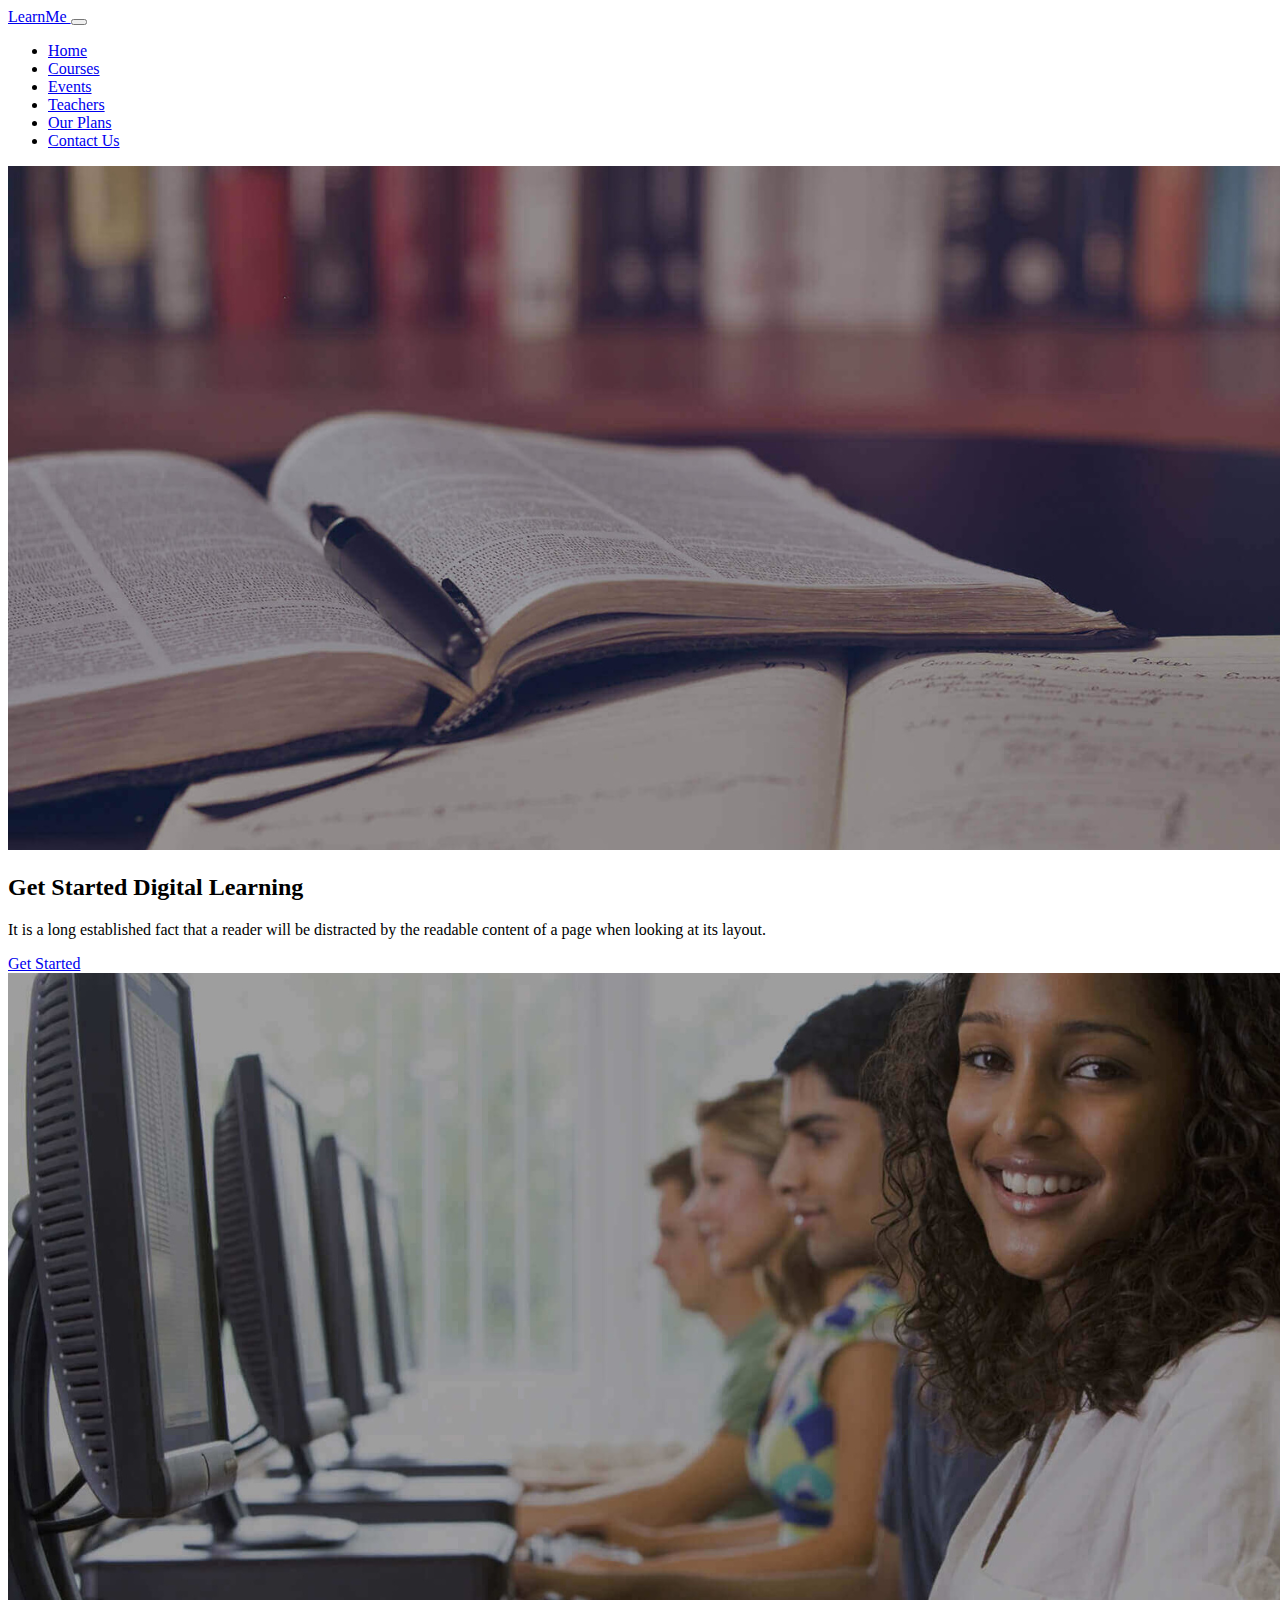
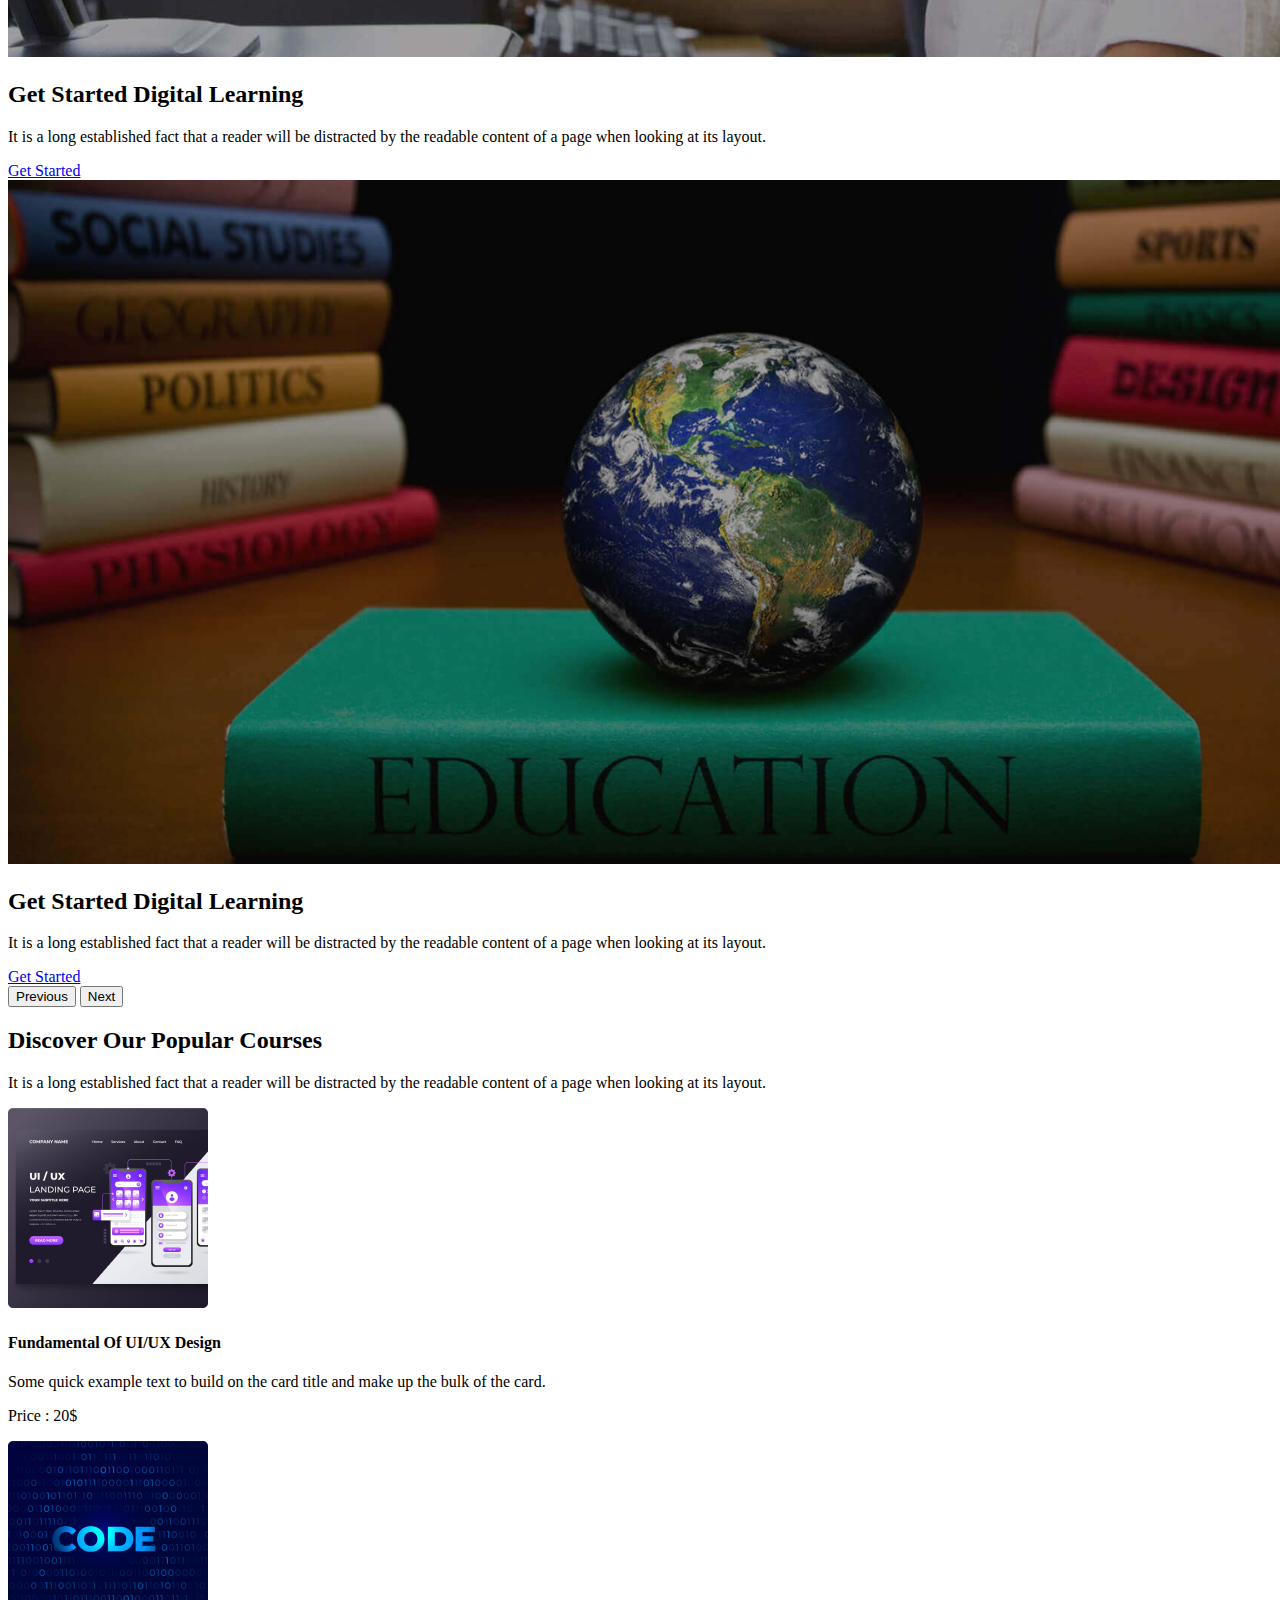
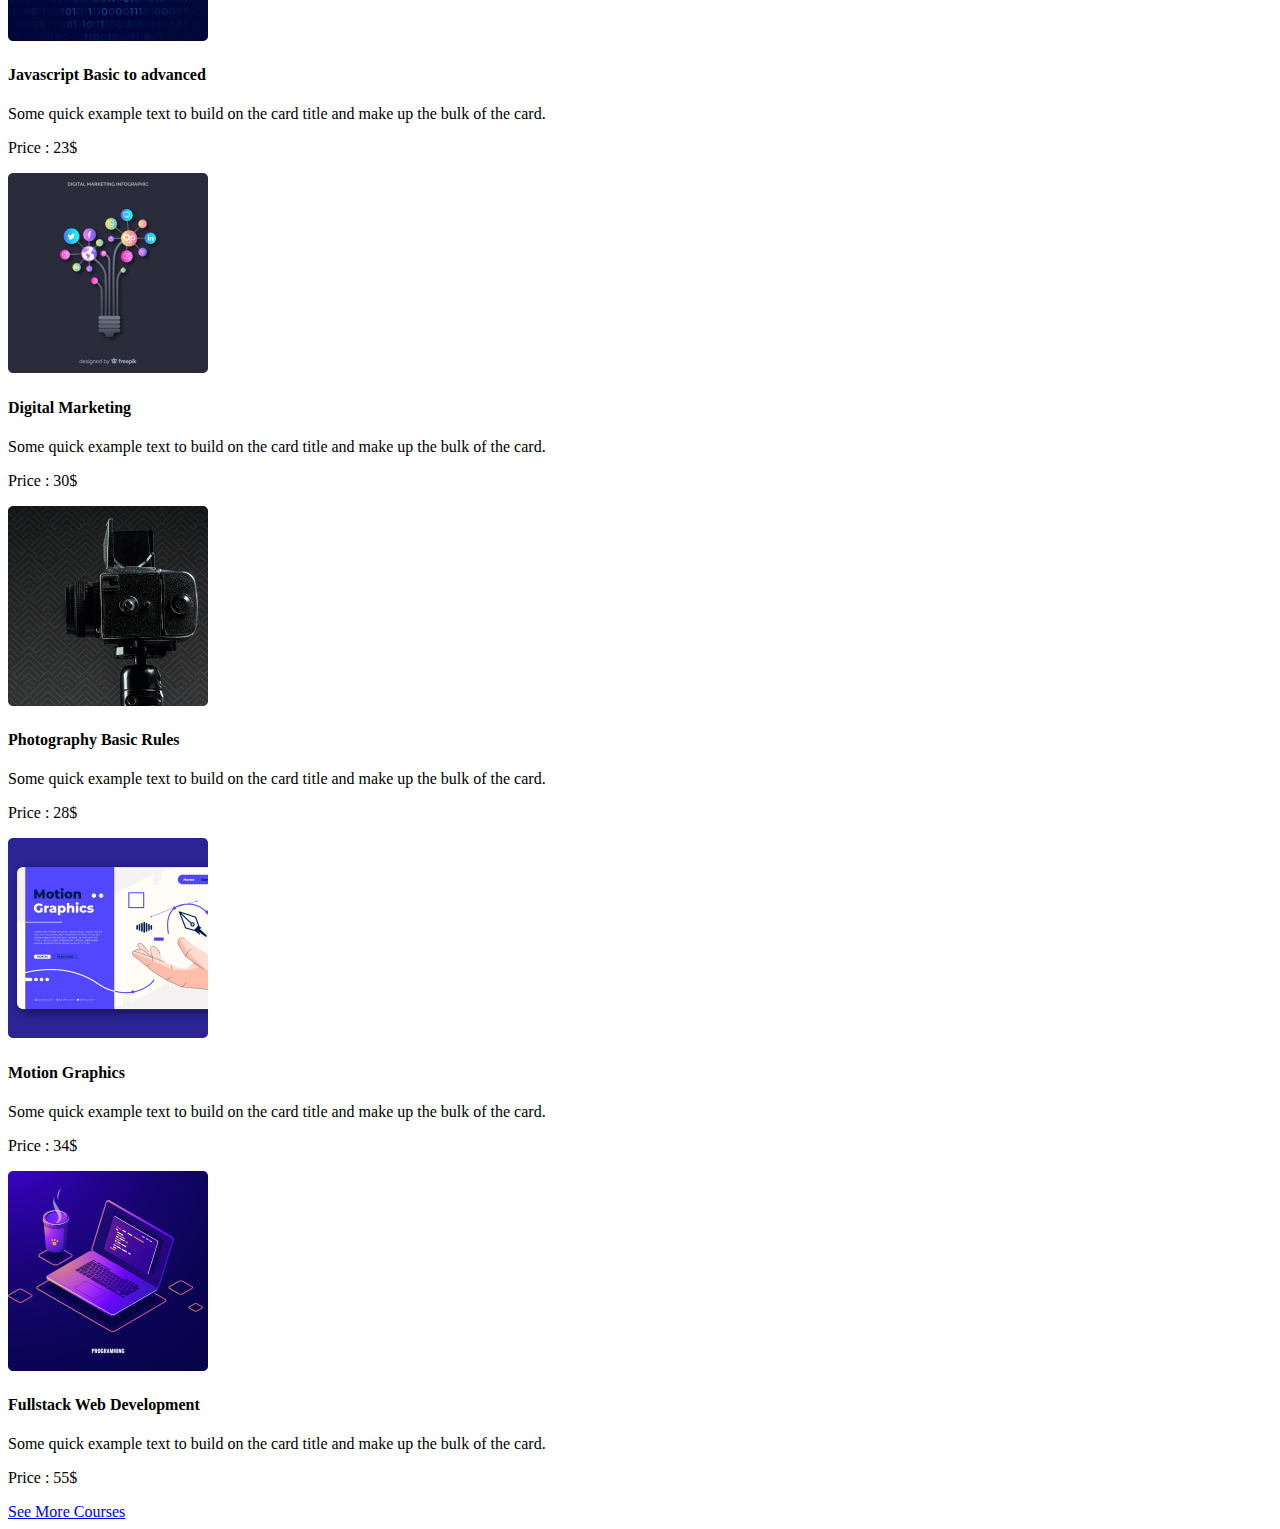
==== index.html @ 2b42cb28 "courses added" ====
<!DOCTYPE html>
<html lang="en">
<head>
    <meta charset="UTF-8">
    <meta http-equiv="X-UA-Compatible" content="IE=edge">
    <meta name="viewport" content="width=device-width, initial-scale=1.0">
    <title>Pro Learn Bd</title>
    <!-- Bootstrap cdn -->
    <link href="https://cdn.jsdelivr.net/npm/bootstrap@5.2.0/dist/css/bootstrap.min.css" rel="stylesheet" integrity="sha384-gH2yIJqKdNHPEq0n4Mqa/HGKIhSkIHeL5AyhkYV8i59U5AR6csBvApHHNl/vI1Bx" crossorigin="anonymous">
    <!-- Fontawesome cdn -->
    <link rel="stylesheet" href="https://cdnjs.cloudflare.com/ajax/libs/font-awesome/6.1.2/css/all.min.css" integrity="sha512-1sCRPdkRXhBV2PBLUdRb4tMg1w2YPf37qatUFeS7zlBy7jJI8Lf4VHwWfZZfpXtYSLy85pkm9GaYVYMfw5BC1A==" crossorigin="anonymous" referrerpolicy="no-referrer" />
</head>
<body>
    <!-- Header Start -->
    <header>
        <!-- Navigation -->
        <nav class="navbar navbar-expand-lg bg-light py-3">
            <div class="container">
                <a class="navbar-brand fs-2 fw-bold text-success" href="#">
                    <i class="fa-solid fa-book-open-reader"></i> LearnMe
                </a>
              <button class="navbar-toggler" type="button" data-bs-toggle="collapse" data-bs-target="#navbarSupportedContent" aria-controls="navbarSupportedContent" aria-expanded="false" aria-label="Toggle navigation">
                <span class="navbar-toggler-icon"></span>
              </button>
              <div class="collapse navbar-collapse" id="navbarSupportedContent">
                <ul class="navbar-nav ms-auto mb-2 mb-lg-0">
                    <li class="nav-item">
                        <a class="nav-link active" aria-current="page" href="#">Home</a>
                    </li>
                    <li class="nav-item">
                        <a class="nav-link" href="#">Courses</a>
                    </li>
                    <li class="nav-item">
                        <a class="nav-link" href="#">Events</a>
                    </li>
                    <li class="nav-item">
                        <a class="nav-link" href="#">Teachers</a>
                    </li>
                    <li class="nav-item">
                        <a class="nav-link" href="#">Our Plans</a>
                    </li>
                    <li class="nav-item">
                        <a class="nav-link" href="#">Contact Us</a>
                    </li>
                </ul>
              </div>
            </div>
        </nav>
        <!-- Silder -->
        <section class="container">
            <div id="carouselExampleCaptions" class="carousel slide" data-bs-ride="false">
                <div class="carousel-inner">
                  <div class="carousel-item active">
                    <img src="images/cover/cover-1.png" class="d-block w-100 min-vh-100 mh-100" alt="...">
                    <div class="carousel-caption mb-5 pb-5">
                        <h2 class="display-3 fw-semibold">Get Started Digital Learning</h2>
                        <p class="w-75 mx-auto">It is a long established fact that a reader will be distracted by the readable content of a page when looking at its layout.</p>
                        <a href="#" class="btn btn-success text-white py-2 px-4 fw-semibold">Get Started</a>
                    </div>
                  </div>
                  <div class="carousel-item">
                    <img src="images/cover/cover-2.png" class="d-block w-100 min-vh-100 mh-100" alt="...">
                    <div class="carousel-caption mb-5 pb-5">
                        <h2 class="display-3 fw-semibold">Get Started Digital Learning</h2>
                        <p>It is a long established fact that a reader will be distracted by the readable content of a page when looking at its layout.</p>
                        <a href="#" class="btn btn-success text-white py-2 px-4 fw-semibold">Get Started</a>
                    </div>
                  </div>
                  <div class="carousel-item">
                    <img src="images/cover/cover-3.png" class="d-block w-100 min-vh-100 mh-100" alt="...">
                    <div class="carousel-caption mb-5 pb-5">
                        <h2 class="display-3 fw-semibold">Get Started Digital Learning</h2>
                        <p class="w-75 mx-auto">It is a long established fact that a reader will be distracted by the readable content of a page when looking at its layout.</p>
                        <a href="#" class="btn btn-success text-white py-2 px-4 fw-semibold">Get Started</a>
                    </div>
                  </div>
                </div>
                <button class="carousel-control-prev" type="button" data-bs-target="#carouselExampleCaptions" data-bs-slide="prev">
                  <span class="carousel-control-prev-icon" aria-hidden="true"></span>
                  <span class="visually-hidden">Previous</span>
                </button>
                <button class="carousel-control-next" type="button" data-bs-target="#carouselExampleCaptions" data-bs-slide="next">
                  <span class="carousel-control-next-icon" aria-hidden="true"></span>
                  <span class="visually-hidden">Next</span>
                </button>
            </div>
        </section>
    </header>
    <!-- Header End -->
    <!-- Courses Start -->
    <section class="container">
        <div class="row justify-content-center text-center py-5 mt-5">
            <div class="col-lg-5 col-sm-8 col-11 col-md-7">
                <h2 class="display-6 fw-bold text-success">Discover Our Popular Courses</h2>
                <p>It is a long established fact that a reader will be distracted by the readable content of a page when looking at its layout.</p>
            </div>
        </div>
        <div class="row g-4">
            <div class="col-lg-6 col-md-12 col-12">
                <div class="card px-0">
                    <div class="row g-0">
                      <div class="col-md-4 col-12 col-sm-4">
                        <img src="images/course/course-1.png" class="w-100 rounded-start" alt="...">
                      </div>
                      <div class="col-md-8 col-12 col-sm-8 d-flex align-items-center">
                        <div class="card-body">
                          <h4 class="card-title">Fundamental Of UI/UX Design</h4>
                          <p class="card-text">Some quick example text to build on the card title and make up the bulk of the card.</p>
                          <p class="text-success fw-bold">Price : 20$</p>
                        </div>
                      </div>
                    </div>
                </div>
            </div>
            <div class="col-lg-6 col-md-12 col-12">
                <div class="card px-0">
                    <div class="row g-0">
                      <div class="col-md-4 col-12 col-sm-4">
                        <img src="images/course/course-2.png" class="w-100 rounded-start" alt="...">
                      </div>
                      <div class="col-md-8 col-12 col-sm-8 d-flex align-items-center">
                        <div class="card-body">
                          <h4 class="card-title">Javascript Basic to advanced</h4>
                          <p class="card-text">Some quick example text to build on the card title and make up the bulk of the card.</p>
                          <p class="text-success fw-bold">Price : 23$</p>
                        </div>
                      </div>
                    </div>
                </div>
            </div>
            <div class="col-lg-6 col-md-12 col-12">
                <div class="card px-0">
                    <div class="row g-0">
                      <div class="col-md-4 col-12 col-sm-4">
                        <img src="images/course/course-4.png" class="w-100 rounded-start" alt="...">
                      </div>
                      <div class="col-md-8 col-12 col-sm-8 d-flex align-items-center">
                        <div class="card-body">
                          <h4 class="card-title">Digital Marketing</h4>
                          <p class="card-text">Some quick example text to build on the card title and make up the bulk of the card.</p>
                          <p class="text-success fw-bold">Price : 30$</p>
                        </div>
                      </div>
                    </div>
                </div>
            </div>
            <div class="col-lg-6 col-md-12 col-12">
                <div class="card px-0">
                    <div class="row g-0">
                      <div class="col-md-4 col-12 col-sm-4">
                        <img src="images/course/course-5.png" class="w-100 rounded-start" alt="...">
                      </div>
                      <div class="col-md-8 col-12 col-sm-8 d-flex align-items-center">
                        <div class="card-body">
                          <h4 class="card-title">Photography Basic Rules</h4>
                          <p class="card-text">Some quick example text to build on the card title and make up the bulk of the card.</p>
                          <p class="text-success fw-bold">Price : 28$</p>
                        </div>
                      </div>
                    </div>
                </div>
            </div>
            <div class="col-lg-6 col-md-12 col-12">
                <div class="card px-0">
                    <div class="row g-0">
                      <div class="col-md-4 col-12 col-sm-4">
                        <img src="images/course/course-6.png" class="w-100 rounded-start" alt="...">
                      </div>
                      <div class="col-md-8 col-12 col-sm-8 d-flex align-items-center">
                        <div class="card-body">
                          <h4 class="card-title">Motion Graphics</h4>
                          <p class="card-text">Some quick example text to build on the card title and make up the bulk of the card.</p>
                          <p class="text-success fw-bold">Price : 34$</p>
                        </div>
                      </div>
                    </div>
                </div>
            </div>
            <div class="col-lg-6 col-md-12 col-12">
                <div class="card px-0">
                    <div class="row g-0">
                      <div class="col-md-4 col-12 col-sm-4">
                        <img src="images/course/course-3.png" class="w-100 rounded-start" alt="...">
                      </div>
                      <div class="col-md-8 col-12 col-sm-8 d-flex align-items-center">
                        <div class="card-body">
                          <h4 class="card-title">Fullstack Web Development</h4>
                          <p class="card-text">Some quick example text to build on the card title and make up the bulk of the card.</p>
                          <p class="text-success fw-bold">Price : 55$</p>
                        </div>
                      </div>
                    </div>
                </div>
            </div>
        </div>
        <div class="d-flex justify-content-center py-5">
            <a href="#" class="btn btn-success text-white py-3 px-4 fw-semibold">See More Courses</a>
        </div>
    </section>
    <!-- Courses End -->

    <!-- Bootstrap cdn -->
    <script src="https://cdn.jsdelivr.net/npm/bootstrap@5.2.0/dist/js/bootstrap.bundle.min.js" integrity="sha384-A3rJD856KowSb7dwlZdYEkO39Gagi7vIsF0jrRAoQmDKKtQBHUuLZ9AsSv4jD4Xa" crossorigin="anonymous"></script>
</body>
</html>
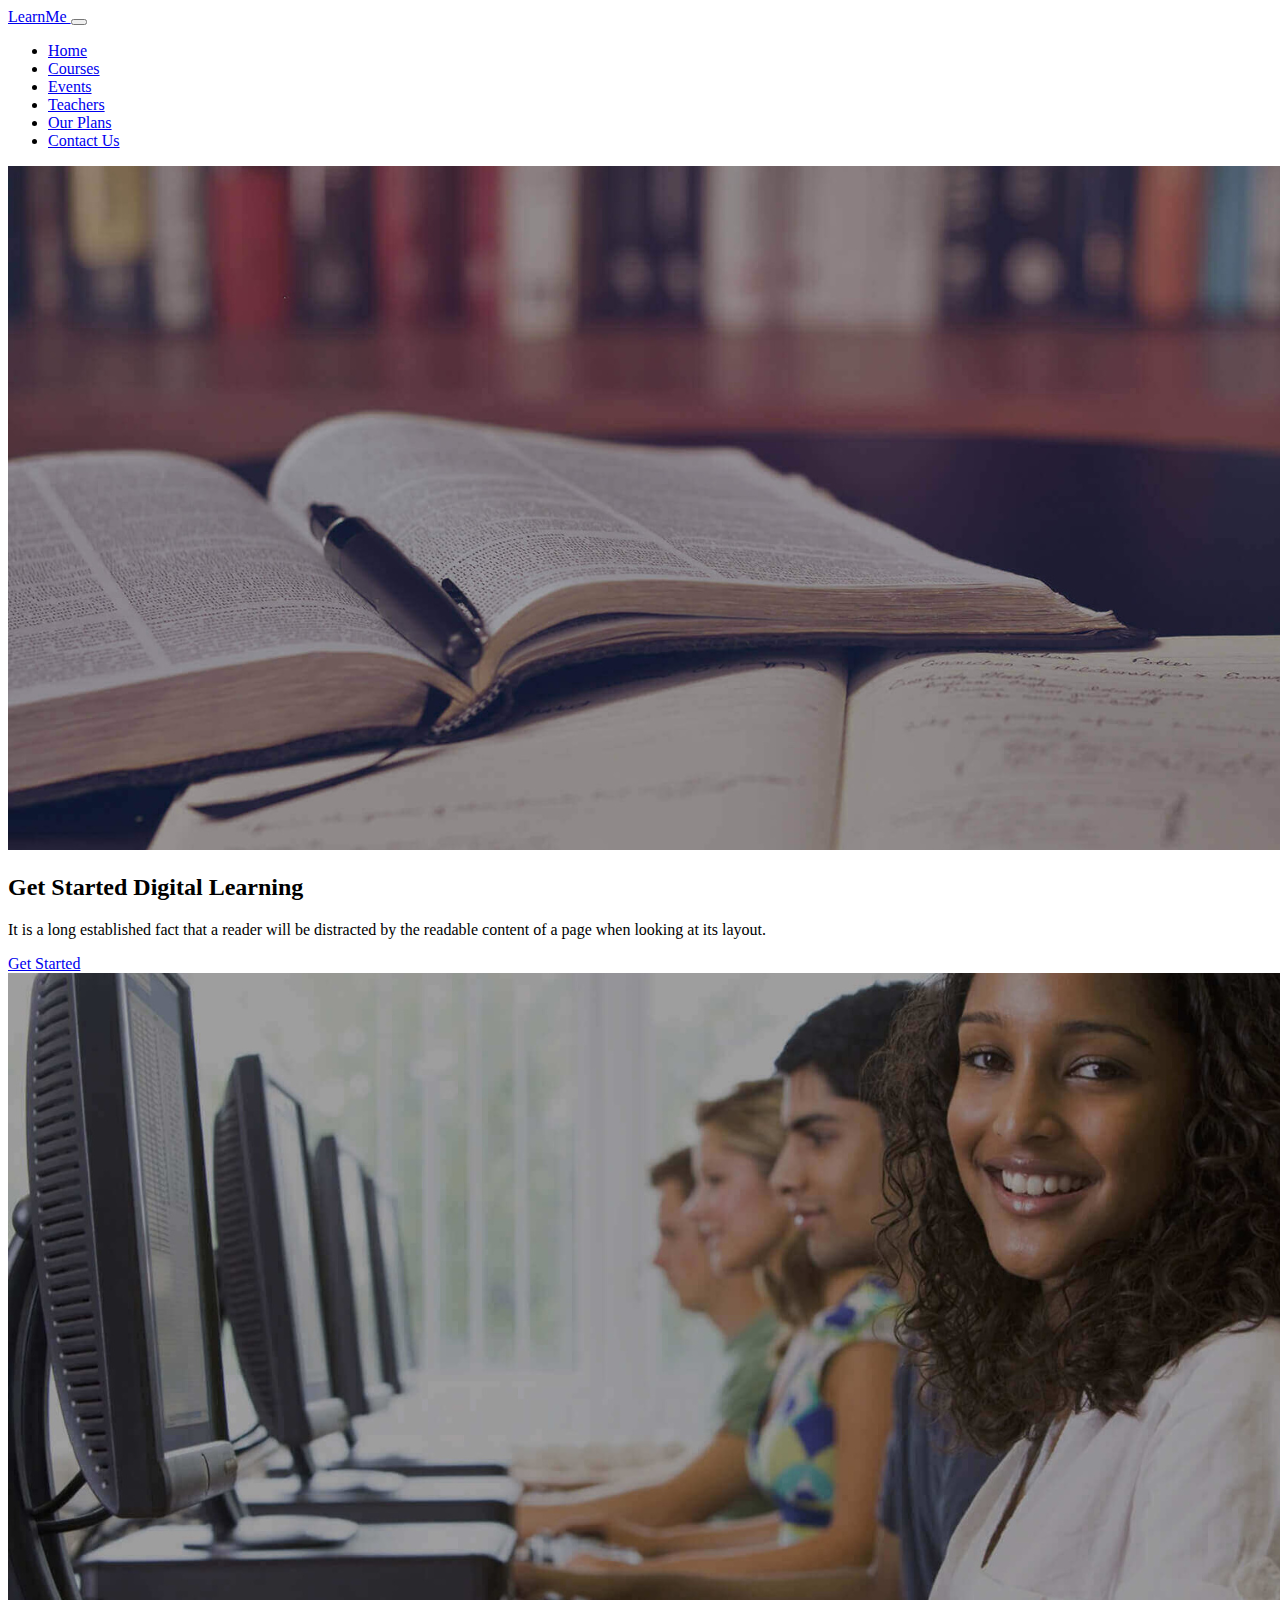
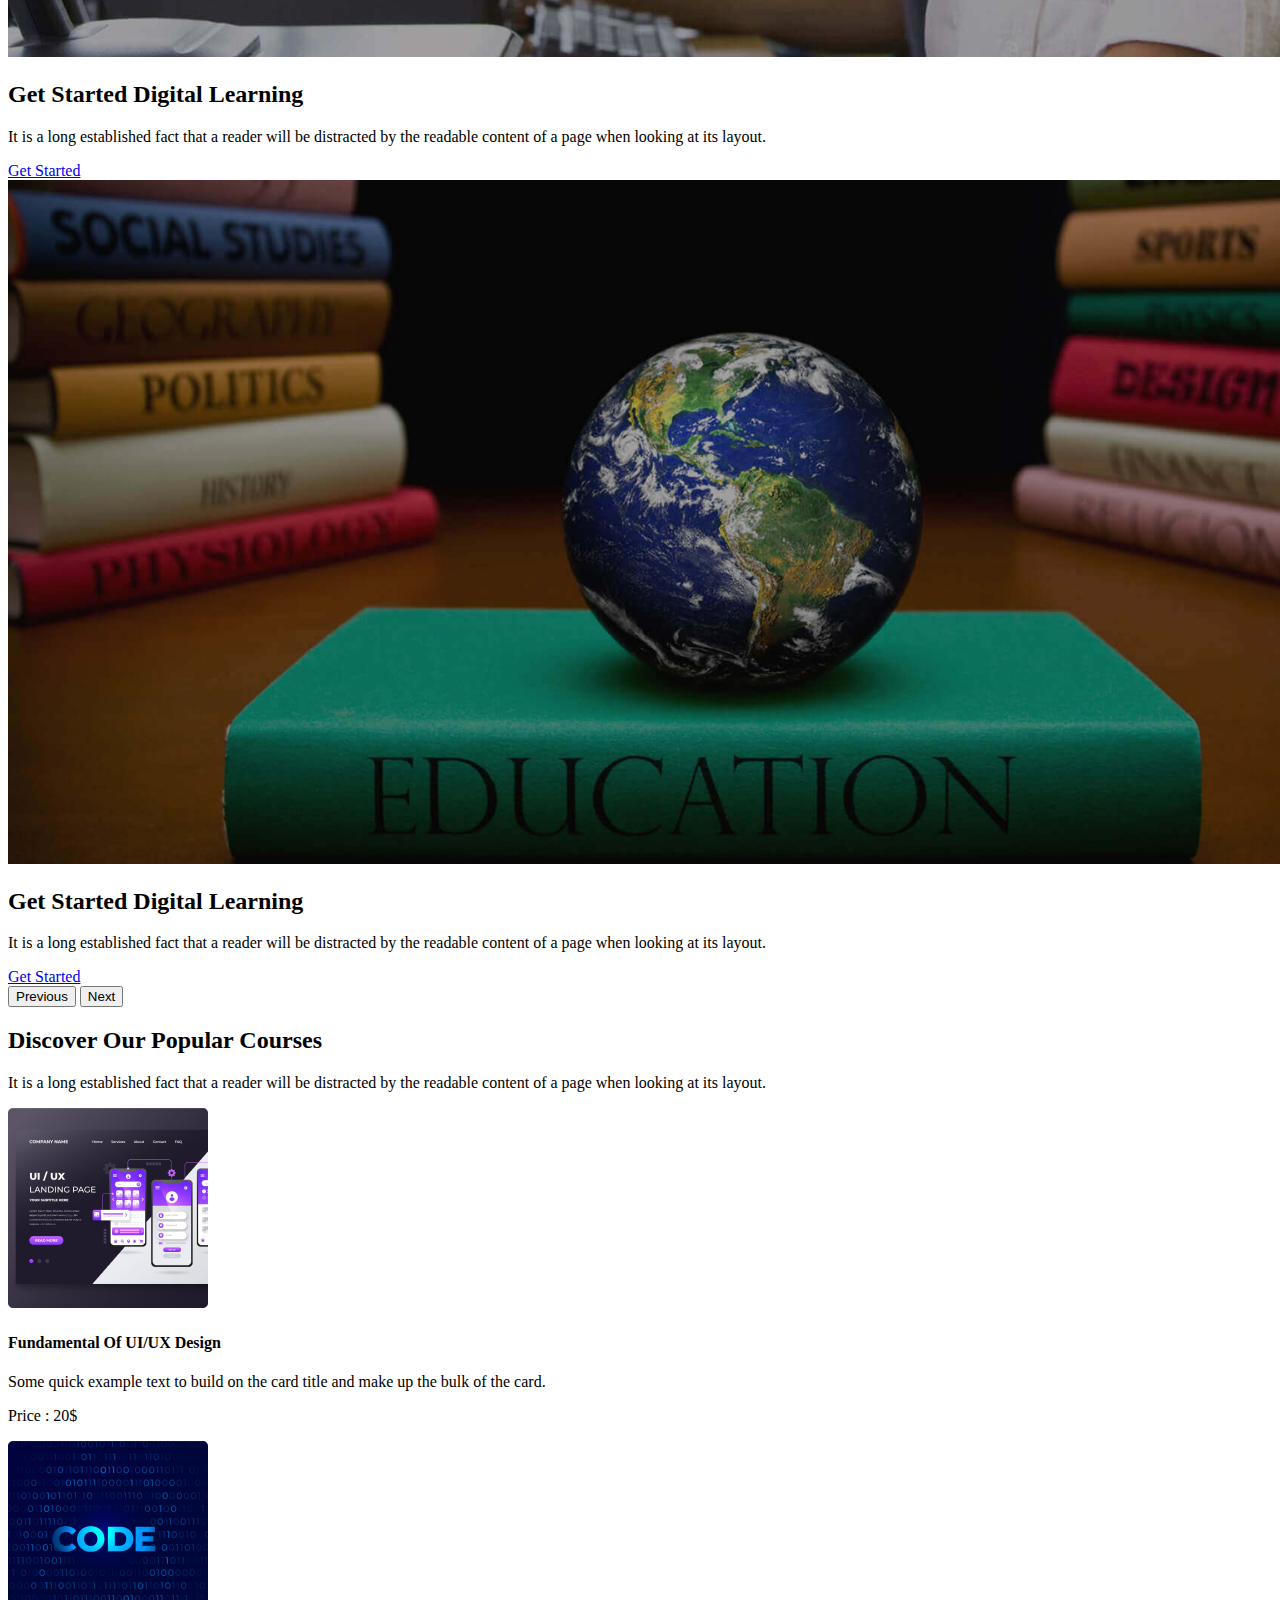
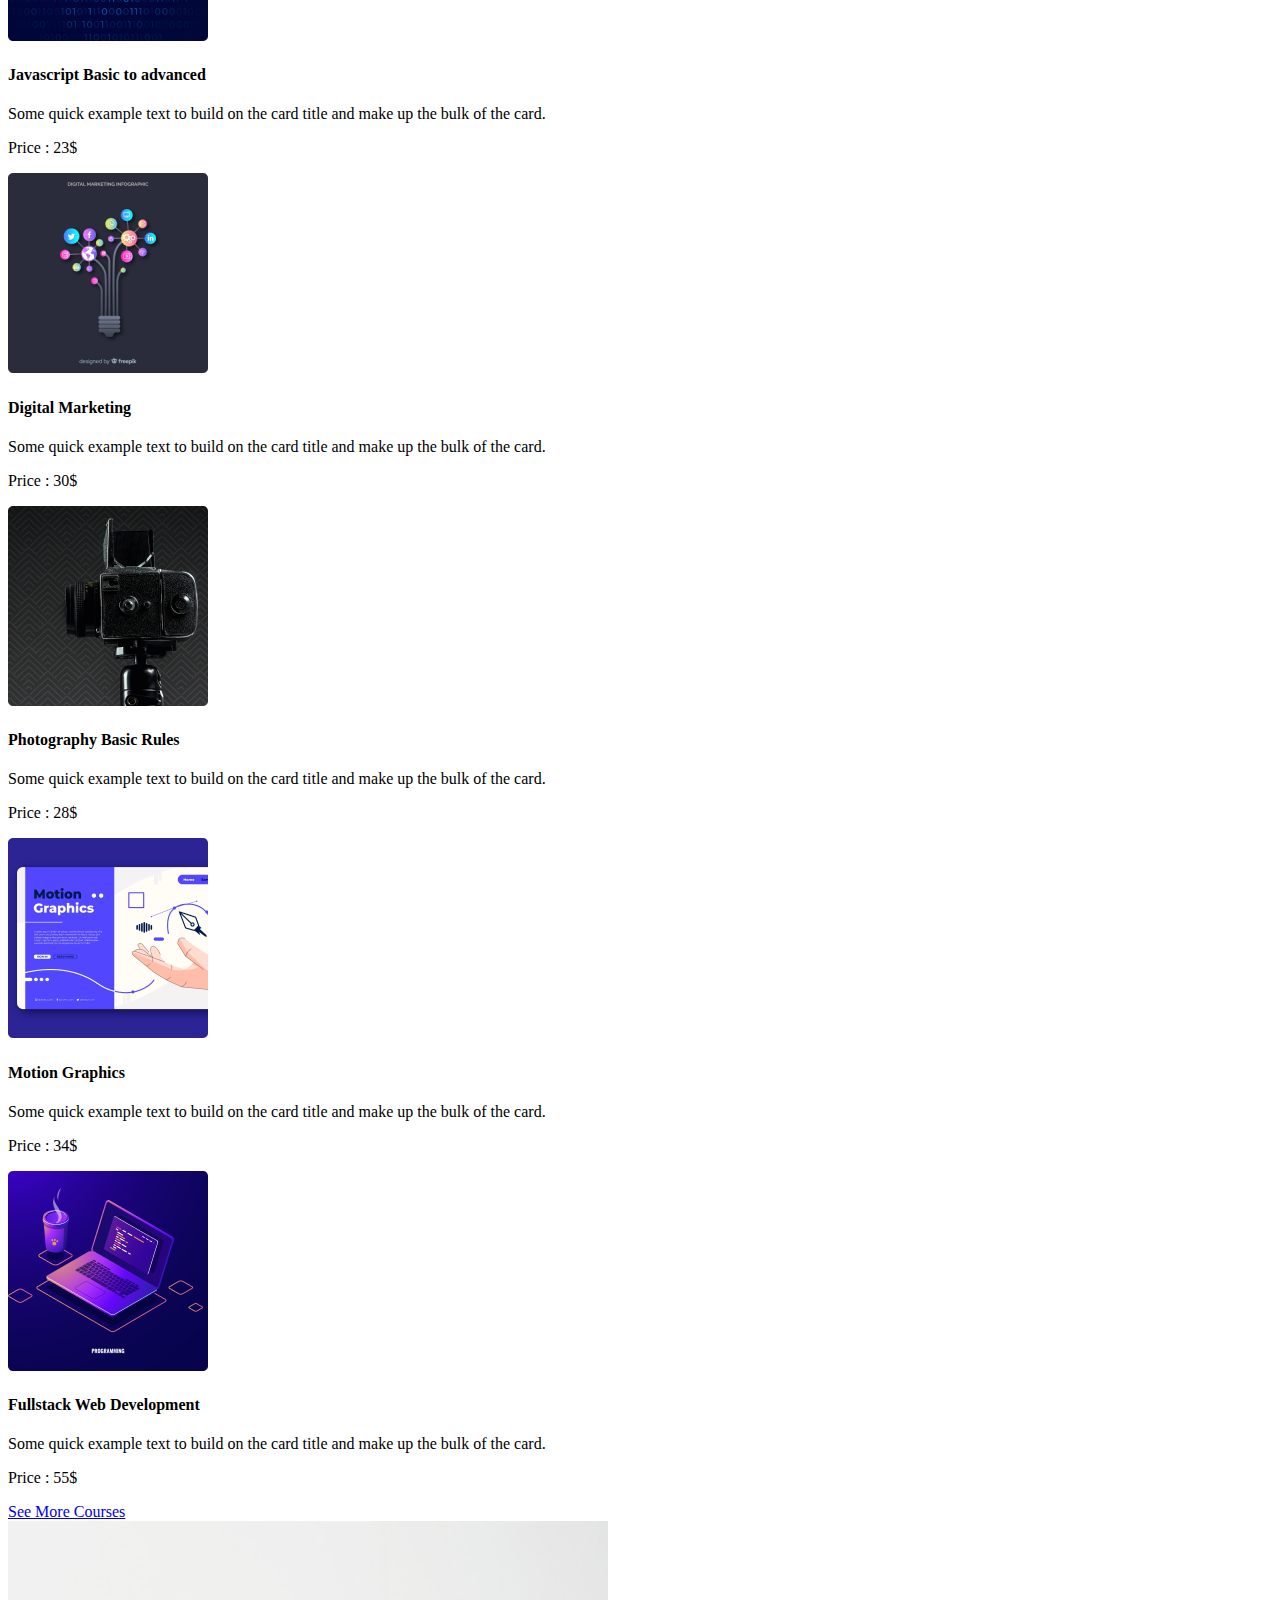
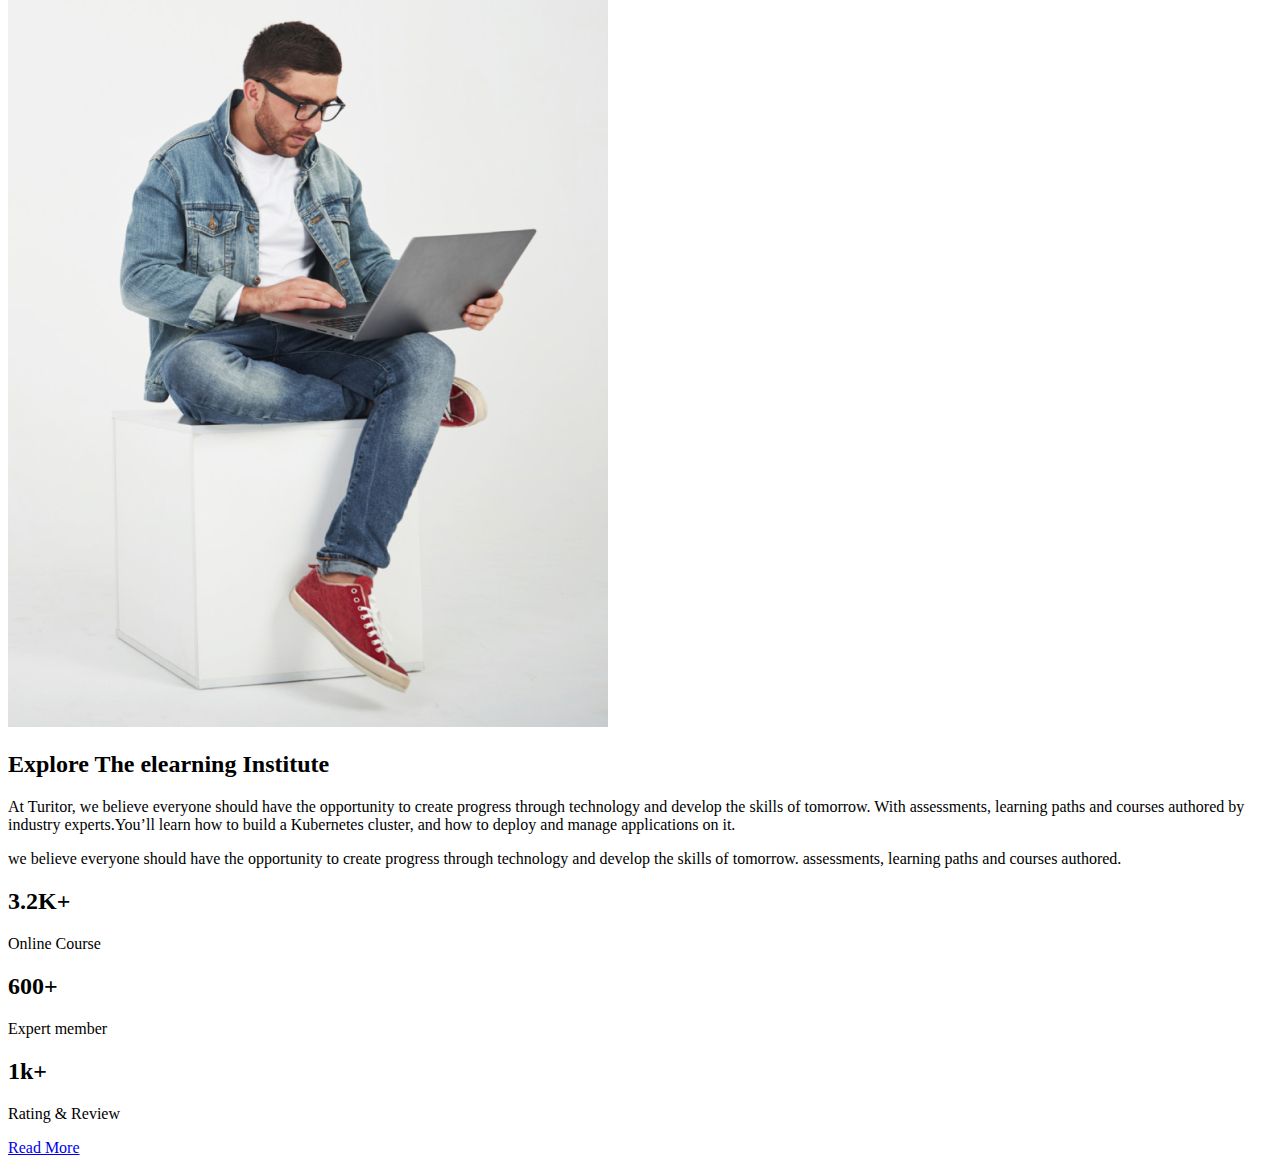
==== commit fefe07f0: "explore added" ====
--- a/index.html
+++ b/index.html
@@ -194,11 +194,41 @@
             </div>
         </div>
         <div class="d-flex justify-content-center py-5">
-            <a href="#" class="btn btn-success text-white py-3 px-4 fw-semibold">See More Courses</a>
+            <a href="#" class="btn btn-success text-white py-2 px-4 fw-semibold">See More Courses</a>
         </div>
     </section>
     <!-- Courses End -->
-
+    <!-- Explore Start -->
+    <section class="container my-5 py-5">
+        <div class="row">
+            <div class="col-md-6 col-lg-6 col-12">
+                <img class="vh-100 w-100" src="images/working.png" alt="">
+            </div>
+            <div class="col-md-6 col-lg-6 col-12 d-flex align-items-center">
+                <div>
+                    <h2 class="display-6 fw-bold">Explore The elearning Institute</h2>
+                    <p>At Turitor, we believe everyone should have the opportunity to create progress through technology and develop the skills of tomorrow. With assessments, learning paths and courses authored by industry experts.You’ll learn how to build a Kubernetes cluster, and how to deploy and manage applications on it.</p>
+                    <p>we believe everyone should have the opportunity to create progress through technology and develop the skills of tomorrow. assessments, learning paths and courses authored.</p>
+                    <div class="row">
+                        <div class="col">
+                            <h2 class="display-6 fw-semibold">3.2K+</h2>
+                            <p>Online Course</p>
+                        </div>
+                        <div class="col">
+                            <h2 class="display-6 fw-semibold">600+</h2>
+                            <p>Expert member</p>
+                        </div>
+                        <div class="col">
+                            <h2 class="display-6 fw-semibold">1k+</h2>
+                            <p>Rating & Review</p>
+                        </div>
+                    </div>
+                    <a href="#" class="btn btn-success text-white py-2 px-4 fw-semibold">Read More</a>
+                </div>
+            </div>
+        </div>
+    </section>
+    <!-- Explore End -->
     <!-- Bootstrap cdn -->
     <script src="https://cdn.jsdelivr.net/npm/bootstrap@5.2.0/dist/js/bootstrap.bundle.min.js" integrity="sha384-A3rJD856KowSb7dwlZdYEkO39Gagi7vIsF0jrRAoQmDKKtQBHUuLZ9AsSv4jD4Xa" crossorigin="anonymous"></script>
 </body>
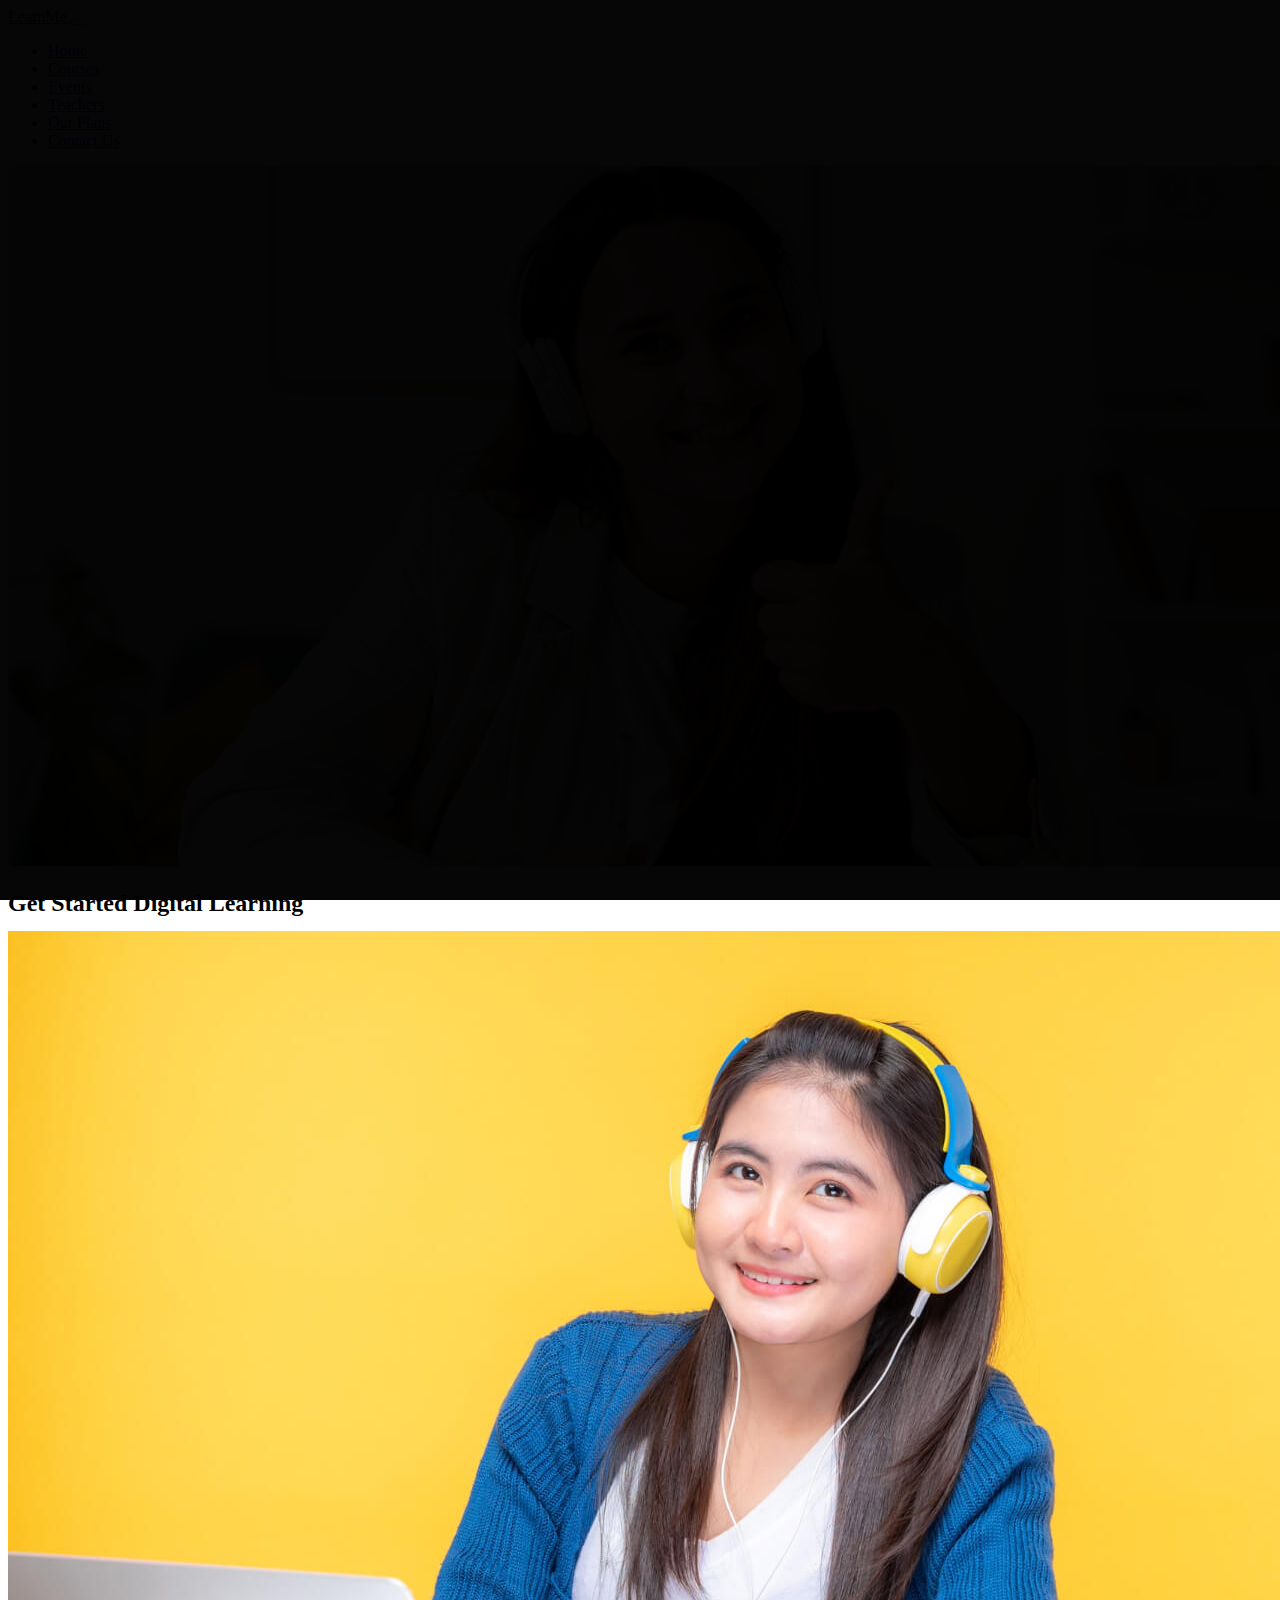
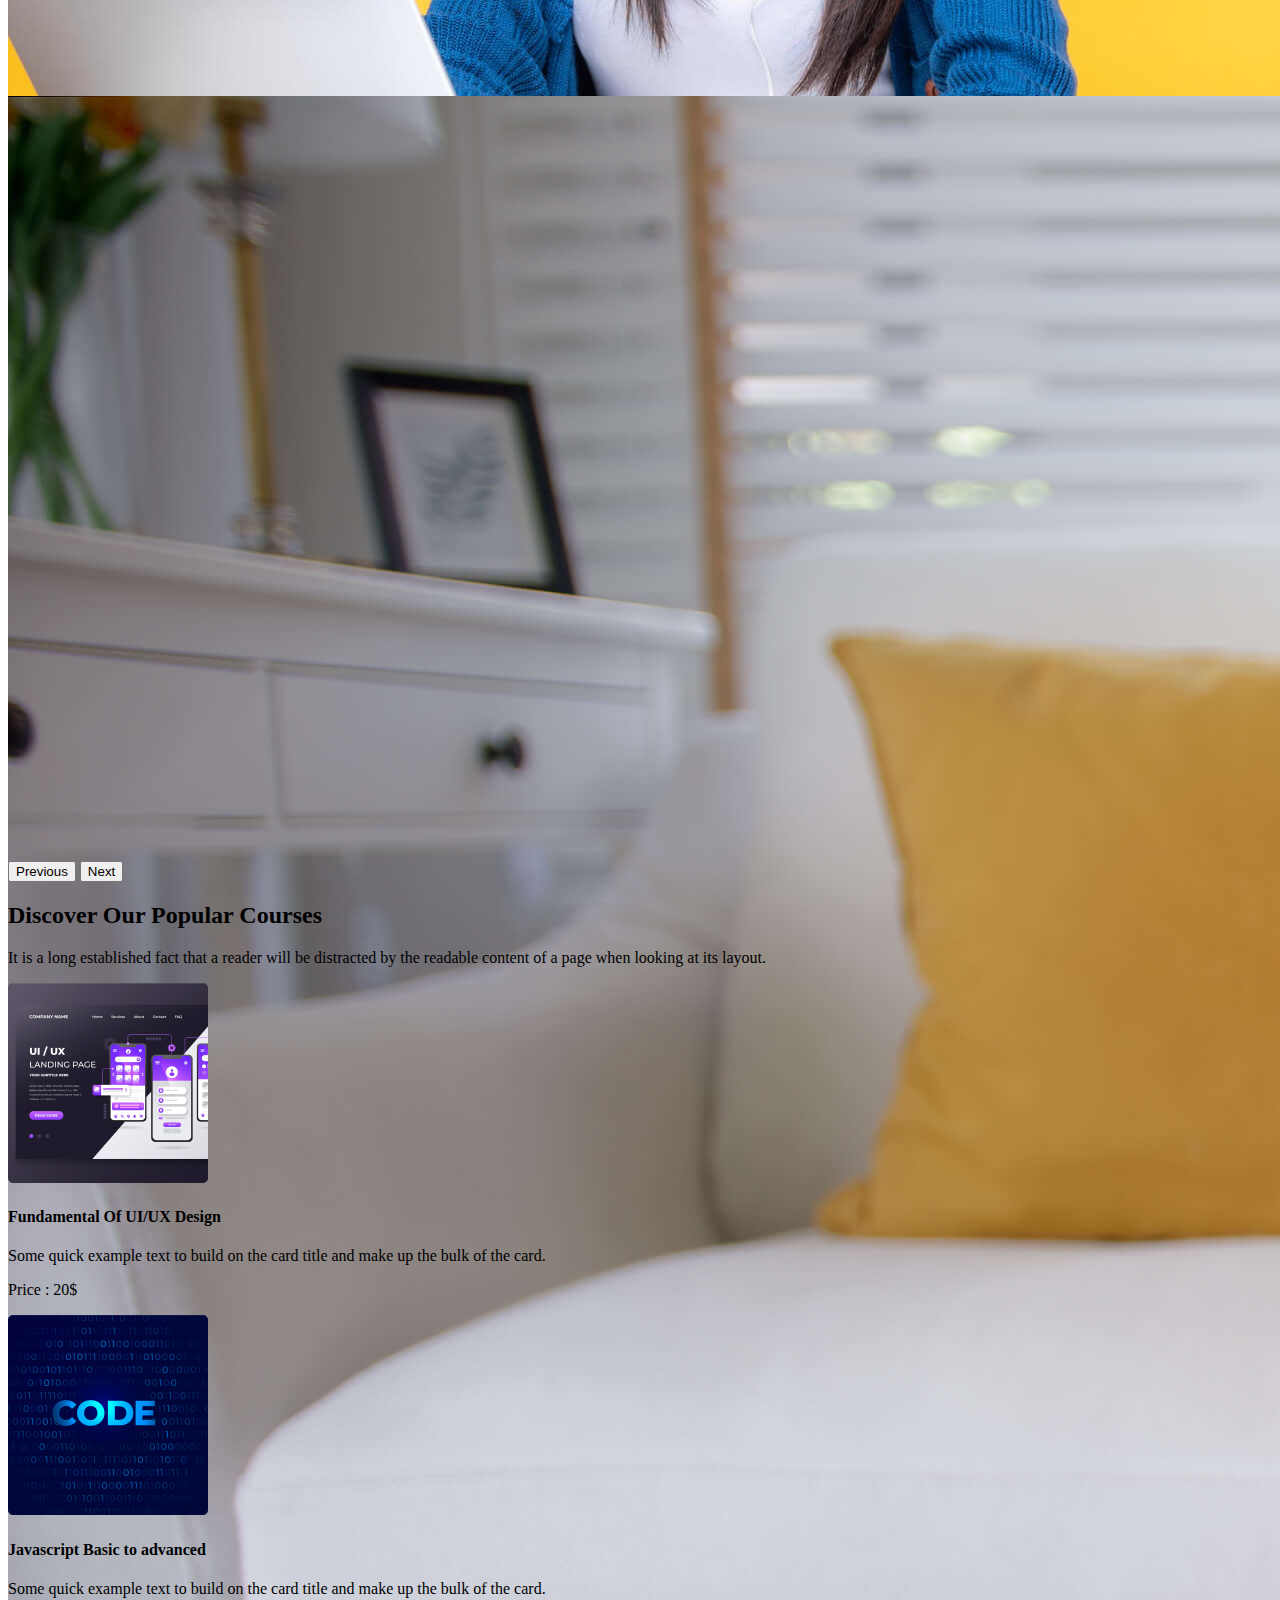
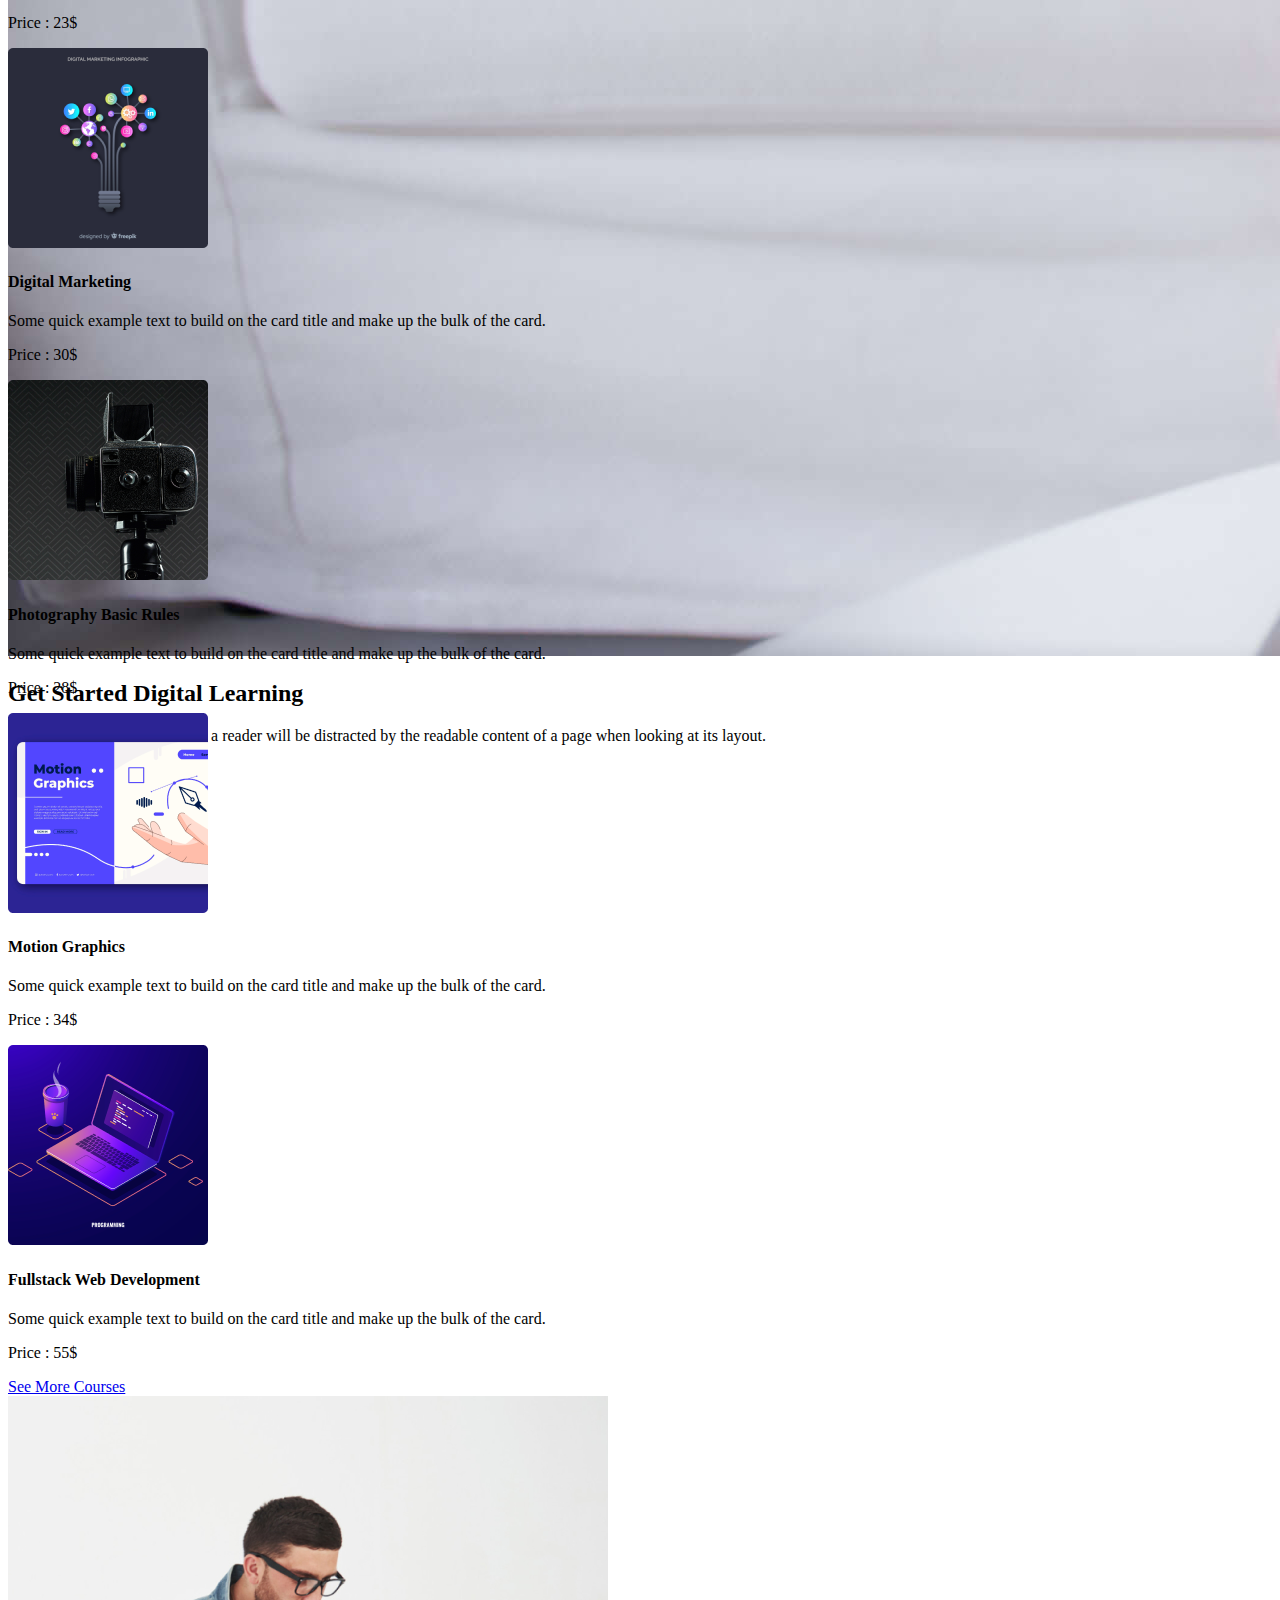
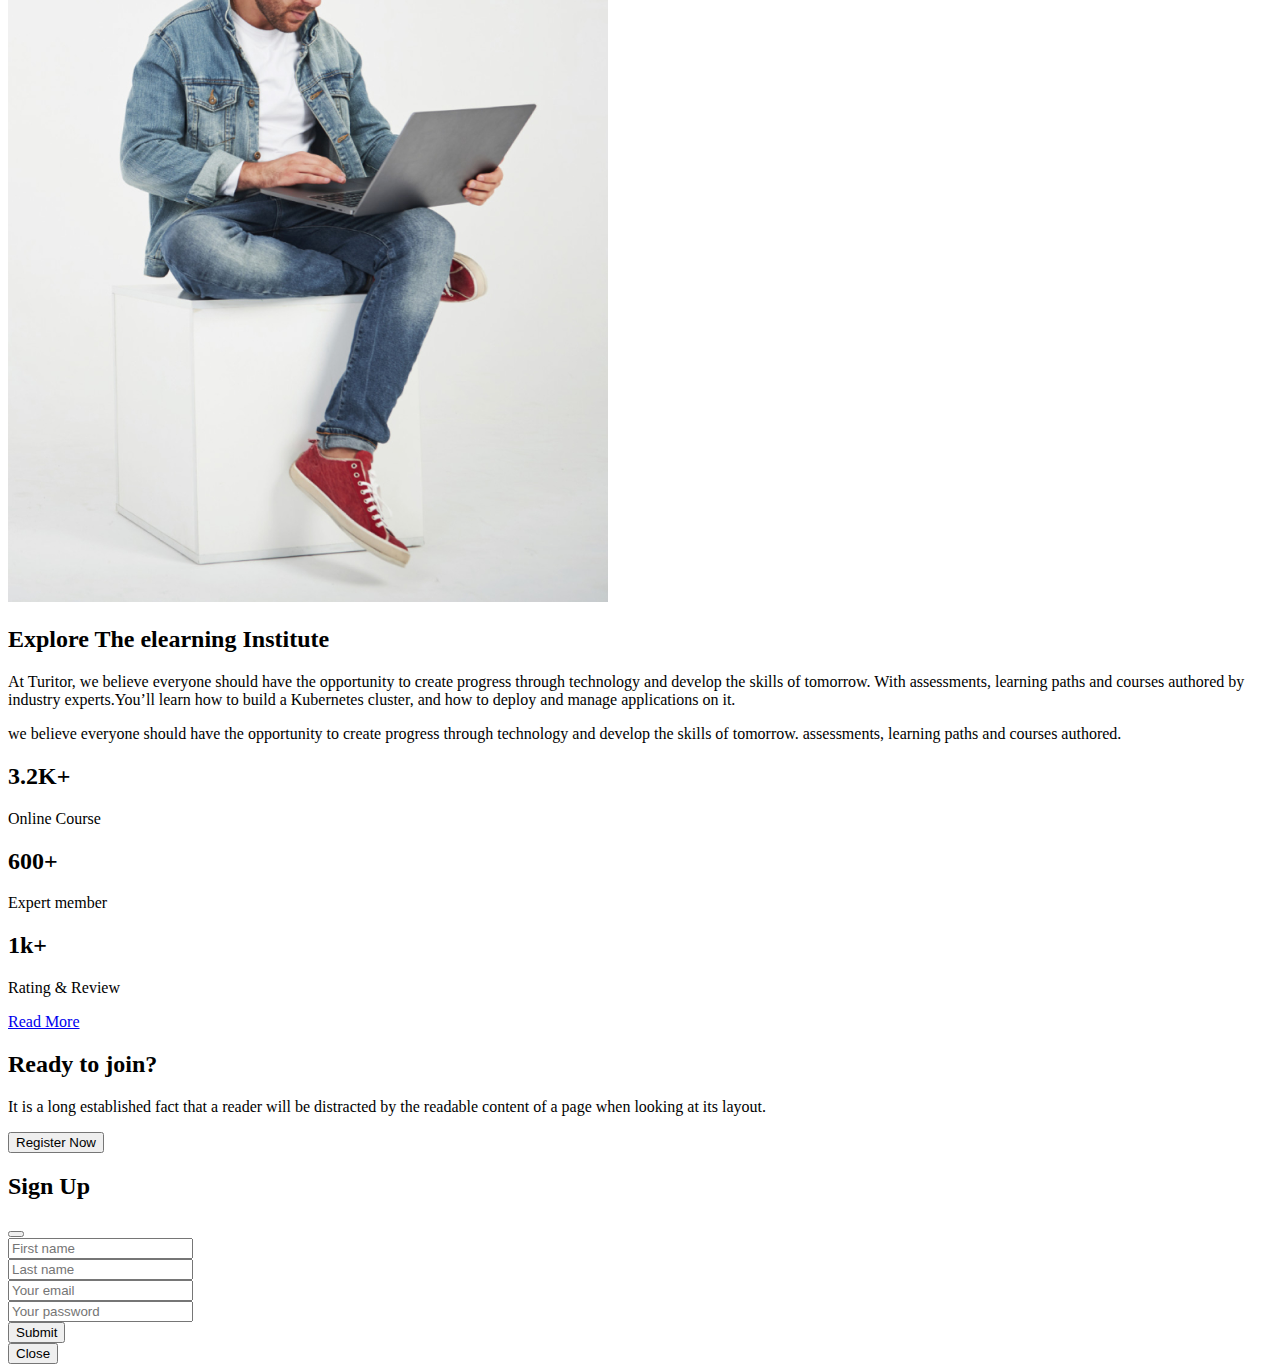
==== commit 6d322b76: "ready to jonin and modal added" ====
--- a/index.html
+++ b/index.html
@@ -7,6 +7,8 @@
     <title>Pro Learn Bd</title>
     <!-- Bootstrap cdn -->
     <link href="https://cdn.jsdelivr.net/npm/bootstrap@5.2.0/dist/css/bootstrap.min.css" rel="stylesheet" integrity="sha384-gH2yIJqKdNHPEq0n4Mqa/HGKIhSkIHeL5AyhkYV8i59U5AR6csBvApHHNl/vI1Bx" crossorigin="anonymous">
+    <!-- Custom css -->
+    <link rel="stylesheet" href="style.css">
     <!-- Fontawesome cdn -->
     <link rel="stylesheet" href="https://cdnjs.cloudflare.com/ajax/libs/font-awesome/6.1.2/css/all.min.css" integrity="sha512-1sCRPdkRXhBV2PBLUdRb4tMg1w2YPf37qatUFeS7zlBy7jJI8Lf4VHwWfZZfpXtYSLy85pkm9GaYVYMfw5BC1A==" crossorigin="anonymous" referrerpolicy="no-referrer" />
 </head>
@@ -51,7 +53,7 @@
             <div id="carouselExampleCaptions" class="carousel slide" data-bs-ride="false">
                 <div class="carousel-inner">
                   <div class="carousel-item active">
-                    <img src="images/cover/cover-1.png" class="d-block w-100 min-vh-100 mh-100" alt="...">
+                    <img src="images/cover/banner-1.png" class="d-block w-100" alt="...">
                     <div class="carousel-caption mb-5 pb-5">
                         <h2 class="display-3 fw-semibold">Get Started Digital Learning</h2>
                         <p class="w-75 mx-auto">It is a long established fact that a reader will be distracted by the readable content of a page when looking at its layout.</p>
@@ -59,7 +61,7 @@
                     </div>
                   </div>
                   <div class="carousel-item">
-                    <img src="images/cover/cover-2.png" class="d-block w-100 min-vh-100 mh-100" alt="...">
+                    <img src="images/cover/banner-2.jpg" class="d-block" alt="...">
                     <div class="carousel-caption mb-5 pb-5">
                         <h2 class="display-3 fw-semibold">Get Started Digital Learning</h2>
                         <p>It is a long established fact that a reader will be distracted by the readable content of a page when looking at its layout.</p>
@@ -67,7 +69,7 @@
                     </div>
                   </div>
                   <div class="carousel-item">
-                    <img src="images/cover/cover-3.png" class="d-block w-100 min-vh-100 mh-100" alt="...">
+                    <img src="images/cover/banner-3.jpg" class="d-block" alt="...">
                     <div class="carousel-caption mb-5 pb-5">
                         <h2 class="display-3 fw-semibold">Get Started Digital Learning</h2>
                         <p class="w-75 mx-auto">It is a long established fact that a reader will be distracted by the readable content of a page when looking at its layout.</p>
@@ -229,6 +231,62 @@
         </div>
     </section>
     <!-- Explore End -->
+    <!-- Ready to join Start -->
+    <section class="container mb-5">
+      <div class="row bg-info rounded p-5">
+        <div class="col-lg-6 col-12 text-white text-lg-start text-center">
+          <h2 class="display-6 fw-semibold">Ready to join?</h2>
+          <p>It is a long established fact that a reader will be distracted by the readable content of a page when looking at its layout.</p>
+        </div>
+        <div class="col-lg-6 col-12 d-flex justify-content-center justify-content-lg-end  align-items-center">
+          <!-- Button trigger modal -->
+          <button type="button" class="btn btn-light text-info" data-bs-toggle="modal" data-bs-target="#exampleModal">
+            Register Now
+          </button>
+          <!-- Modal -->
+          <div class="modal fade" id="exampleModal" tabindex="-1" aria-labelledby="exampleModalLabel" aria-hidden="true">
+            <div class="modal-dialog">
+              <div class="modal-content">
+                <div class="modal-header">
+                  <h2 class="modal-title" id="exampleModalLabel">Sign Up</h2>
+                  <button type="button" class="btn-close" data-bs-dismiss="modal" aria-label="Close"></button>
+                </div>
+                <div class="modal-body">
+                  <div class="row mt-3">
+                    <div class="col">
+                      <input type="text" class="form-control" placeholder="First name" aria-label="First name">
+                    </div>
+                    <div class="col">
+                      <input type="text" class="form-control" placeholder="Last name" aria-label="Last name">
+                    </div>
+                  </div>
+                  <div class="row">
+                    <div class="col my-3">
+                      <input type="email" class="form-control" placeholder="Your email" aria-label="email">
+                    </div>
+                  </div>
+                  <div class="row">
+                    <div class="col mb-3">
+                      <input type="password" class="form-control" placeholder="Your password" aria-label="password">
+                    </div>
+                  </div>
+                  <div class="row">
+                    <div class="col mb-3">
+                      <input type="submit" value="Submit" class="btn btn-info text-white py-2 px-4 fw-semibold">
+                    </div>
+                  </div>
+                </div>
+                <div class="modal-footer">
+                  <button type="button" class="btn btn-secondary" data-bs-dismiss="modal">Close</button>
+                </div>
+              </div>
+            </div>
+          </div>
+        </div>
+      </div>
+    </section>
+    <!-- Ready to join End -->
+    
     <!-- Bootstrap cdn -->
     <script src="https://cdn.jsdelivr.net/npm/bootstrap@5.2.0/dist/js/bootstrap.bundle.min.js" integrity="sha384-A3rJD856KowSb7dwlZdYEkO39Gagi7vIsF0jrRAoQmDKKtQBHUuLZ9AsSv4jD4Xa" crossorigin="anonymous"></script>
 </body>
--- a/style.css
+++ b/style.css
@@ -0,0 +1,21 @@
+/* Slider */
+.carousel-item {
+    height: 85vh;
+    min-height: 600px;
+    background: no-repeat scroll center scroll;
+    -webkit-background-size: cover;
+    background-size: cover;
+}
+.carousel-item::before {
+    content: "";
+    position: absolute;
+    top: 0;
+    left: 0;
+    bottom: 0;
+    right: 0;
+    background: #000;
+    opacity: 0.7;
+}
+.carousel-item img {
+    min-height: 600px;
+}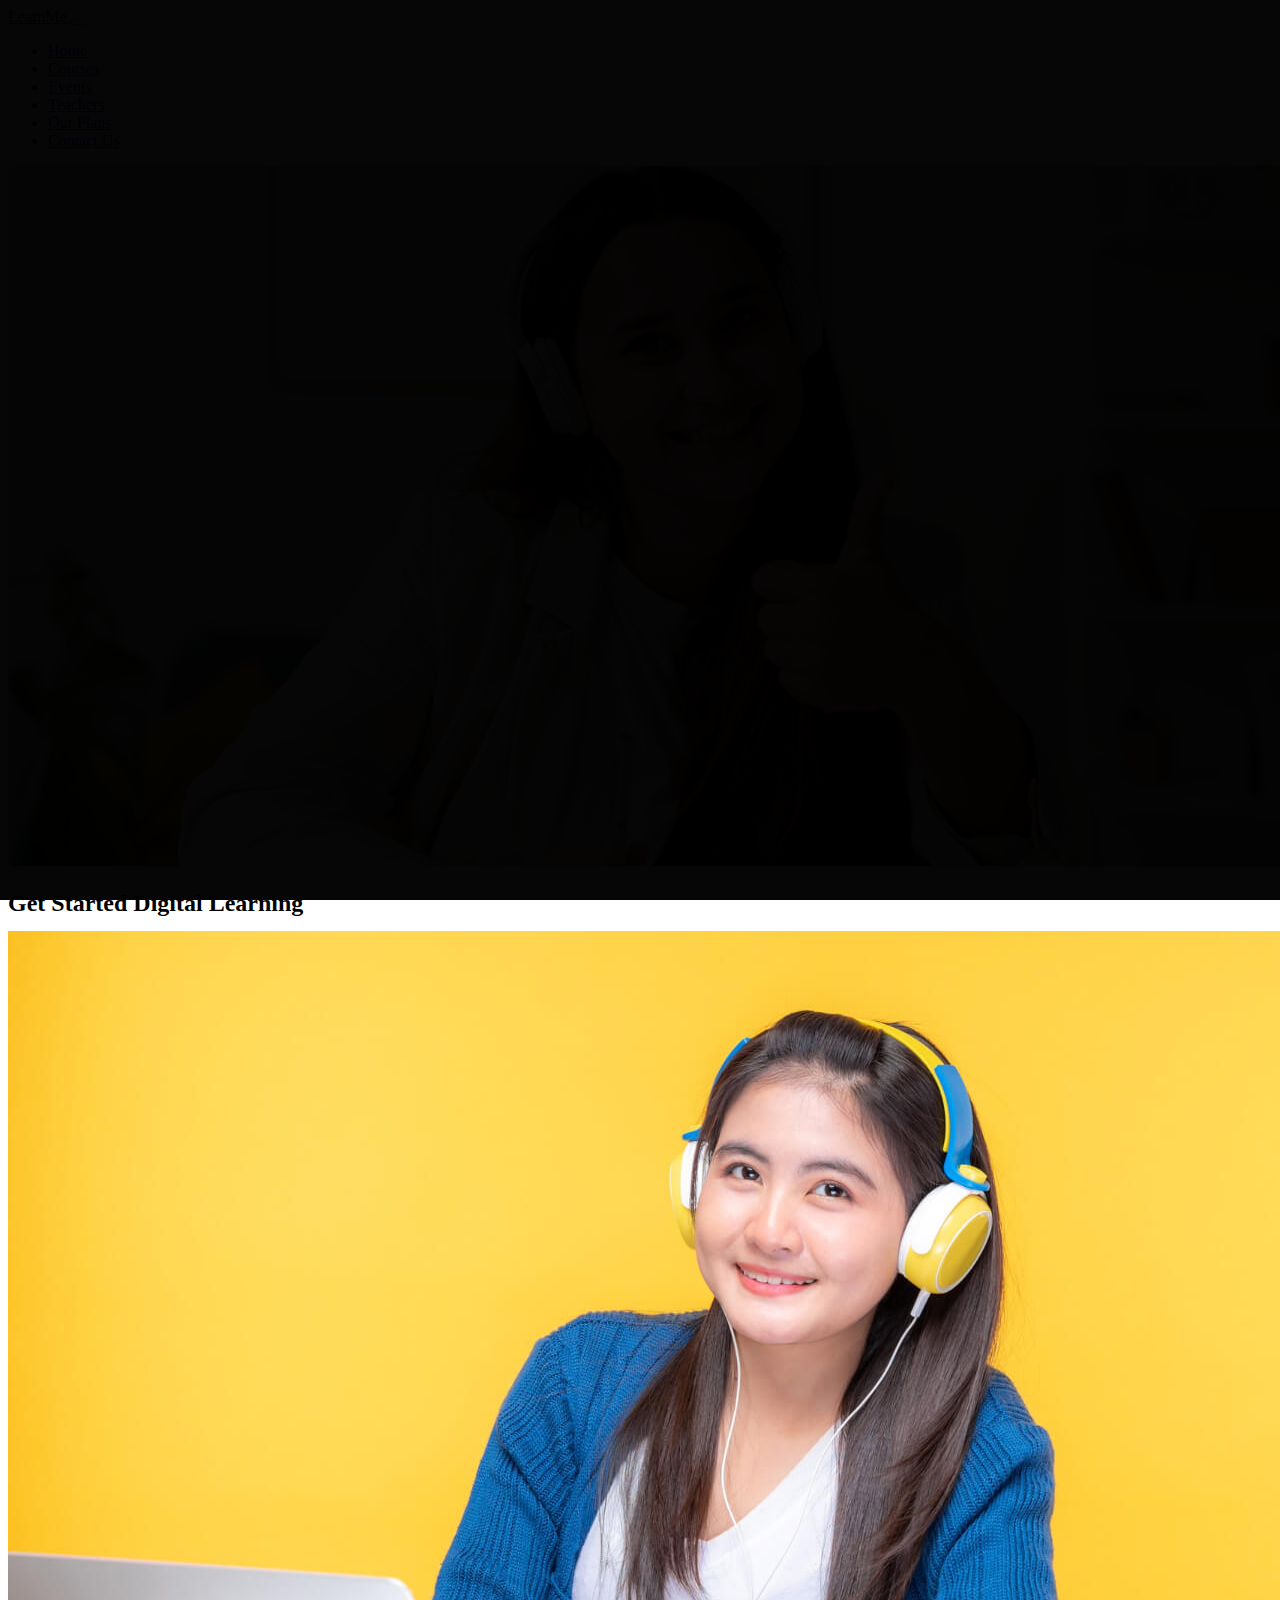
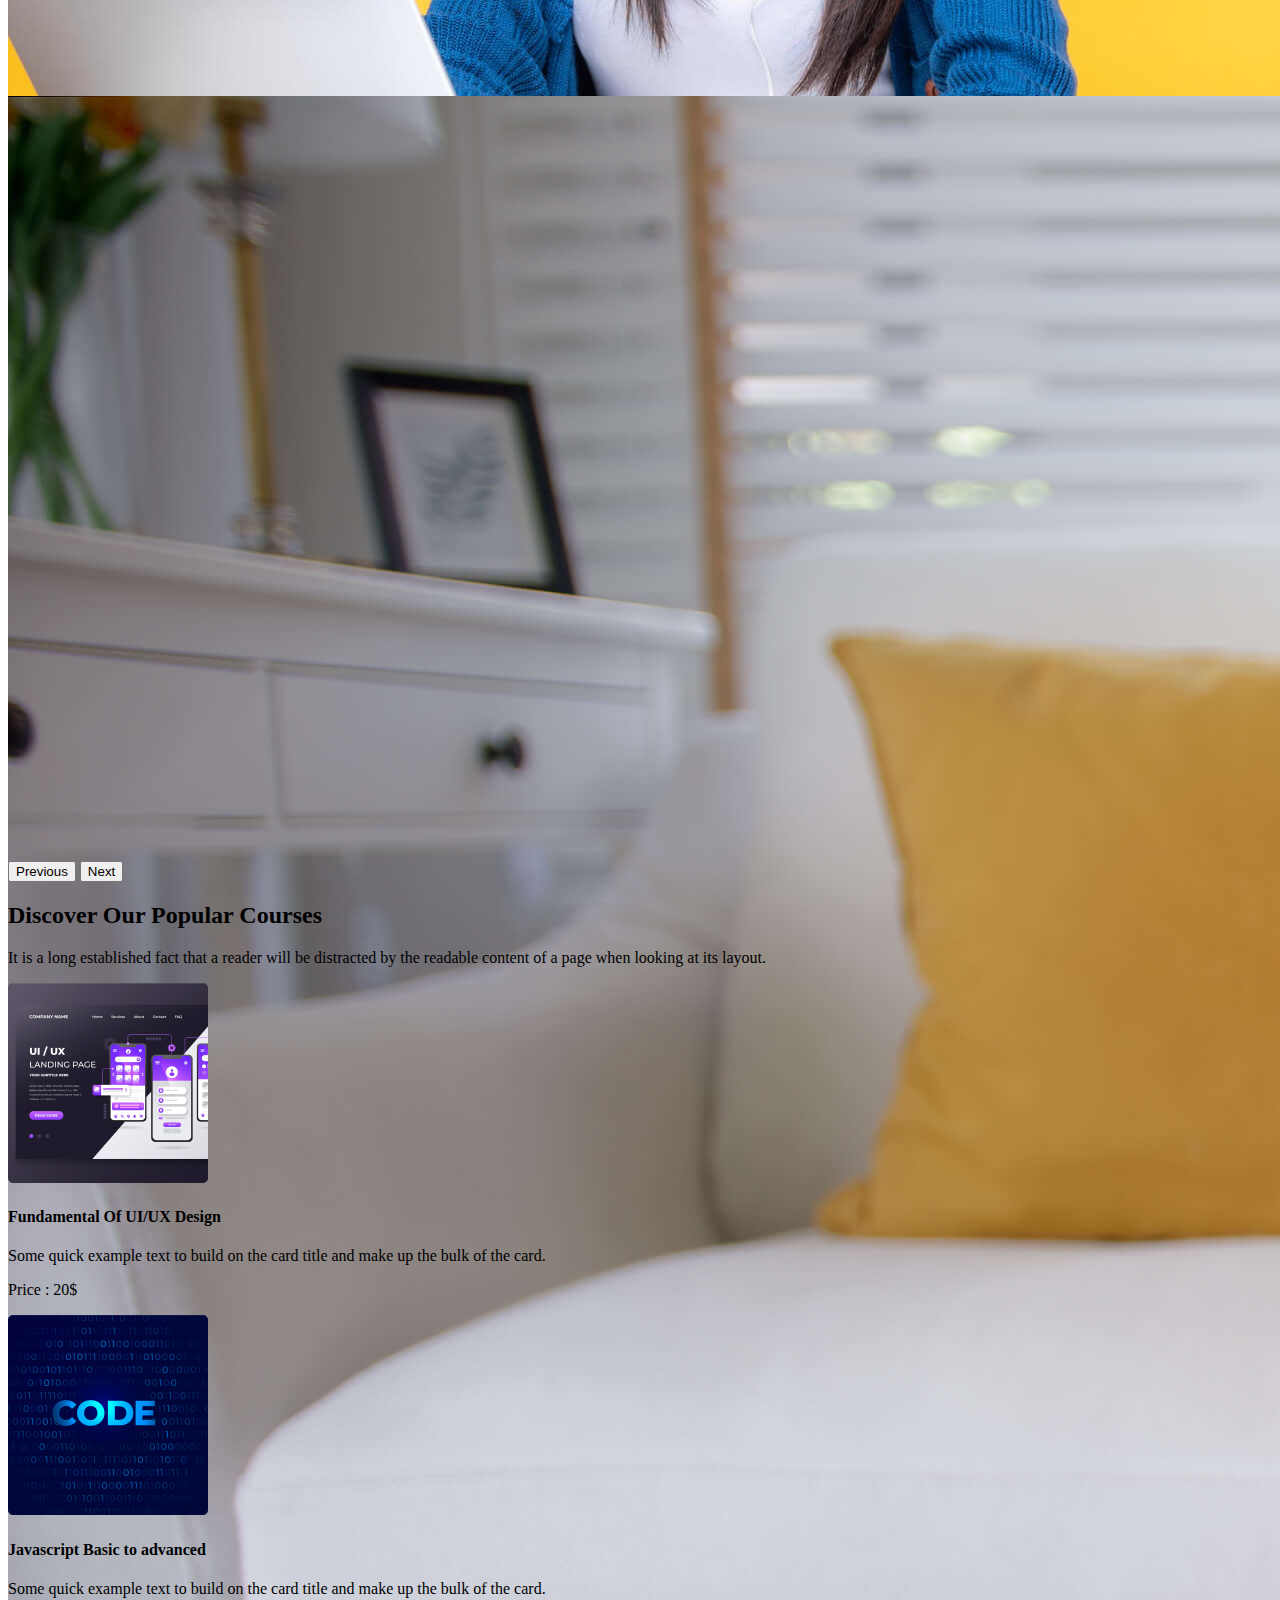
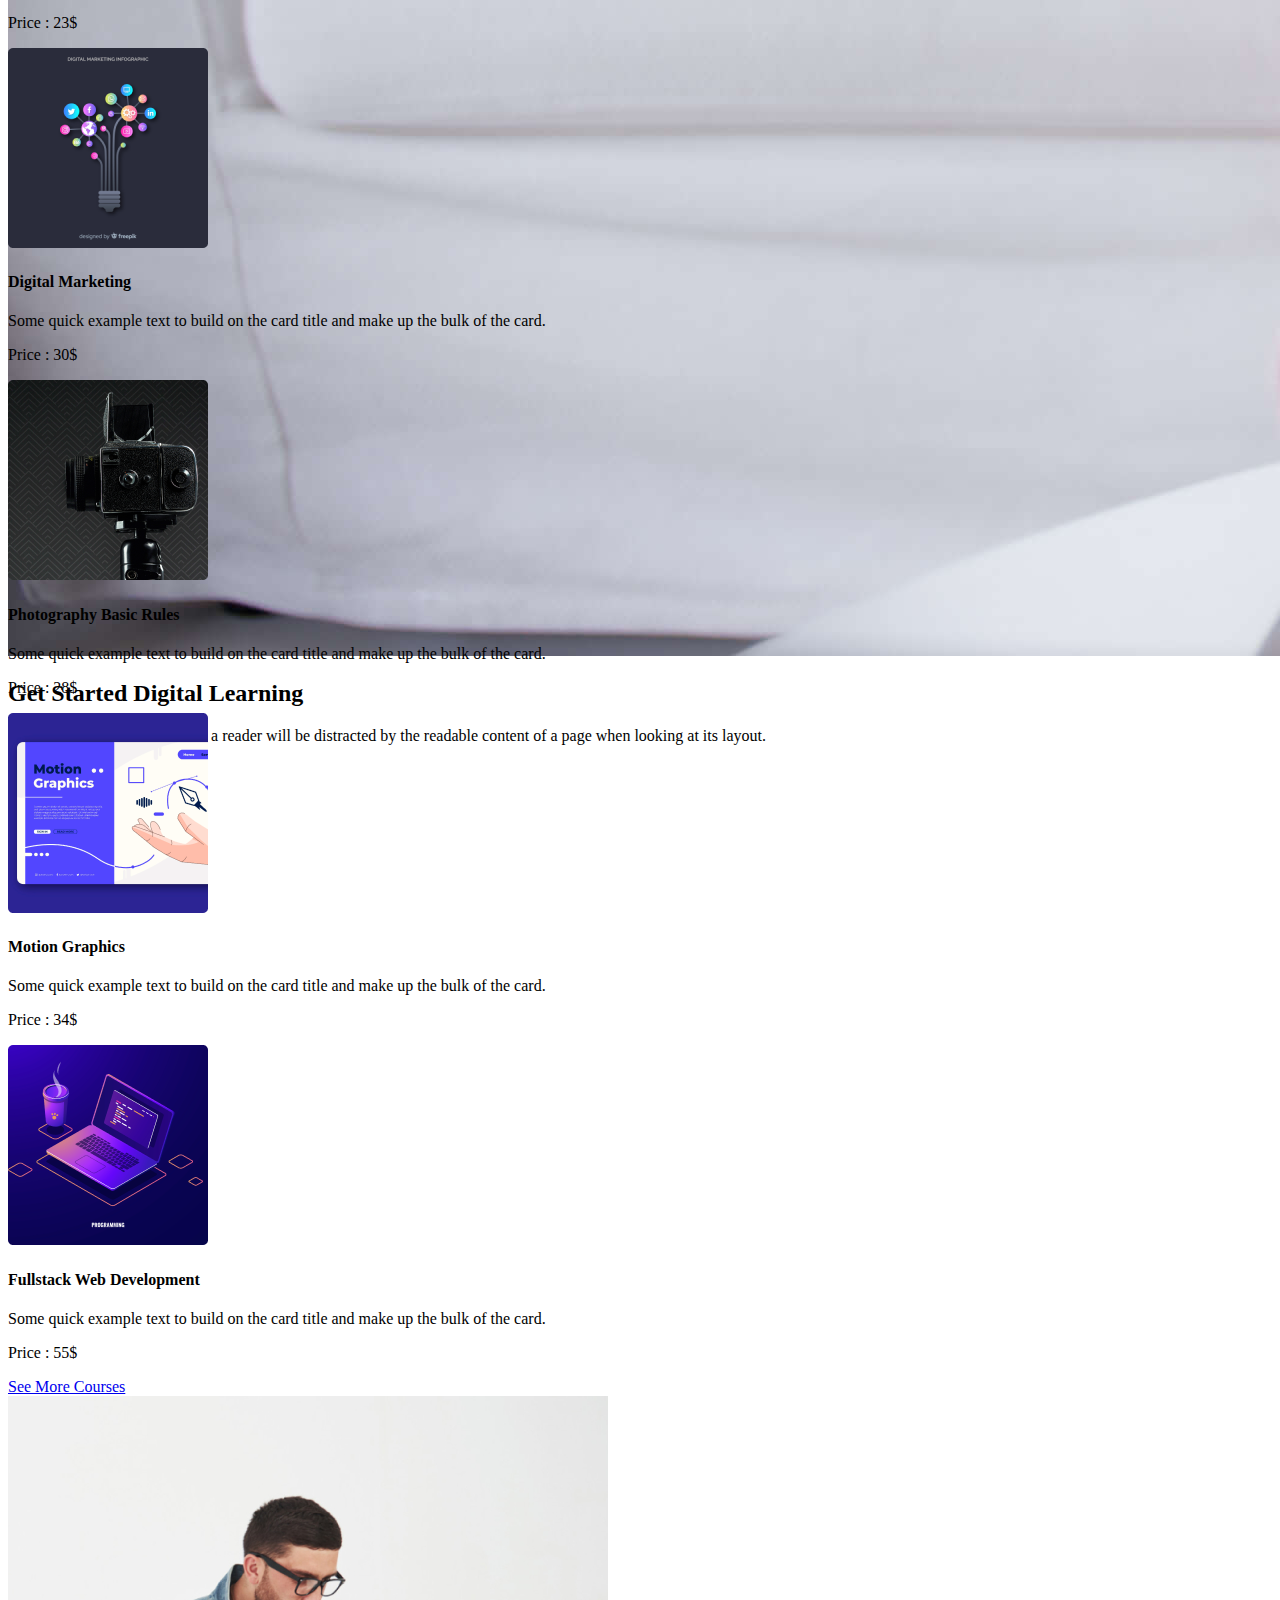
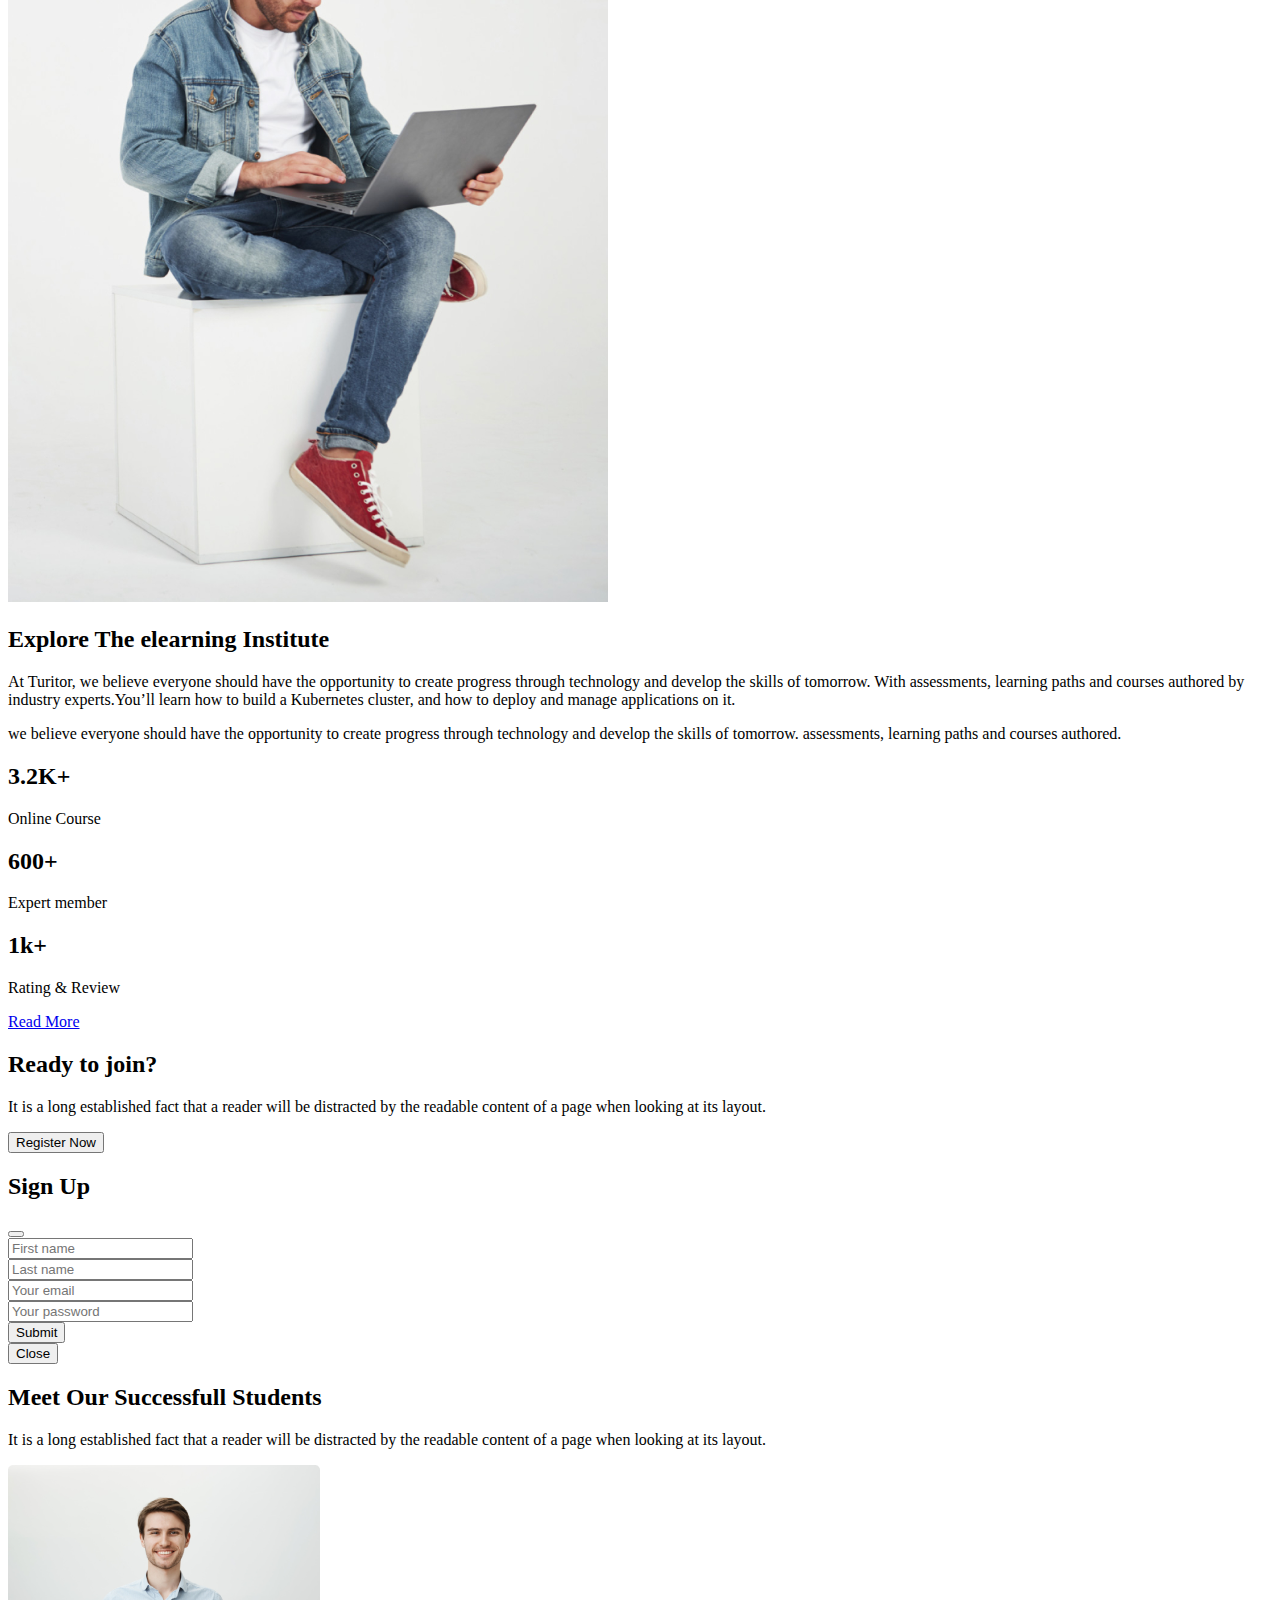
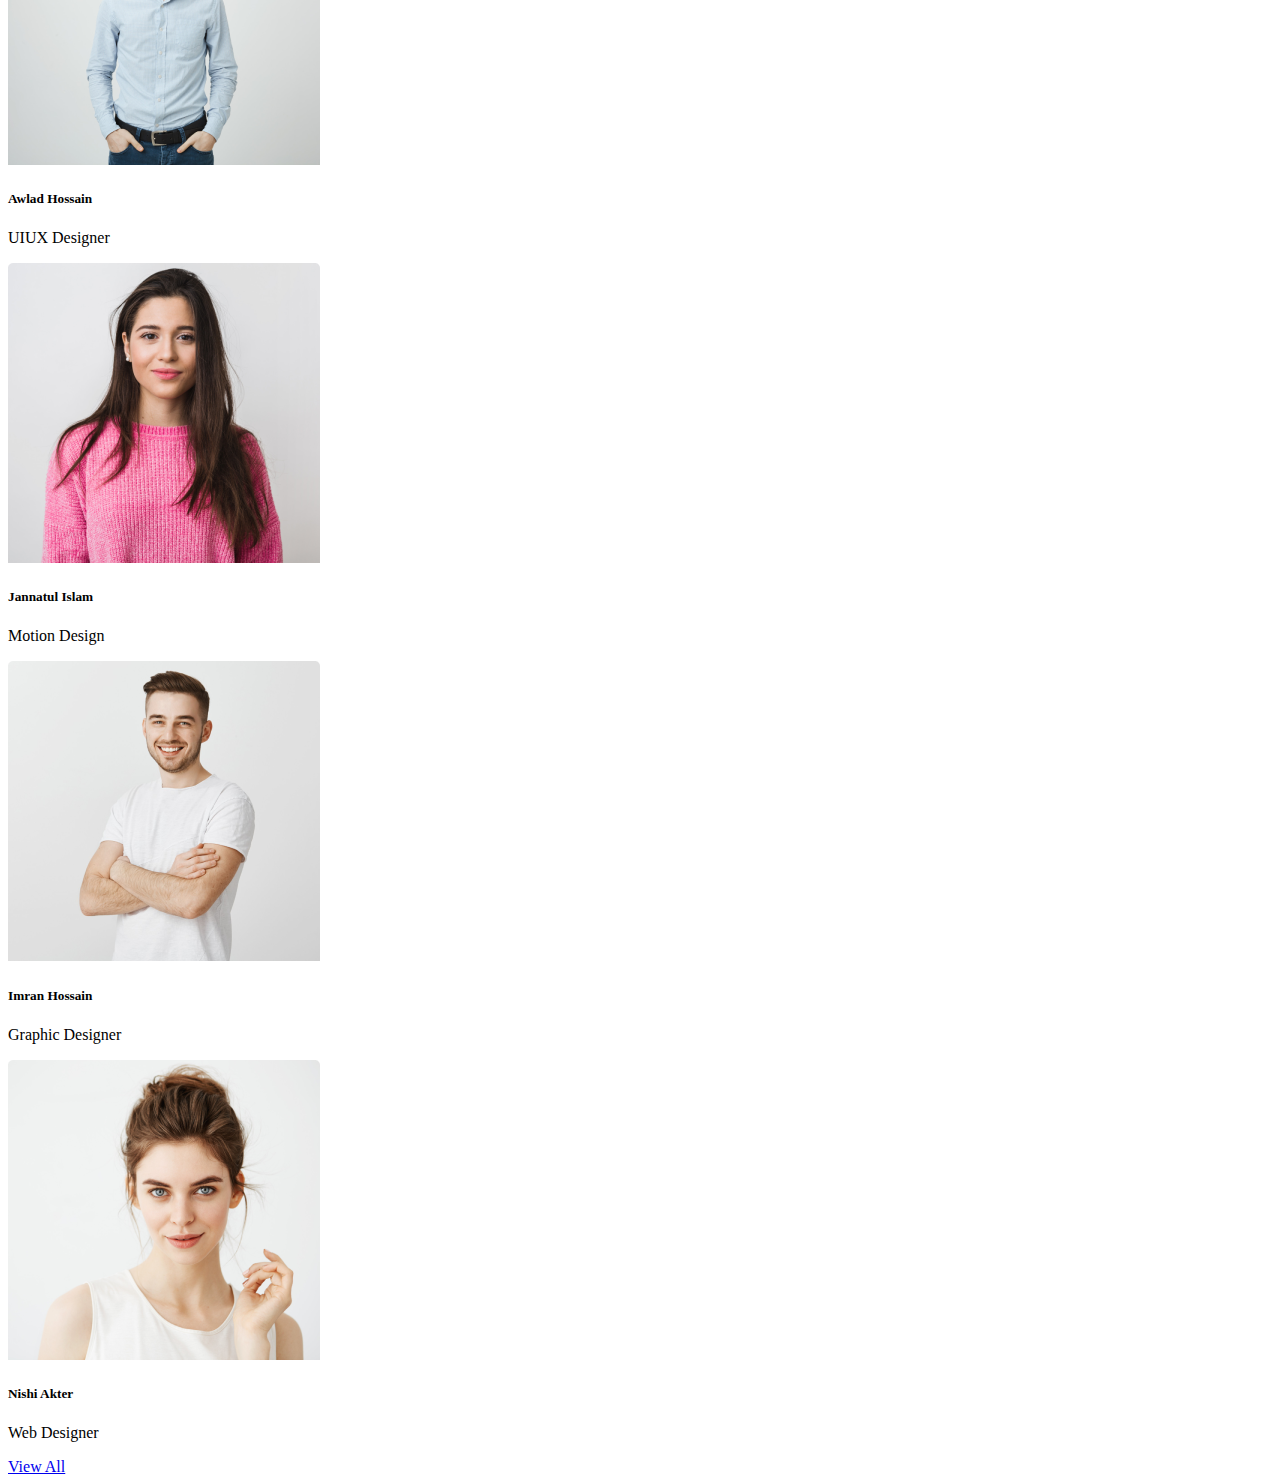
==== commit a9947af7: "meet steudent added" ====
--- a/index.html
+++ b/index.html
@@ -89,8 +89,9 @@
         </section>
     </header>
     <!-- Header End -->
-    <!-- Courses Start -->
-    <section class="container">
+    <main>
+      <!-- Courses Start -->
+      <section class="container">
         <div class="row justify-content-center text-center py-5 mt-5">
             <div class="col-lg-5 col-sm-8 col-11 col-md-7">
                 <h2 class="display-6 fw-bold text-success">Discover Our Popular Courses</h2>
@@ -233,51 +234,53 @@
     <!-- Explore End -->
     <!-- Ready to join Start -->
     <section class="container mb-5">
-      <div class="row bg-info rounded p-5">
-        <div class="col-lg-6 col-12 text-white text-lg-start text-center">
-          <h2 class="display-6 fw-semibold">Ready to join?</h2>
-          <p>It is a long established fact that a reader will be distracted by the readable content of a page when looking at its layout.</p>
-        </div>
-        <div class="col-lg-6 col-12 d-flex justify-content-center justify-content-lg-end  align-items-center">
-          <!-- Button trigger modal -->
-          <button type="button" class="btn btn-light text-info" data-bs-toggle="modal" data-bs-target="#exampleModal">
-            Register Now
-          </button>
-          <!-- Modal -->
-          <div class="modal fade" id="exampleModal" tabindex="-1" aria-labelledby="exampleModalLabel" aria-hidden="true">
-            <div class="modal-dialog">
-              <div class="modal-content">
-                <div class="modal-header">
-                  <h2 class="modal-title" id="exampleModalLabel">Sign Up</h2>
-                  <button type="button" class="btn-close" data-bs-dismiss="modal" aria-label="Close"></button>
-                </div>
-                <div class="modal-body">
-                  <div class="row mt-3">
-                    <div class="col">
-                      <input type="text" class="form-control" placeholder="First name" aria-label="First name">
-                    </div>
-                    <div class="col">
-                      <input type="text" class="form-control" placeholder="Last name" aria-label="Last name">
-                    </div>
-                  </div>
-                  <div class="row">
-                    <div class="col my-3">
-                      <input type="email" class="form-control" placeholder="Your email" aria-label="email">
-                    </div>
-                  </div>
-                  <div class="row">
-                    <div class="col mb-3">
-                      <input type="password" class="form-control" placeholder="Your password" aria-label="password">
-                    </div>
-                  </div>
-                  <div class="row">
-                    <div class="col mb-3">
-                      <input type="submit" value="Submit" class="btn btn-info text-white py-2 px-4 fw-semibold">
-                    </div>
-                  </div>
-                </div>
-                <div class="modal-footer">
-                  <button type="button" class="btn btn-secondary" data-bs-dismiss="modal">Close</button>
+      <div class="bg-info rounded">
+        <div class="row p-5">
+          <div class="col-lg-6 col-12 text-white text-lg-start text-center">
+            <h2 class="display-6 fw-semibold">Ready to join?</h2>
+            <p>It is a long established fact that a reader will be distracted by the readable content of a page when looking at its layout.</p>
+          </div>
+          <div class="col-lg-6 col-12 d-flex justify-content-center justify-content-lg-end  align-items-center">
+            <!-- Button trigger modal -->
+            <button type="button" class="btn btn-light text-info" data-bs-toggle="modal" data-bs-target="#exampleModal">
+              Register Now
+            </button>
+            <!-- Modal -->
+            <div class="modal fade" id="exampleModal" tabindex="-1" aria-labelledby="exampleModalLabel" aria-hidden="true">
+              <div class="modal-dialog">
+                <div class="modal-content">
+                  <div class="modal-header">
+                    <h2 class="modal-title" id="exampleModalLabel">Sign Up</h2>
+                    <button type="button" class="btn-close" data-bs-dismiss="modal" aria-label="Close"></button>
+                  </div>
+                  <div class="modal-body">
+                    <div class="row mt-3">
+                      <div class="col">
+                        <input type="text" class="form-control" placeholder="First name" aria-label="First name">
+                      </div>
+                      <div class="col">
+                        <input type="text" class="form-control" placeholder="Last name" aria-label="Last name">
+                      </div>
+                    </div>
+                    <div class="row">
+                      <div class="col my-3">
+                        <input type="email" class="form-control" placeholder="Your email" aria-label="email">
+                      </div>
+                    </div>
+                    <div class="row">
+                      <div class="col mb-3">
+                        <input type="password" class="form-control" placeholder="Your password" aria-label="password">
+                      </div>
+                    </div>
+                    <div class="row">
+                      <div class="col mb-3">
+                        <input type="submit" value="Submit" class="btn btn-info text-white py-2 px-4 fw-semibold">
+                      </div>
+                    </div>
+                  </div>
+                  <div class="modal-footer">
+                    <button type="button" class="btn btn-secondary" data-bs-dismiss="modal">Close</button>
+                  </div>
                 </div>
               </div>
             </div>
@@ -286,7 +289,58 @@
       </div>
     </section>
     <!-- Ready to join End -->
-    
+    <!-- Meet Student Start -->
+    <section class="container py-5">
+      <div class="row justify-content-center text-center text-sm-start justify-content-sm-start my-5">
+        <div class="col-lg-5 col-sm-8 col-11 col-md-7">
+          <h2 class="display-6 fw-bold">Meet Our Successfull Students</h2>
+          <p>It is a long established fact that a reader will be distracted by the readable content of a page when looking at its layout.</p>
+        </div>
+    </div>
+      <div class="row">
+        <div class="col-lg-3 col-md-6 col-sm-6">
+          <div class="border rounded">
+            <img class="w-100" src="images/student/student-1.png" alt="">
+            <div class="p-3 text-center">
+              <h5 class="text-semibold">Awlad Hossain</h5>
+              <p>UIUX Designer</p>
+            </div>
+          </div>
+        </div>
+        <div class="col-lg-3 col-md-6 col-sm-6">
+          <div class="border rounded">
+            <img class="w-100" src="images/student/student-2.png" alt="">
+            <div class="p-3 text-center">
+              <h5 class="text-semibold">Jannatul Islam</h5>
+              <p>Motion Design</p>
+            </div>
+          </div>
+        </div>
+        <div class="col-lg-3 col-md-6 col-sm-6">
+          <div class="border rounded">
+            <img class="w-100" src="images/student/student-3.png" alt="">
+            <div class="p-3 text-center">
+              <h5 class="text-semibold">Imran Hossain</h5>
+              <p>Graphic Designer</p>
+            </div>
+          </div>
+        </div>
+        <div class="col-lg-3 col-md-6 col-sm-6">
+          <div class="border rounded">
+            <img class="w-100" src="images/student/student-4.png" alt="">
+            <div class="p-3 text-center">
+              <h5 class="text-semibold">Nishi Akter</h5>
+              <p>Web Designer</p>
+            </div>
+          </div>
+        </div>
+      </div>
+      <div class="d-flex justify-content-center py-5">
+        <a href="#" class="btn btn-success text-white py-2 px-4 fw-semibold">View All</a>
+      </div>
+    </section>
+    <!-- Meet Student End -->
+    </main>
     <!-- Bootstrap cdn -->
     <script src="https://cdn.jsdelivr.net/npm/bootstrap@5.2.0/dist/js/bootstrap.bundle.min.js" integrity="sha384-A3rJD856KowSb7dwlZdYEkO39Gagi7vIsF0jrRAoQmDKKtQBHUuLZ9AsSv4jD4Xa" crossorigin="anonymous"></script>
 </body>
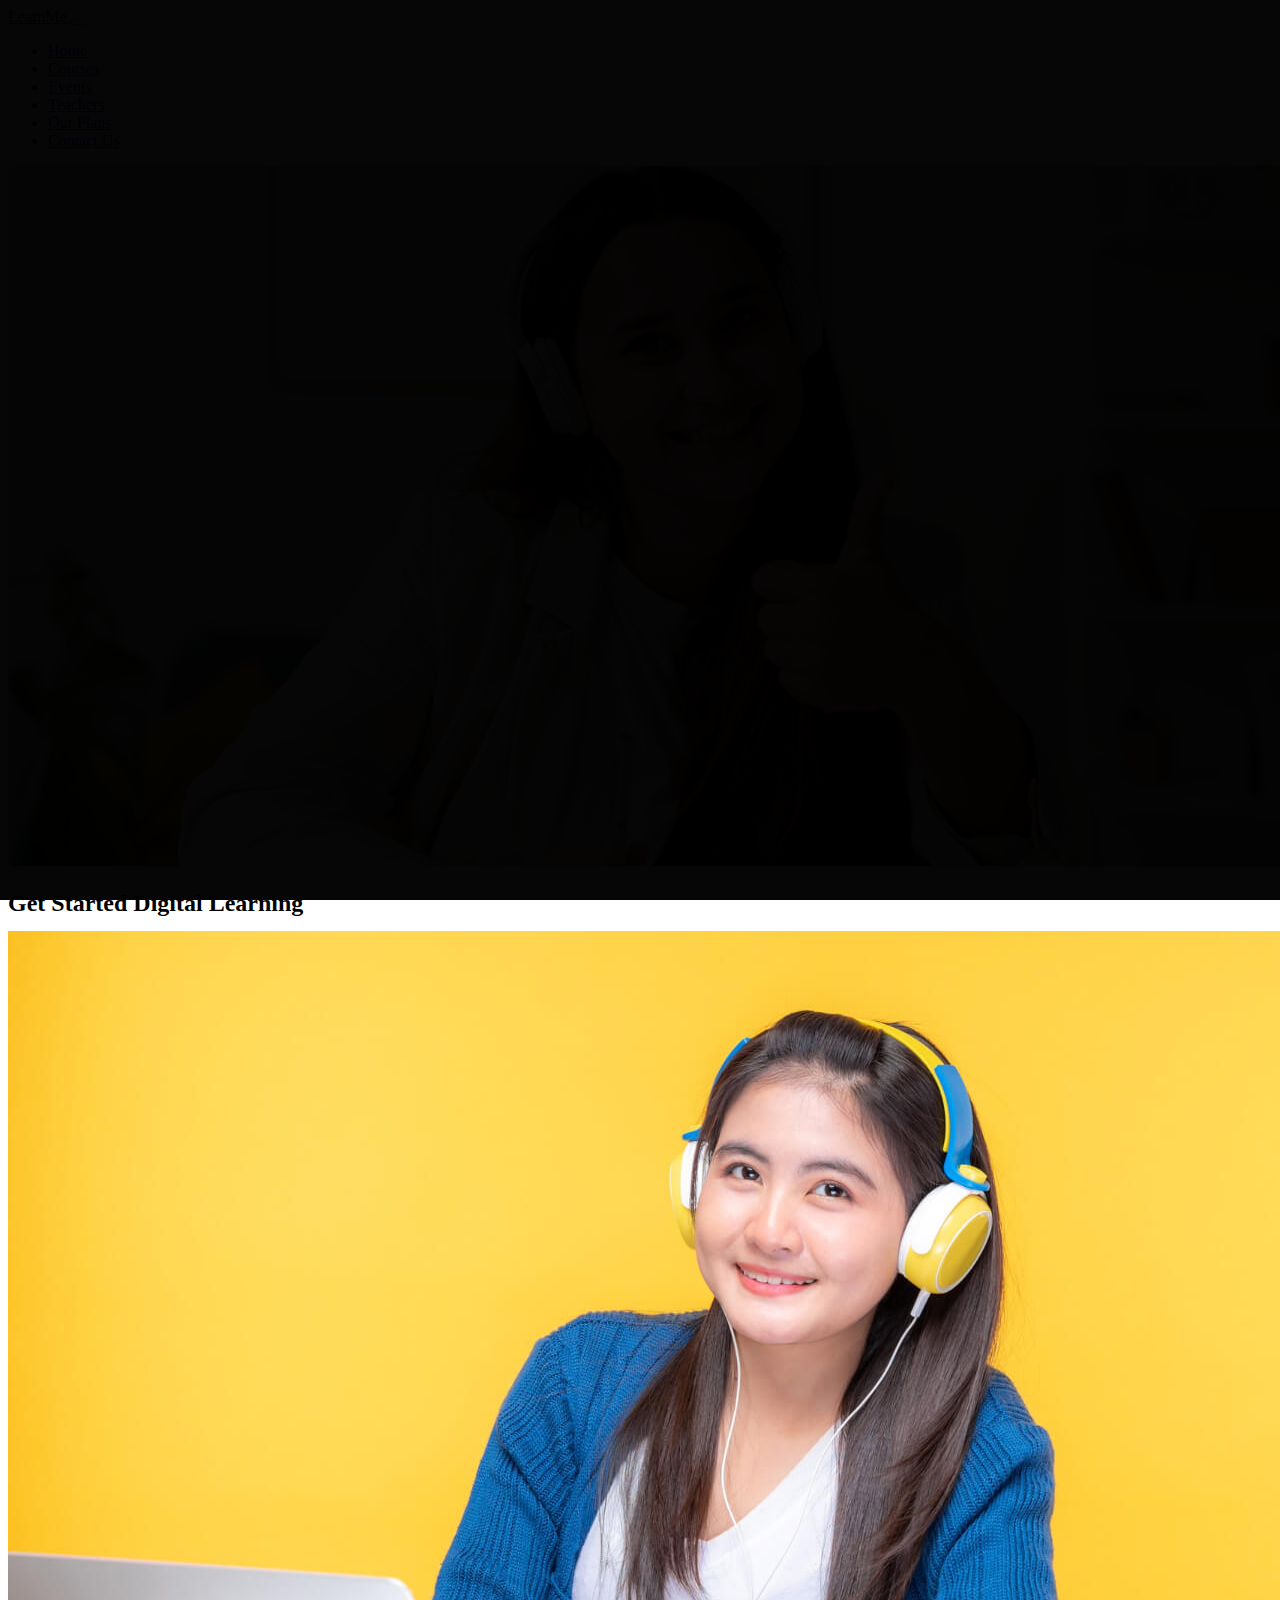
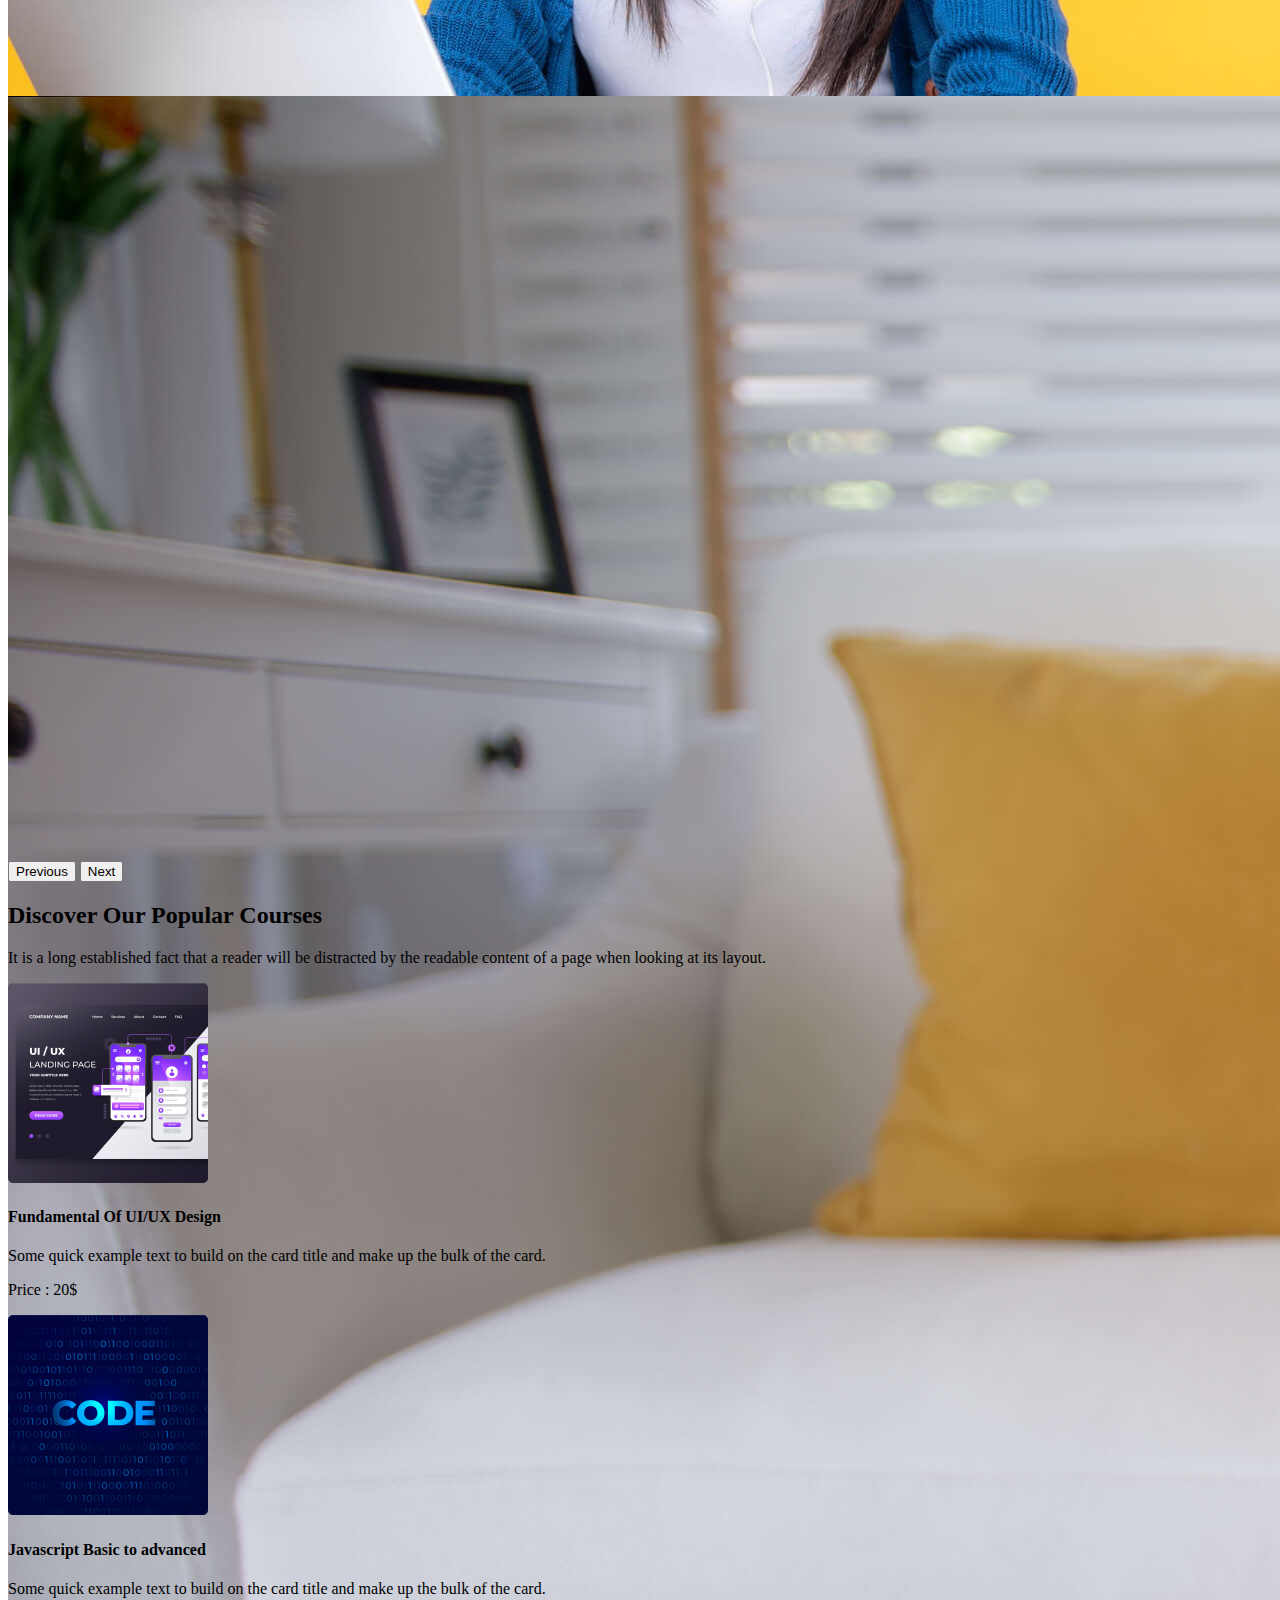
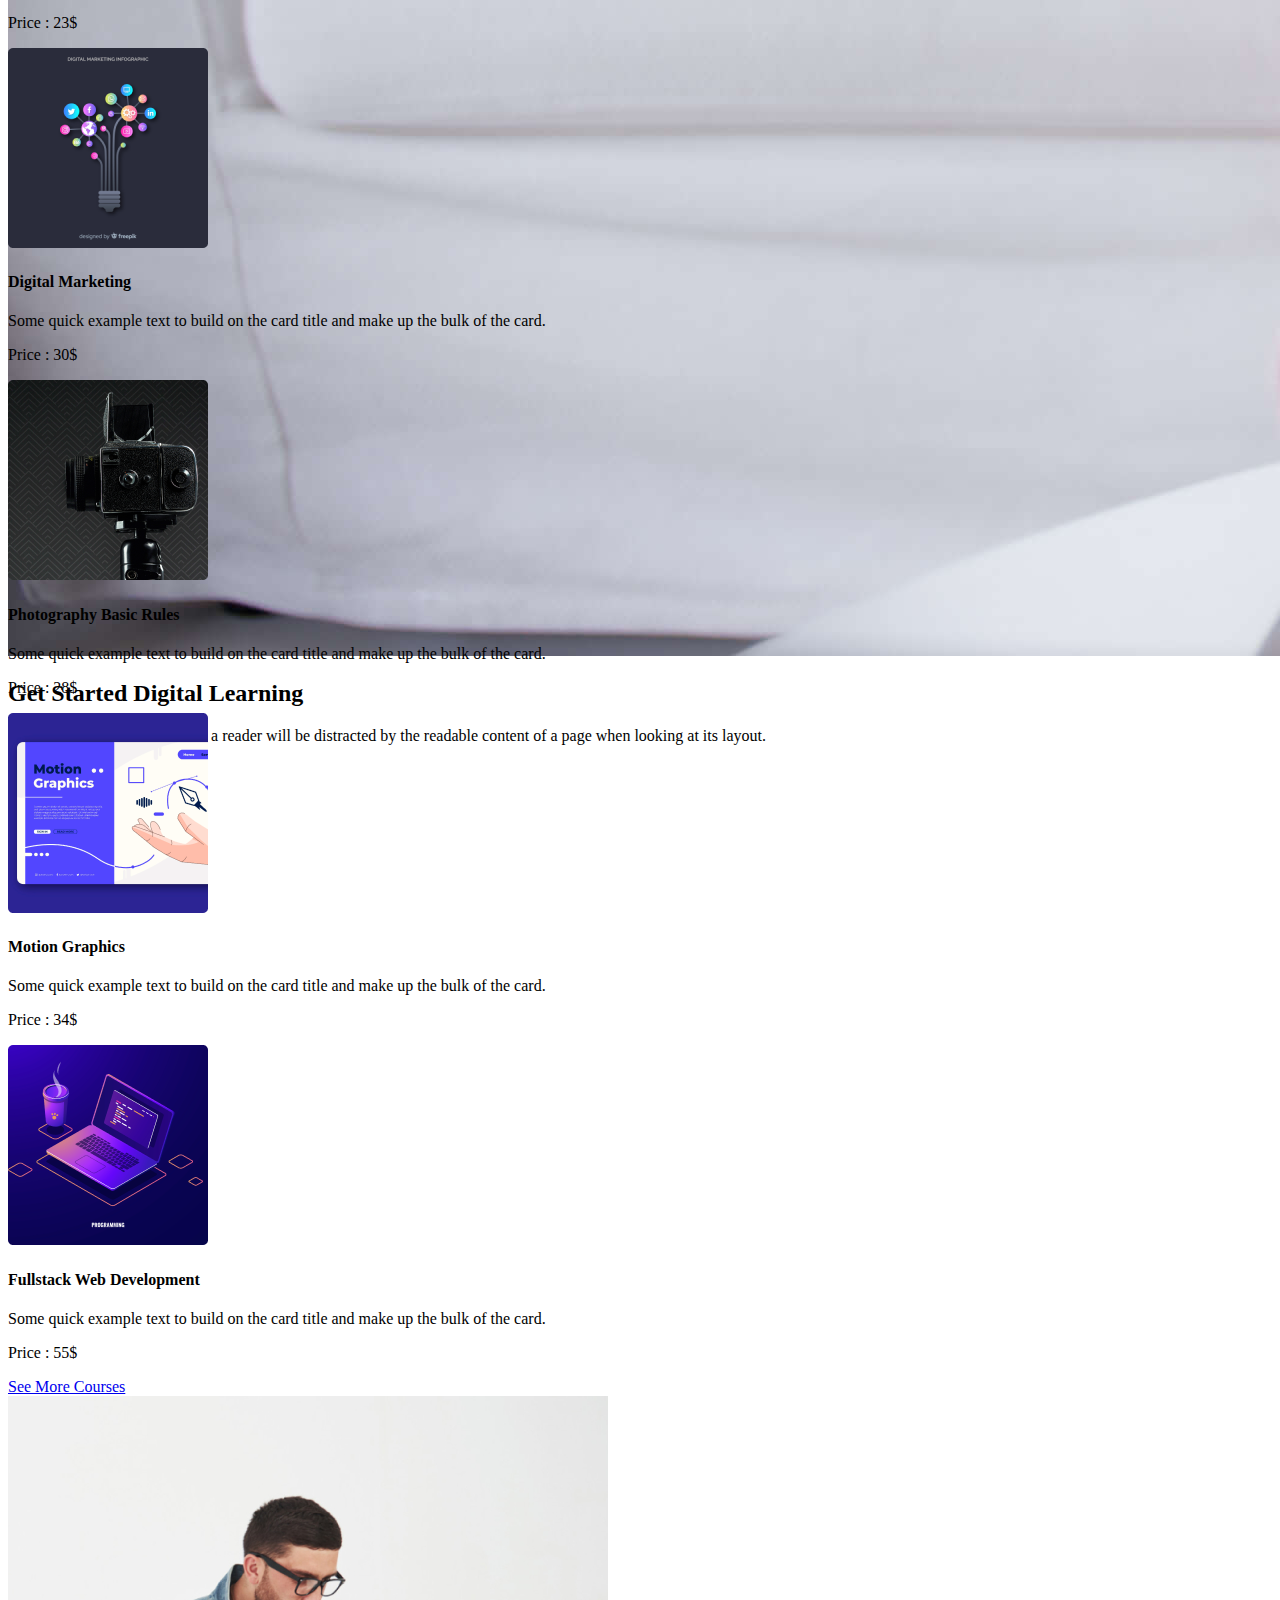
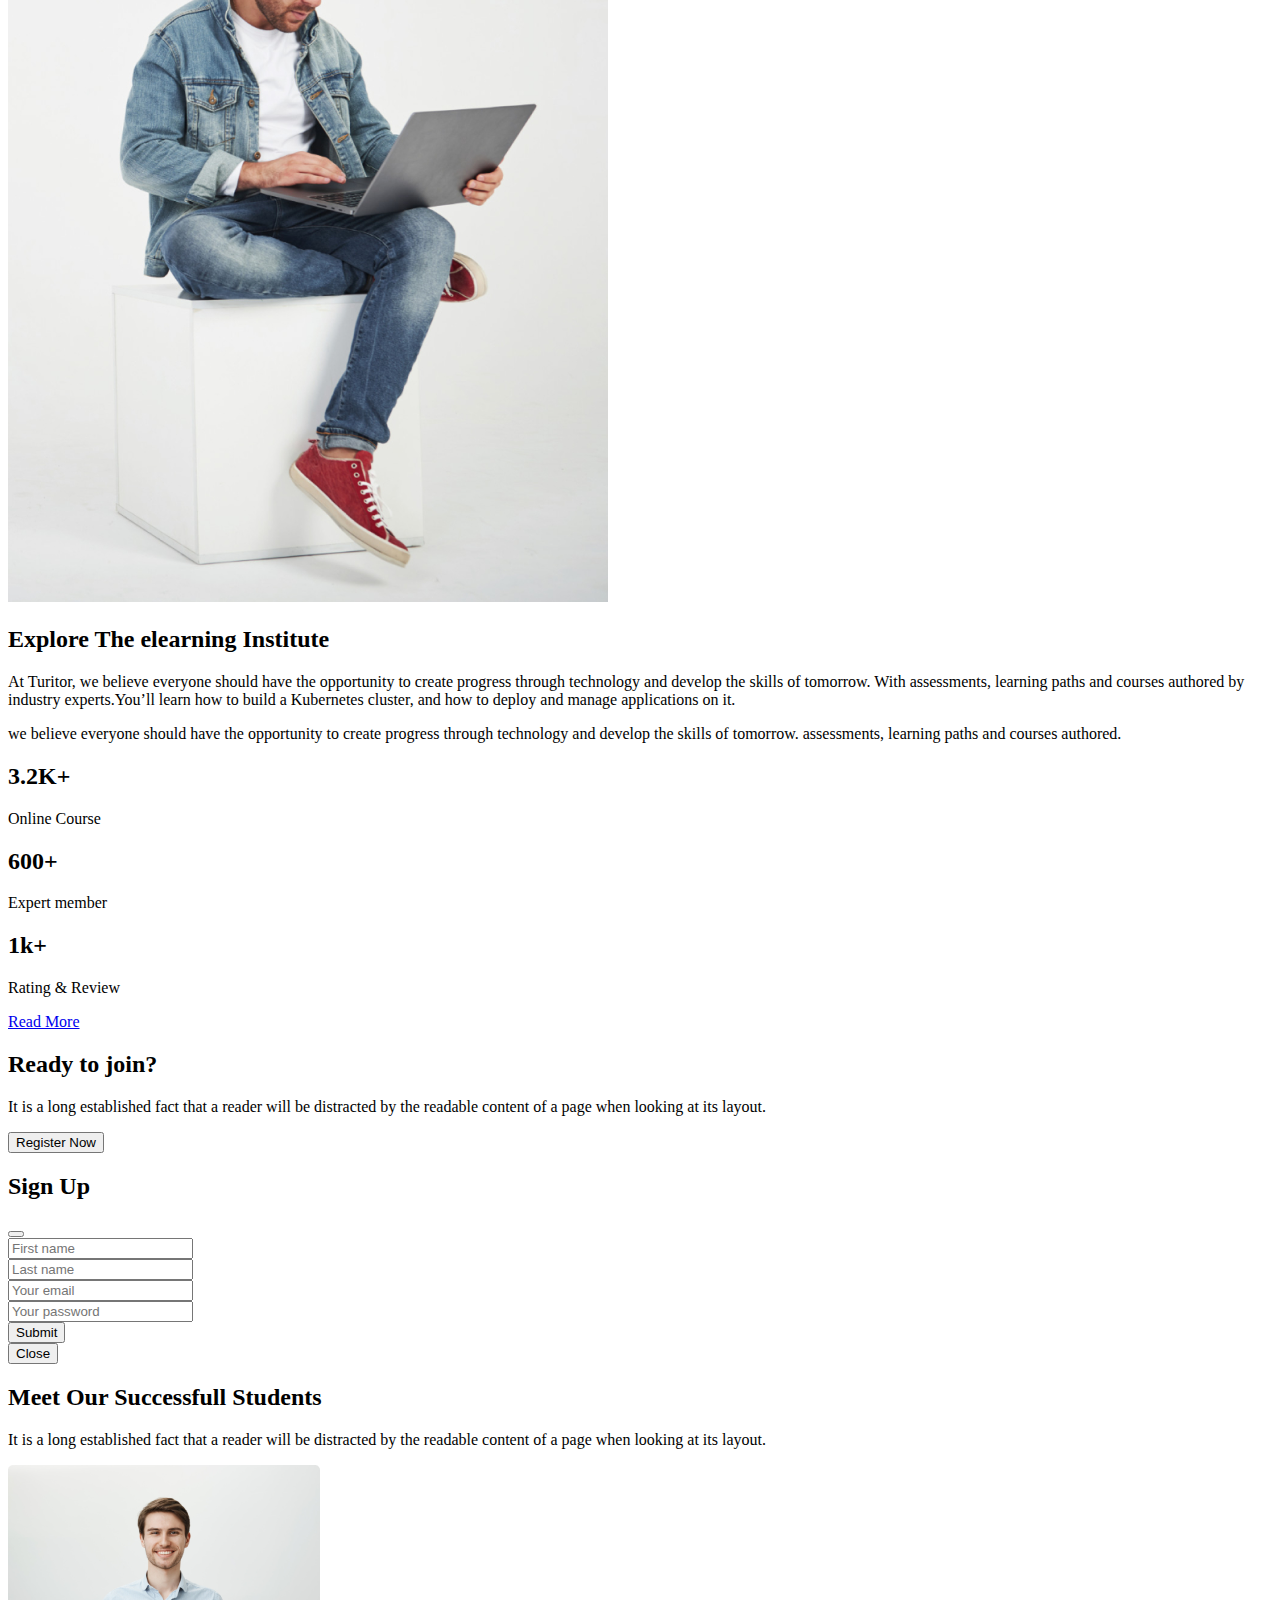
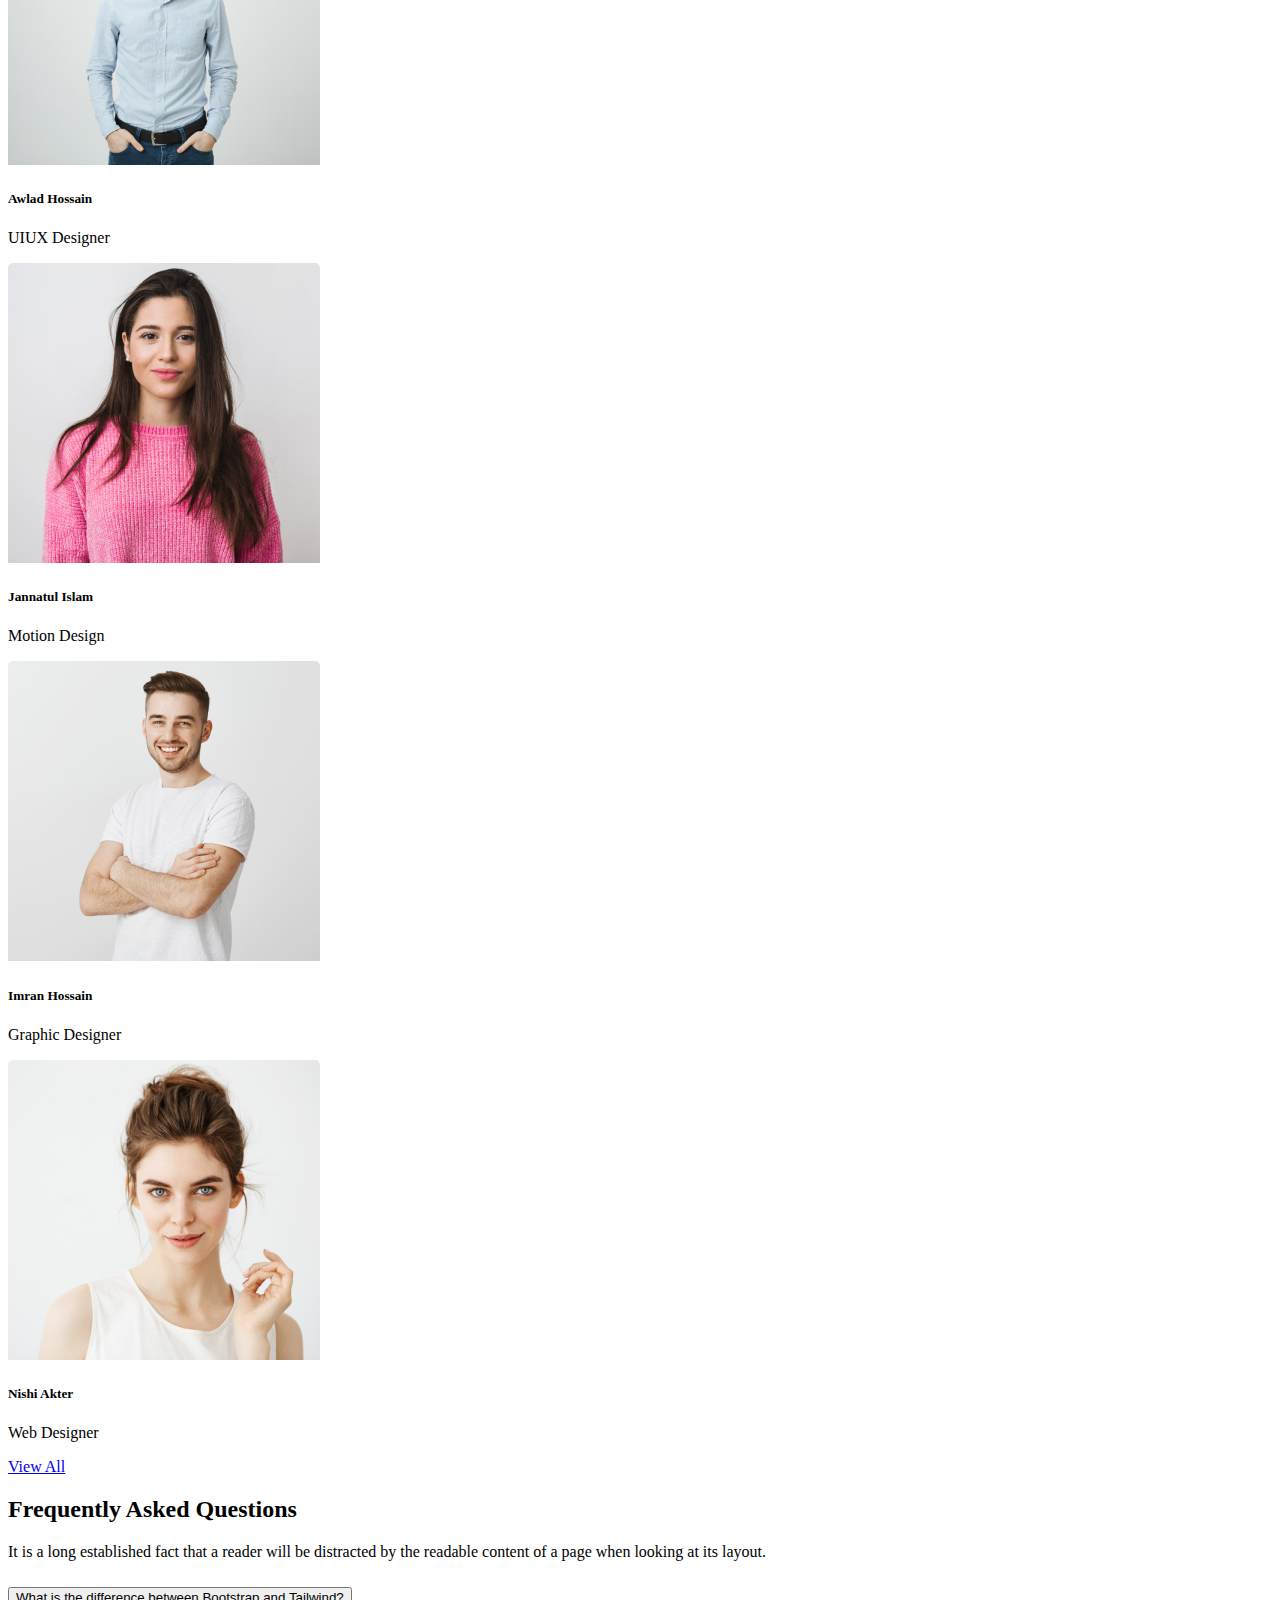
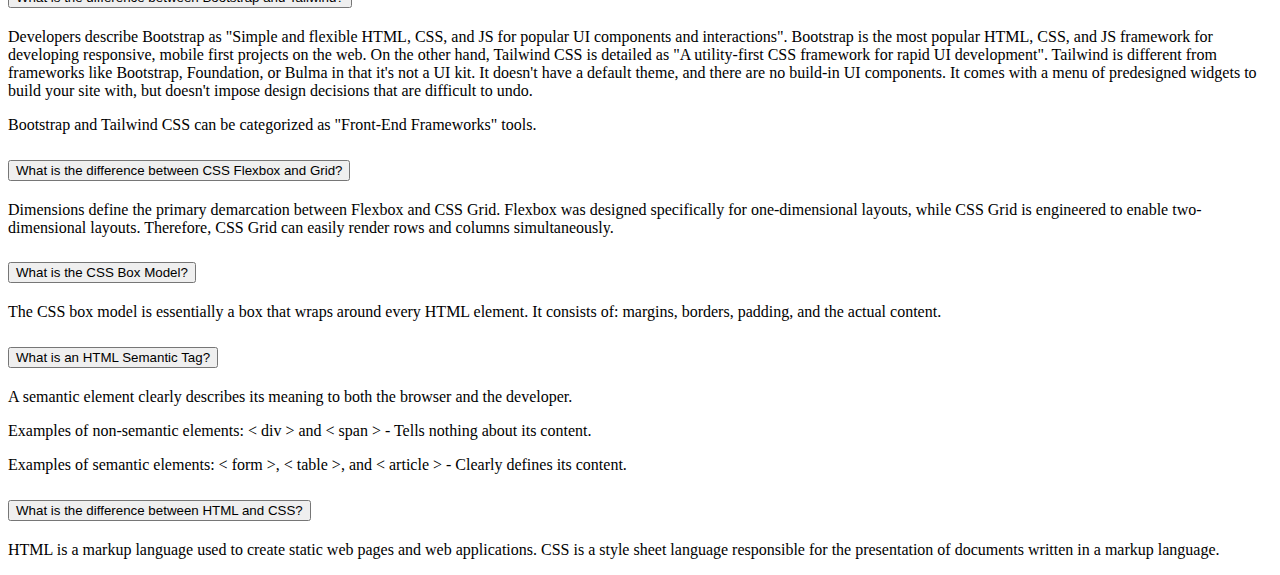
==== commit 395739b9: "Frequently Asked Questions added" ====
--- a/index.html
+++ b/index.html
@@ -340,6 +340,86 @@
       </div>
     </section>
     <!-- Meet Student End -->
+    <!-- Frequently Questions Start -->
+    <section>
+      <div class="row justify-content-center text-center my-5">
+        <div class="col-lg-5 col-sm-8 col-11 col-md-7">
+          <h2 class="display-6 fw-bold">Frequently Asked Questions</h2>
+          <p>It is a long established fact that a reader will be distracted by the readable content of a page when looking at its layout.</p>
+        </div>
+      </div>
+      <div class="row justify-content-center text-center my-5">
+        <div class="col-lg-7 col-sm-9 col-11 col-md-9">
+          <div class="accordion" id="accordionExample">
+            <div class="accordion-item">
+              <h2 class="accordion-header" id="headingOne">
+                <button class="accordion-button" type="button" data-bs-toggle="collapse" data-bs-target="#collapseOne" aria-expanded="true" aria-controls="collapseOne">
+                  <span class="fw-bold text-dark">What is the difference between Bootstrap and Tailwind?</span>
+                </button>
+              </h2>
+              <div id="collapseOne" class="accordion-collapse collapse show" aria-labelledby="headingOne" data-bs-parent="#accordionExample">
+                <div class="accordion-body">
+                  <p class="text-start">Developers describe Bootstrap as "Simple and flexible HTML, CSS, and JS for popular UI components and interactions". Bootstrap is the most popular HTML, CSS, and JS framework for developing responsive, mobile first projects on the web. On the other hand, Tailwind CSS is detailed as "A utility-first CSS framework for rapid UI development". Tailwind is different from frameworks like Bootstrap, Foundation, or Bulma in that it's not a UI kit. It doesn't have a default theme, and there are no build-in UI components. It comes with a menu of predesigned widgets to build your site with, but doesn't impose design decisions that are difficult to undo.  
+                  </p>
+                  <p class="text-start">Bootstrap and Tailwind CSS can be categorized as "Front-End Frameworks" tools.</p>
+                </div>
+              </div>
+            </div>
+            <div class="accordion-item">
+              <h2 class="accordion-header" id="headingTwo">
+                <button class="accordion-button collapsed" type="button" data-bs-toggle="collapse" data-bs-target="#collapseTwo" aria-expanded="false" aria-controls="collapseTwo">
+                  <span class="fw-bold text-dark">What is the difference between CSS Flexbox and Grid?</span>
+                </button>
+              </h2>
+              <div id="collapseTwo" class="accordion-collapse collapse" aria-labelledby="headingTwo" data-bs-parent="#accordionExample">
+                <div class="accordion-body">
+                  <p class="text-start">Dimensions define the primary demarcation between Flexbox and CSS Grid. Flexbox was designed specifically for one-dimensional layouts, while CSS Grid is engineered to enable two-dimensional layouts. Therefore, CSS Grid can easily render rows and columns simultaneously.</p>
+                </div>
+              </div>
+            </div>
+            <div class="accordion-item">
+              <h2 class="accordion-header" id="headingThree">
+                <button class="accordion-button collapsed" type="button" data-bs-toggle="collapse" data-bs-target="#collapseThree" aria-expanded="false" aria-controls="collapseThree">
+                  <span class="fw-bold text-dark">What is the CSS Box Model?</span>
+                </button>
+              </h2>
+              <div id="collapseThree" class="accordion-collapse collapse" aria-labelledby="headingThree" data-bs-parent="#accordionExample">
+                <div class="accordion-body">
+                  <p class="text-start">The CSS box model is essentially a box that wraps around every HTML element. It consists of: margins, borders, padding, and the actual content.</p>
+                </div>
+              </div>
+            </div>
+            <div class="accordion-item">
+              <h2 class="accordion-header" id="headingFour">
+                <button class="accordion-button collapsed" type="button" data-bs-toggle="collapse" data-bs-target="#collapseFour" aria-expanded="false" aria-controls="collapseFour">
+                  <span class="fw-bold text-dark">What is an HTML Semantic Tag?</span>
+                </button>
+              </h2>
+              <div id="collapseFour" class="accordion-collapse collapse" aria-labelledby="headingFour" data-bs-parent="#accordionExample">
+                <div class="accordion-body">
+                  <p class="text-start">A semantic element clearly describes its meaning to both the browser and the developer.</p>
+                  <p class="text-start">Examples of non-semantic elements: < div > and < span > - Tells nothing about its content.</p>
+                  <p class="text-start">Examples of semantic elements: < form >, < table >, and < article > - Clearly defines its content.</p>
+                </div>
+              </div>
+            </div>
+            <div class="accordion-item">
+              <h2 class="accordion-header" id="headingFive">
+                <button class="accordion-button collapsed" type="button" data-bs-toggle="collapse" data-bs-target="#collapseFive" aria-expanded="false" aria-controls="collapseFive">
+                  <span class="fw-bold text-dark">What is the difference between HTML and CSS?</span>
+                </button>
+              </h2>
+              <div id="collapseFive" class="accordion-collapse collapse" aria-labelledby="headingFive" data-bs-parent="#accordionExample">
+                <div class="accordion-body">
+                  <p class="text-start">HTML is a markup language used to create static web pages and web applications. CSS is a style sheet language responsible for the presentation of documents written in a markup language.</p>
+                </div>
+              </div>
+            </div>
+          </div>
+        </div>
+      </div>
+    </section>
+    <!-- Frequently Questions End -->
     </main>
     <!-- Bootstrap cdn -->
     <script src="https://cdn.jsdelivr.net/npm/bootstrap@5.2.0/dist/js/bootstrap.bundle.min.js" integrity="sha384-A3rJD856KowSb7dwlZdYEkO39Gagi7vIsF0jrRAoQmDKKtQBHUuLZ9AsSv4jD4Xa" crossorigin="anonymous"></script>
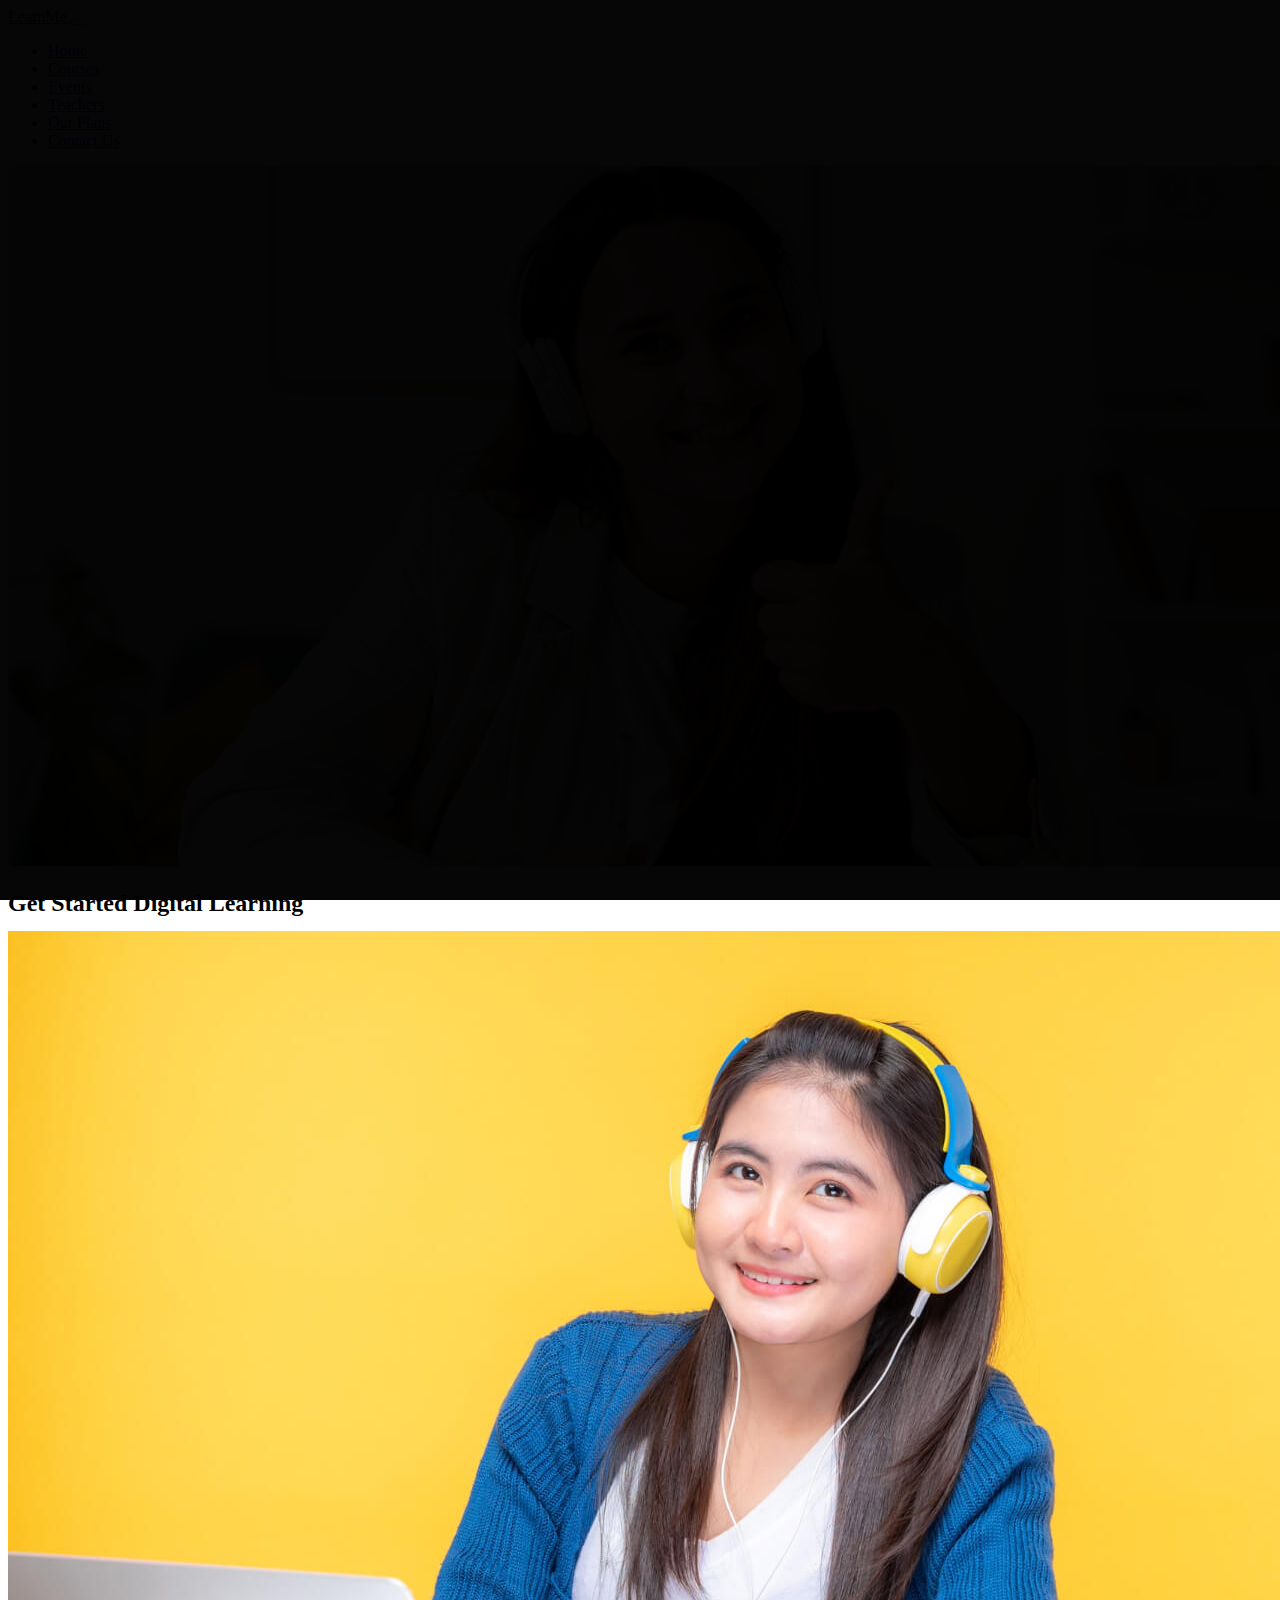
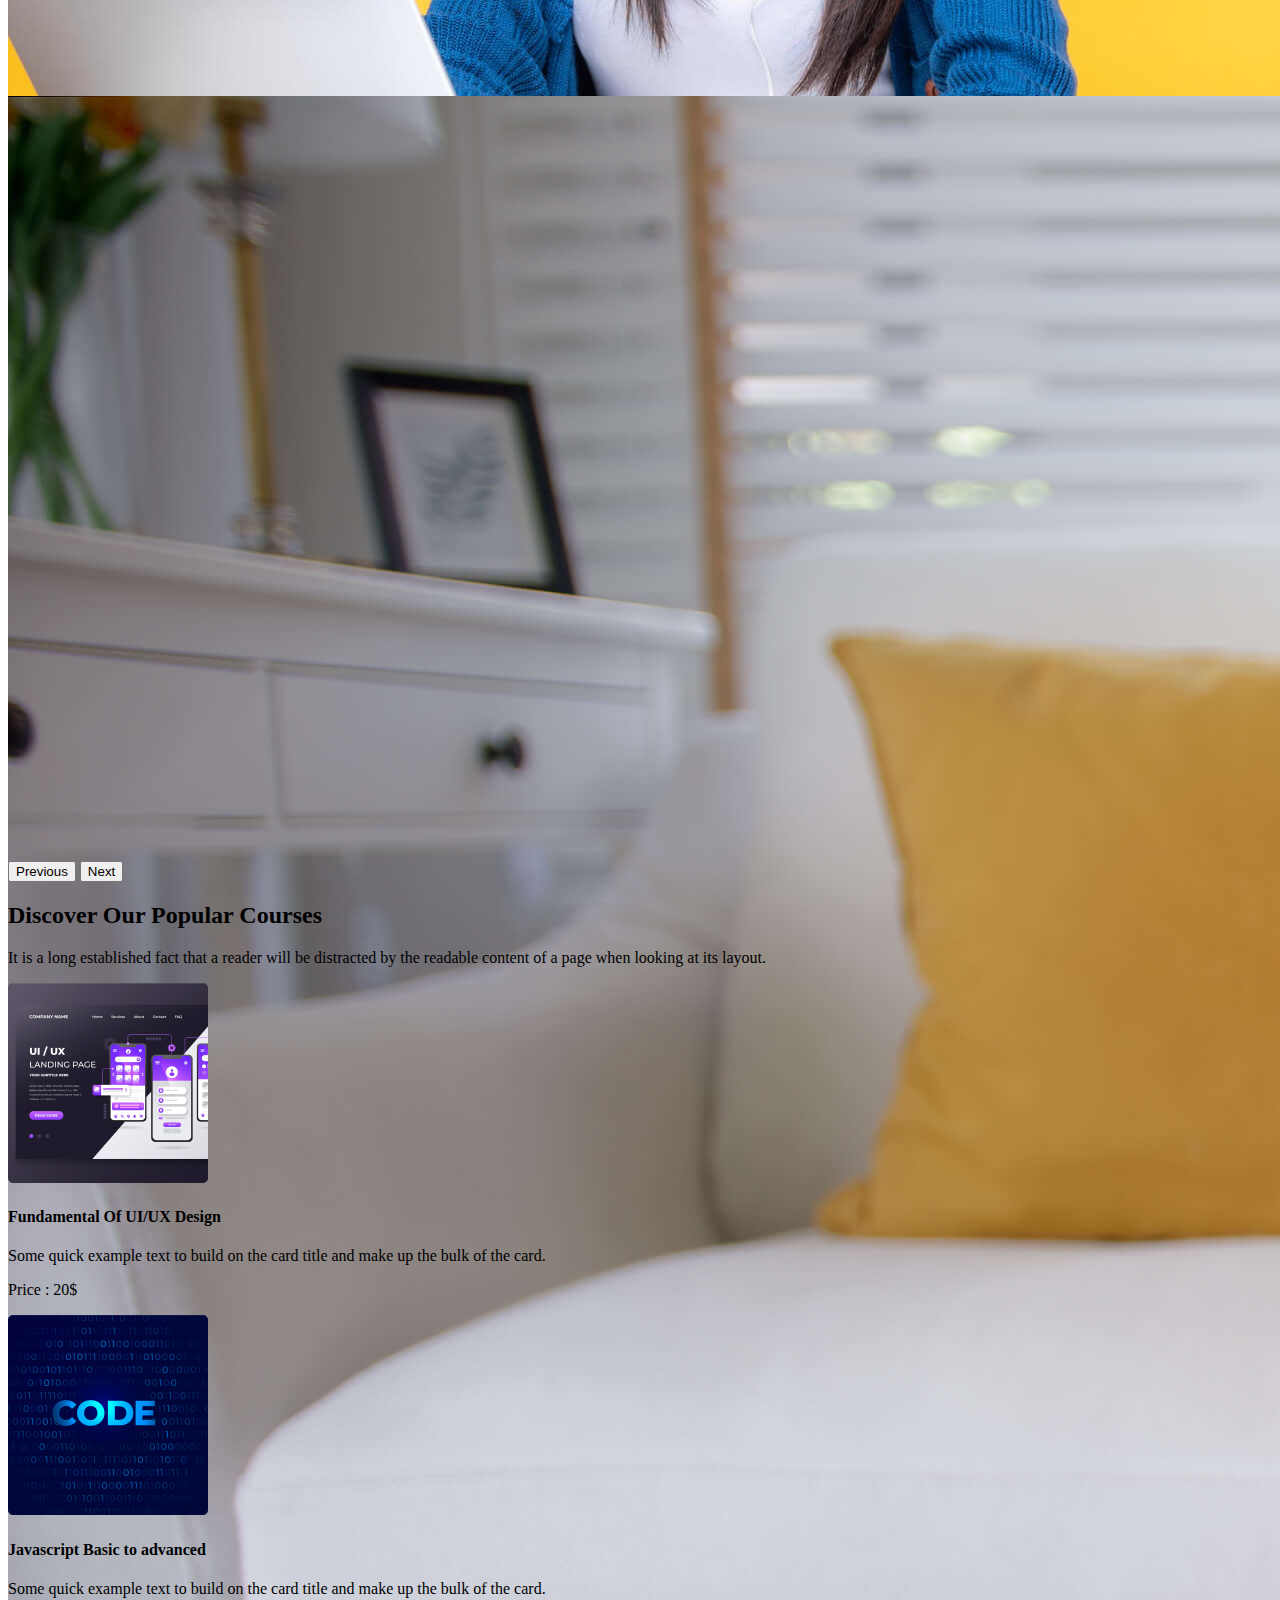
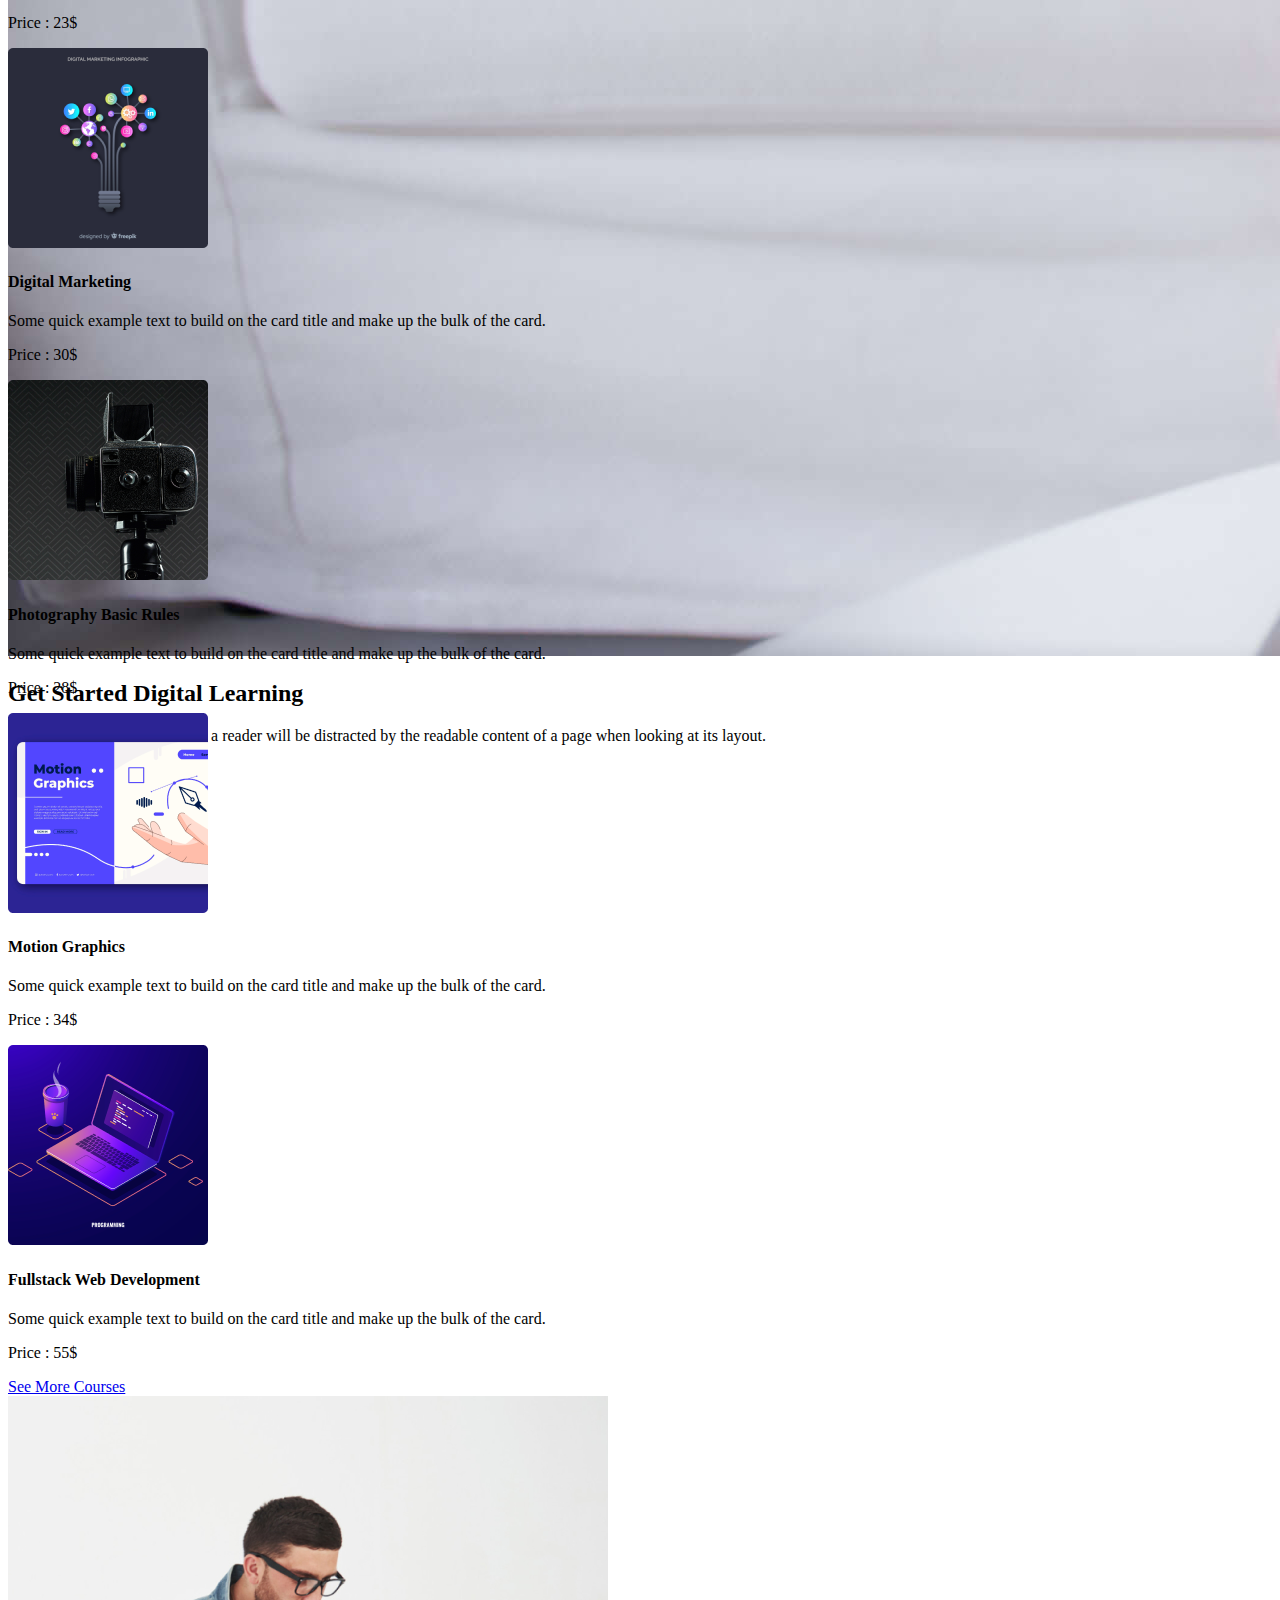
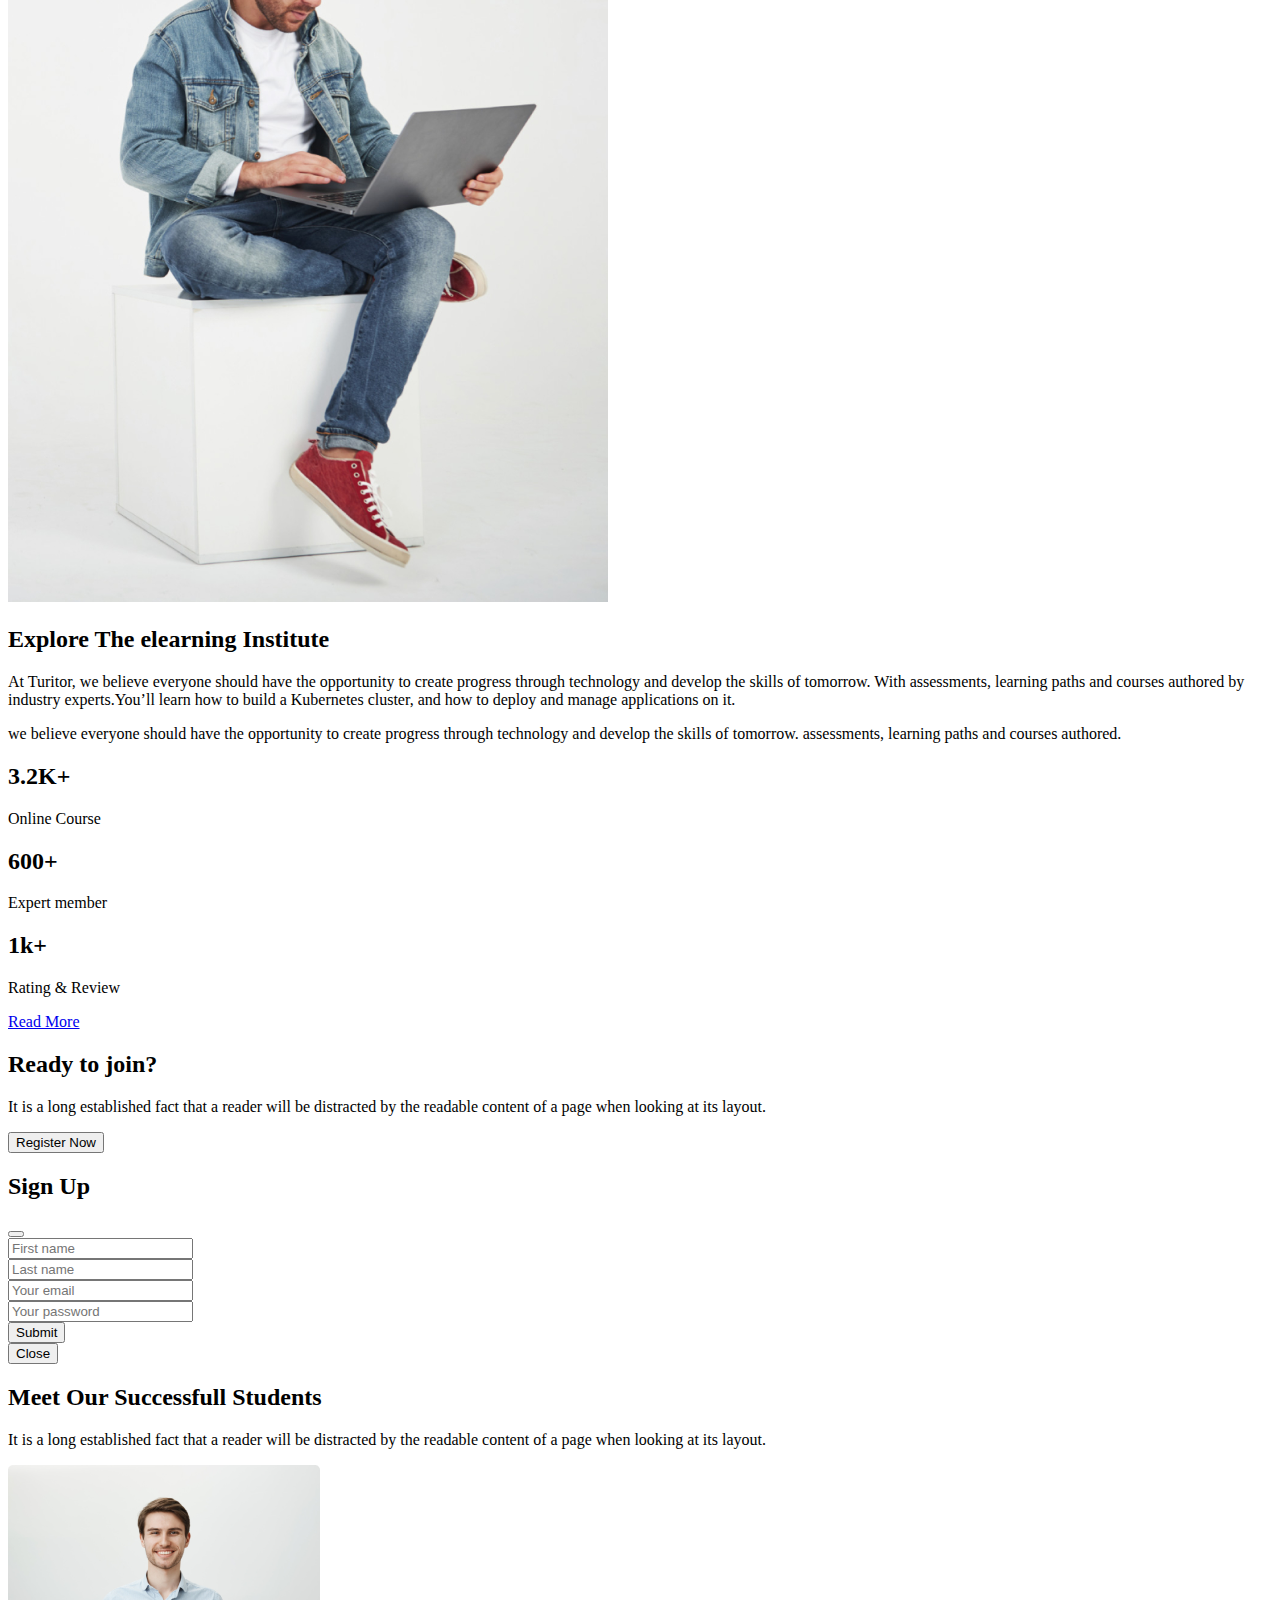
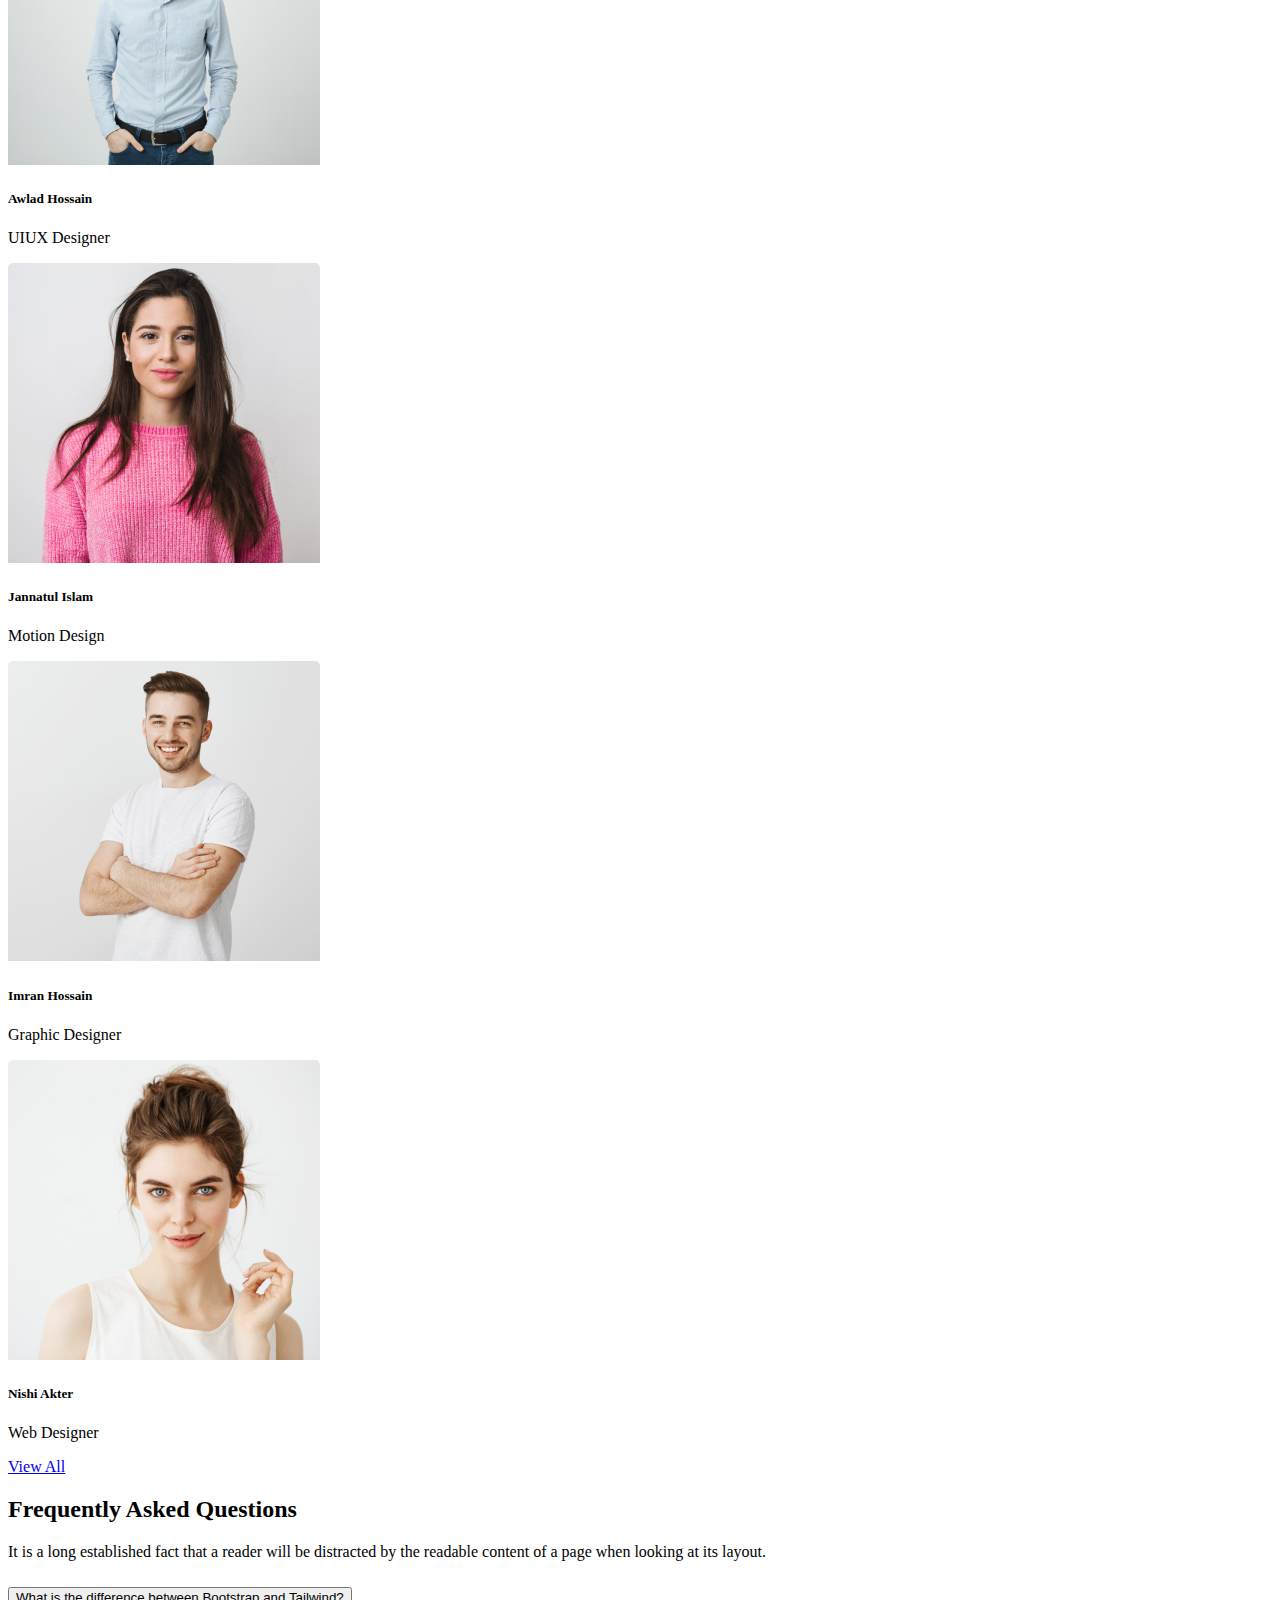
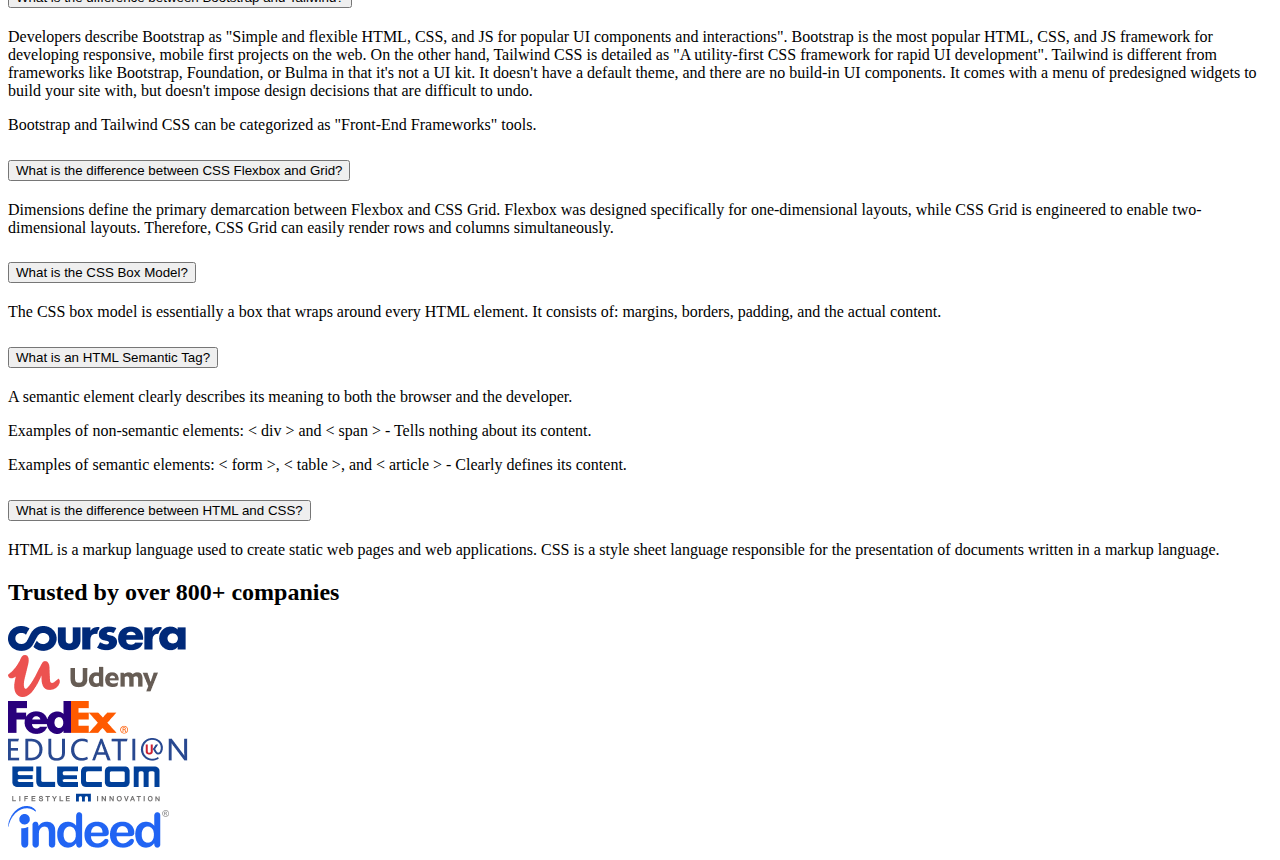
==== commit b59136ec: "trusted brand logo added" ====
--- a/index.html
+++ b/index.html
@@ -341,7 +341,7 @@
     </section>
     <!-- Meet Student End -->
     <!-- Frequently Questions Start -->
-    <section>
+    <section class="mb-5">
       <div class="row justify-content-center text-center my-5">
         <div class="col-lg-5 col-sm-8 col-11 col-md-7">
           <h2 class="display-6 fw-bold">Frequently Asked Questions</h2>
@@ -420,6 +420,33 @@
       </div>
     </section>
     <!-- Frequently Questions End -->
+    <!-- Trusted by Start -->
+    <section class="my-5 py-5 d-lg-block d-none">
+      <h2 class="display-6 fw-bold text-center">Trusted by over 800+ companies</h2>
+      <div class="container">
+        <div class="row py-5 d-flex align-items-center">
+          <div class="col">
+            <img src="images/company/company-1.png" alt="" class="img-fluid">
+          </div>
+          <div class="col">
+            <img src="images/company/company-2.png" alt="" class="img-fluid">
+          </div>
+          <div class="col">
+            <img src="images/company/company-3.png" alt="" class="img-fluid">
+          </div>
+          <div class="col">
+            <img src="images/company/company-4.png" alt="" class="img-fluid">
+          </div>
+          <div class="col">
+            <img src="images/company/company-5.png" alt="" class="img-fluid">
+          </div>
+          <div class="col">
+            <img src="images/company/company-6.png" alt="" class="img-fluid">
+          </div>
+        </div>
+      </div>
+    </section>
+    <!-- Trusted by End -->
     </main>
     <!-- Bootstrap cdn -->
     <script src="https://cdn.jsdelivr.net/npm/bootstrap@5.2.0/dist/js/bootstrap.bundle.min.js" integrity="sha384-A3rJD856KowSb7dwlZdYEkO39Gagi7vIsF0jrRAoQmDKKtQBHUuLZ9AsSv4jD4Xa" crossorigin="anonymous"></script>
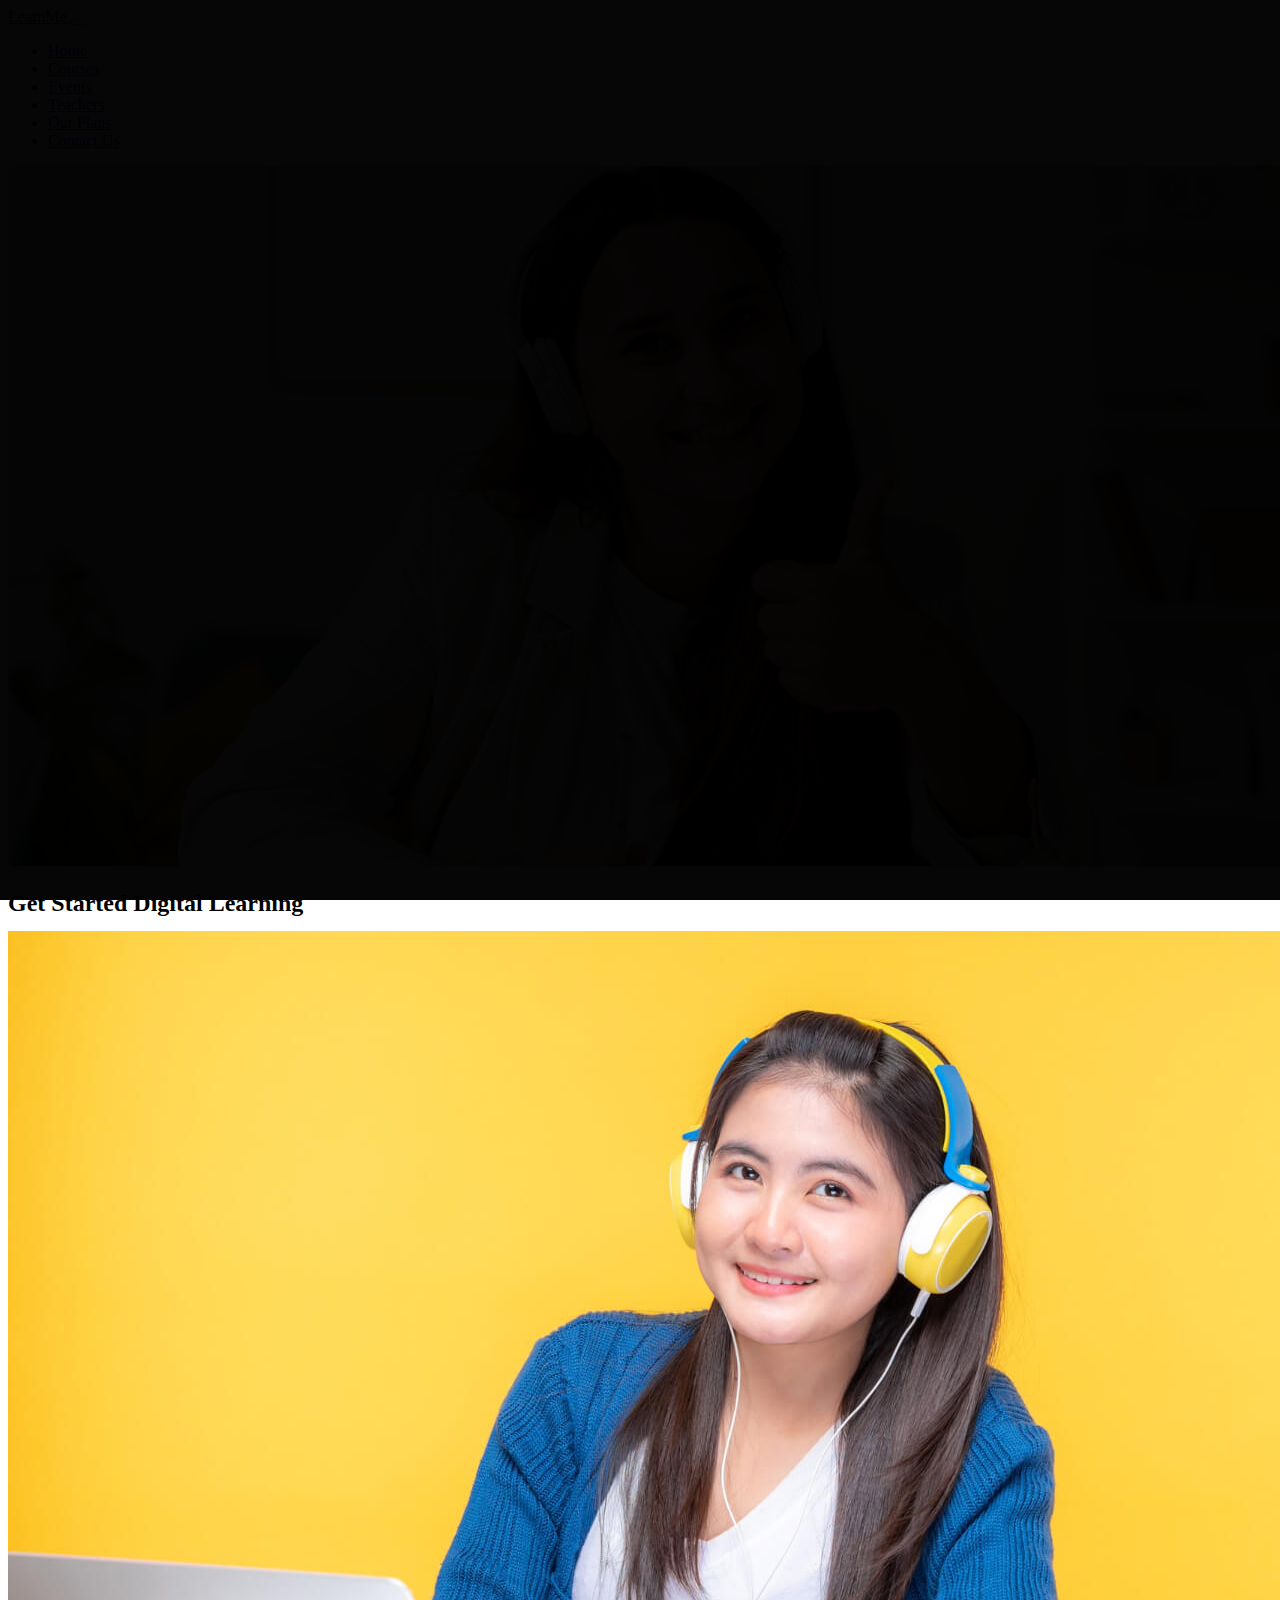
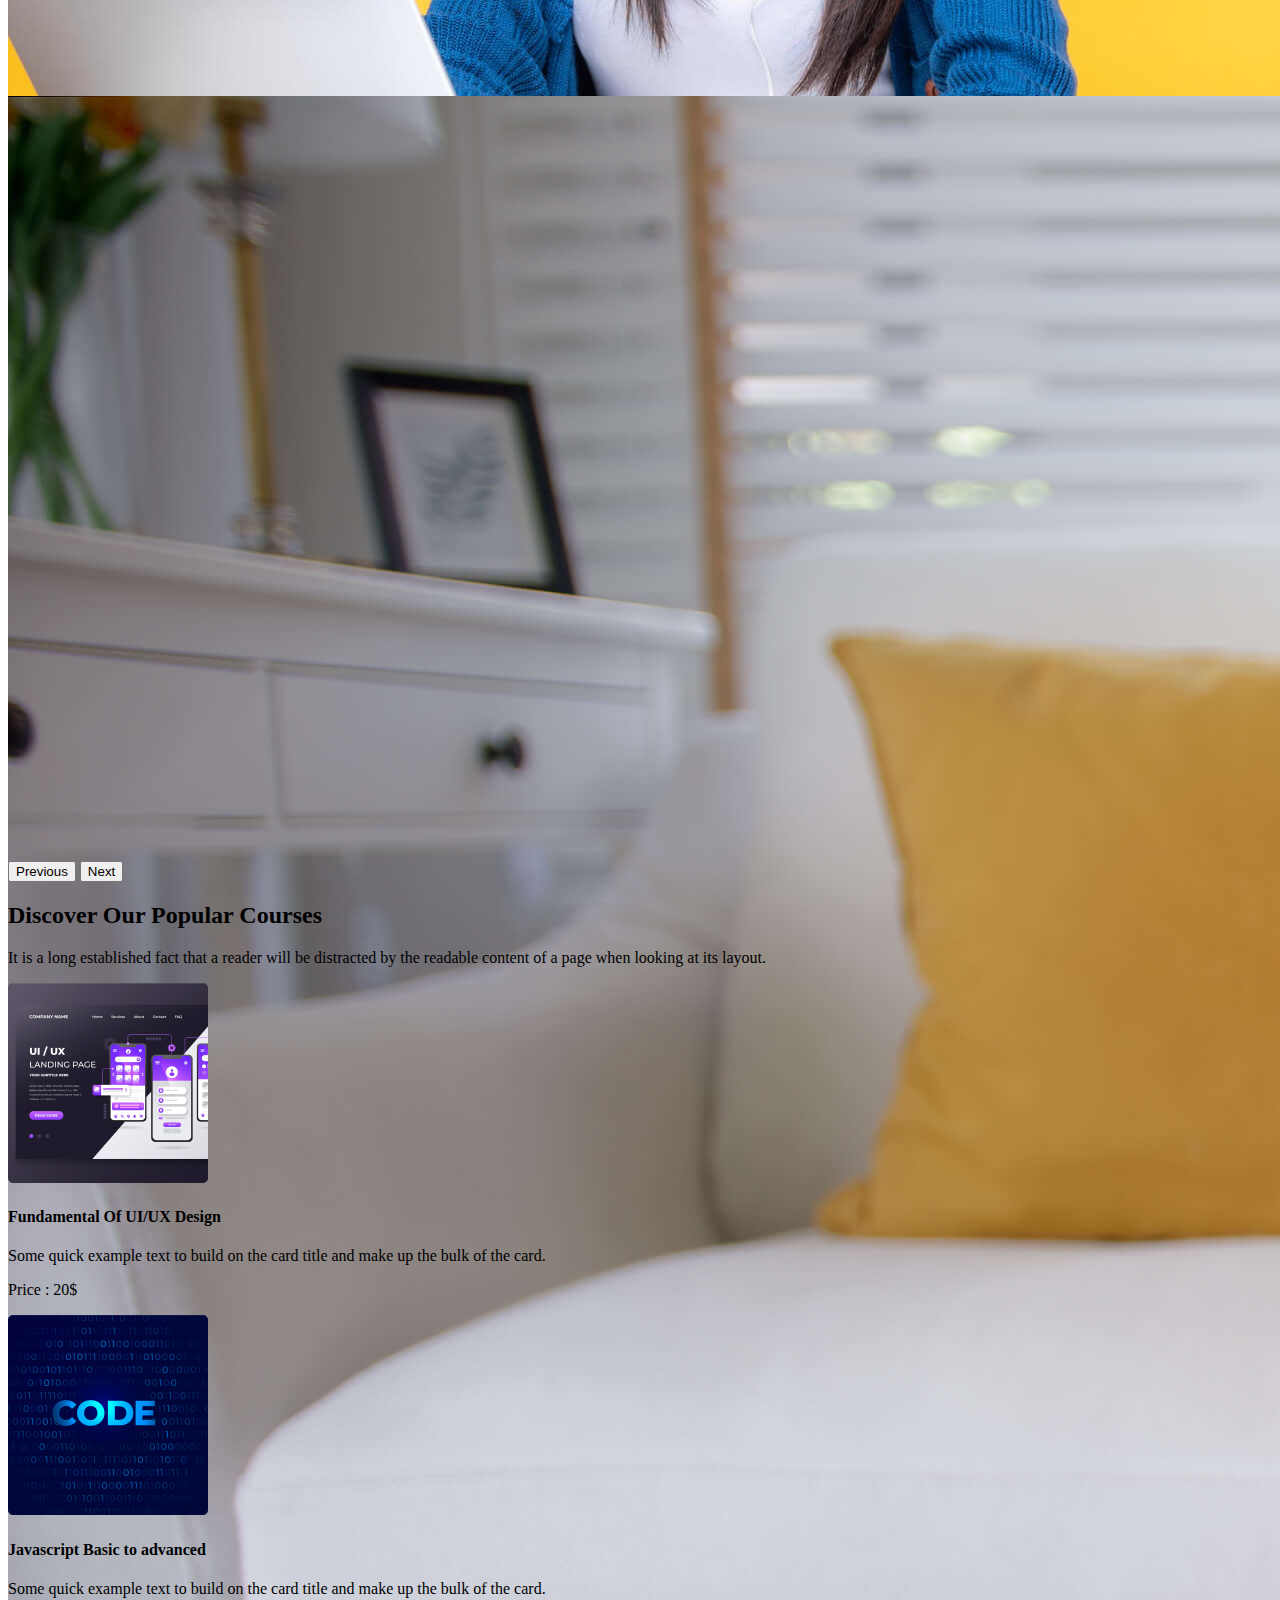
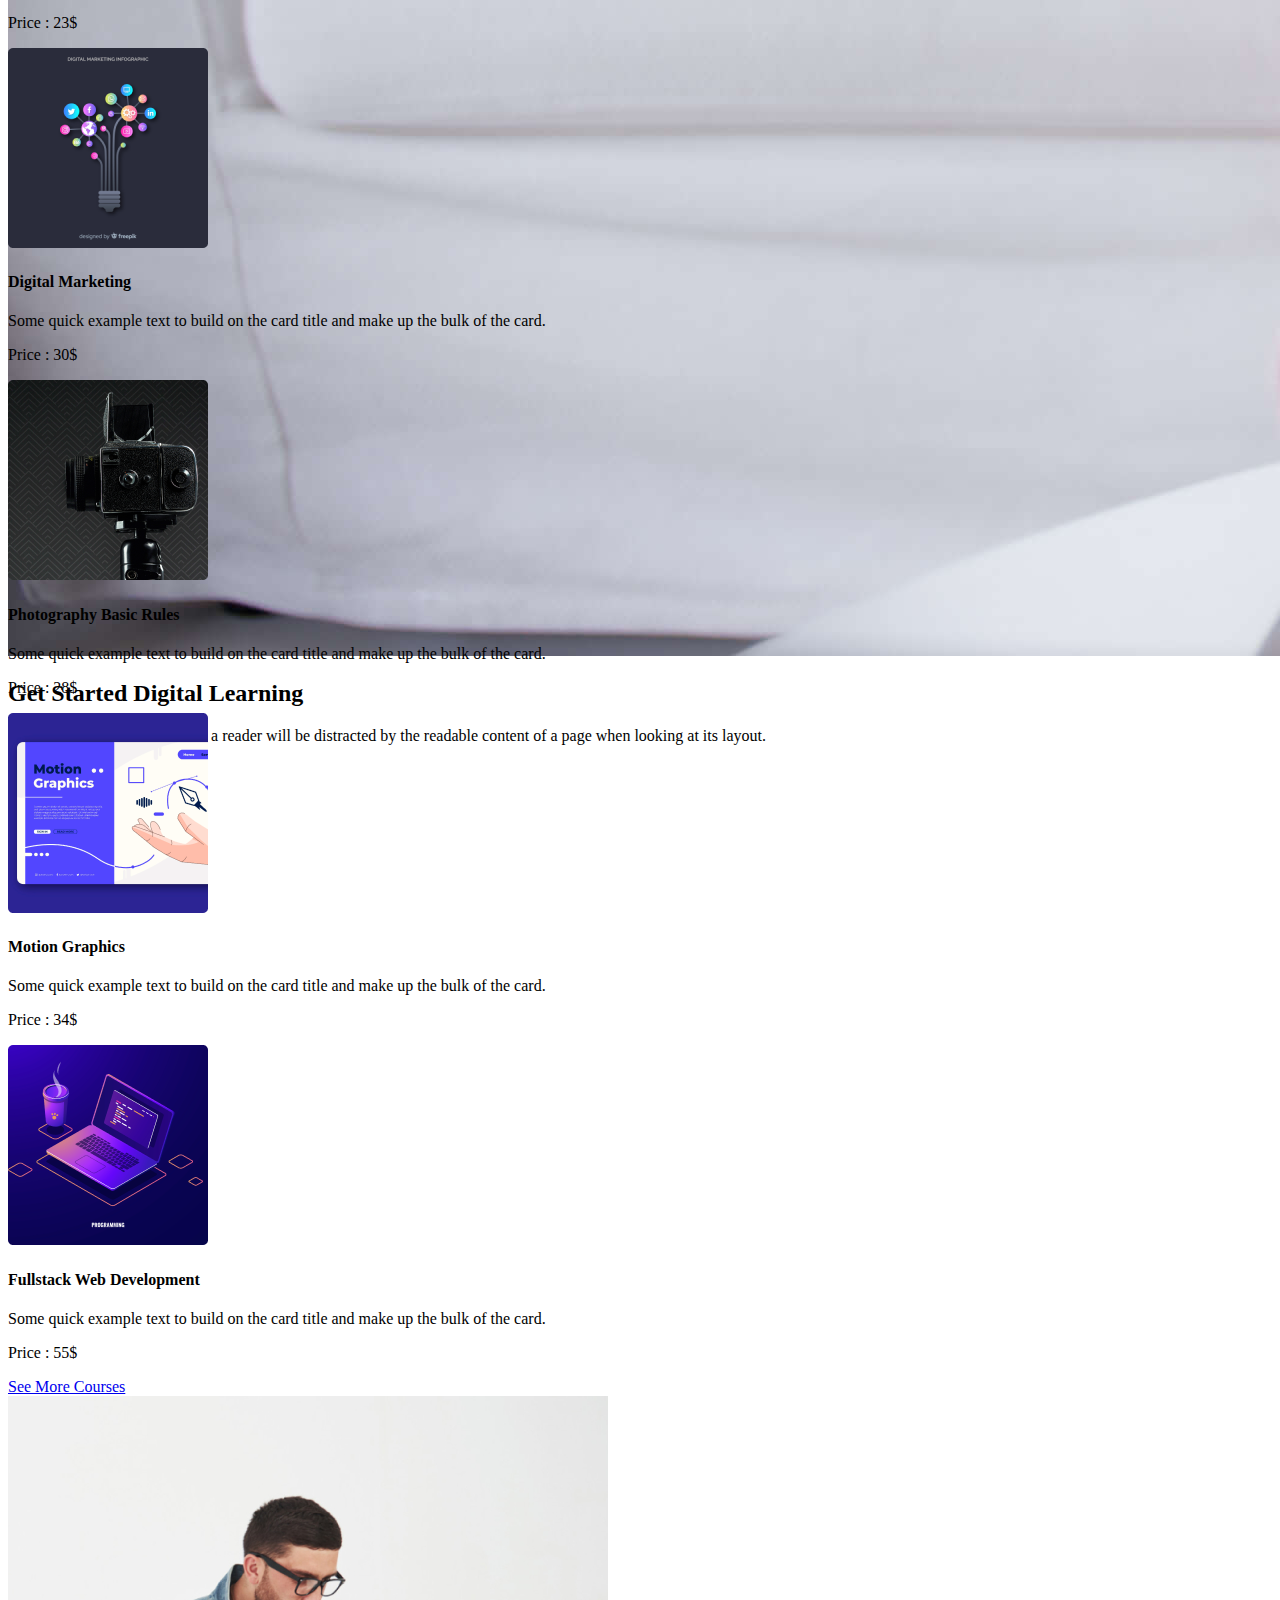
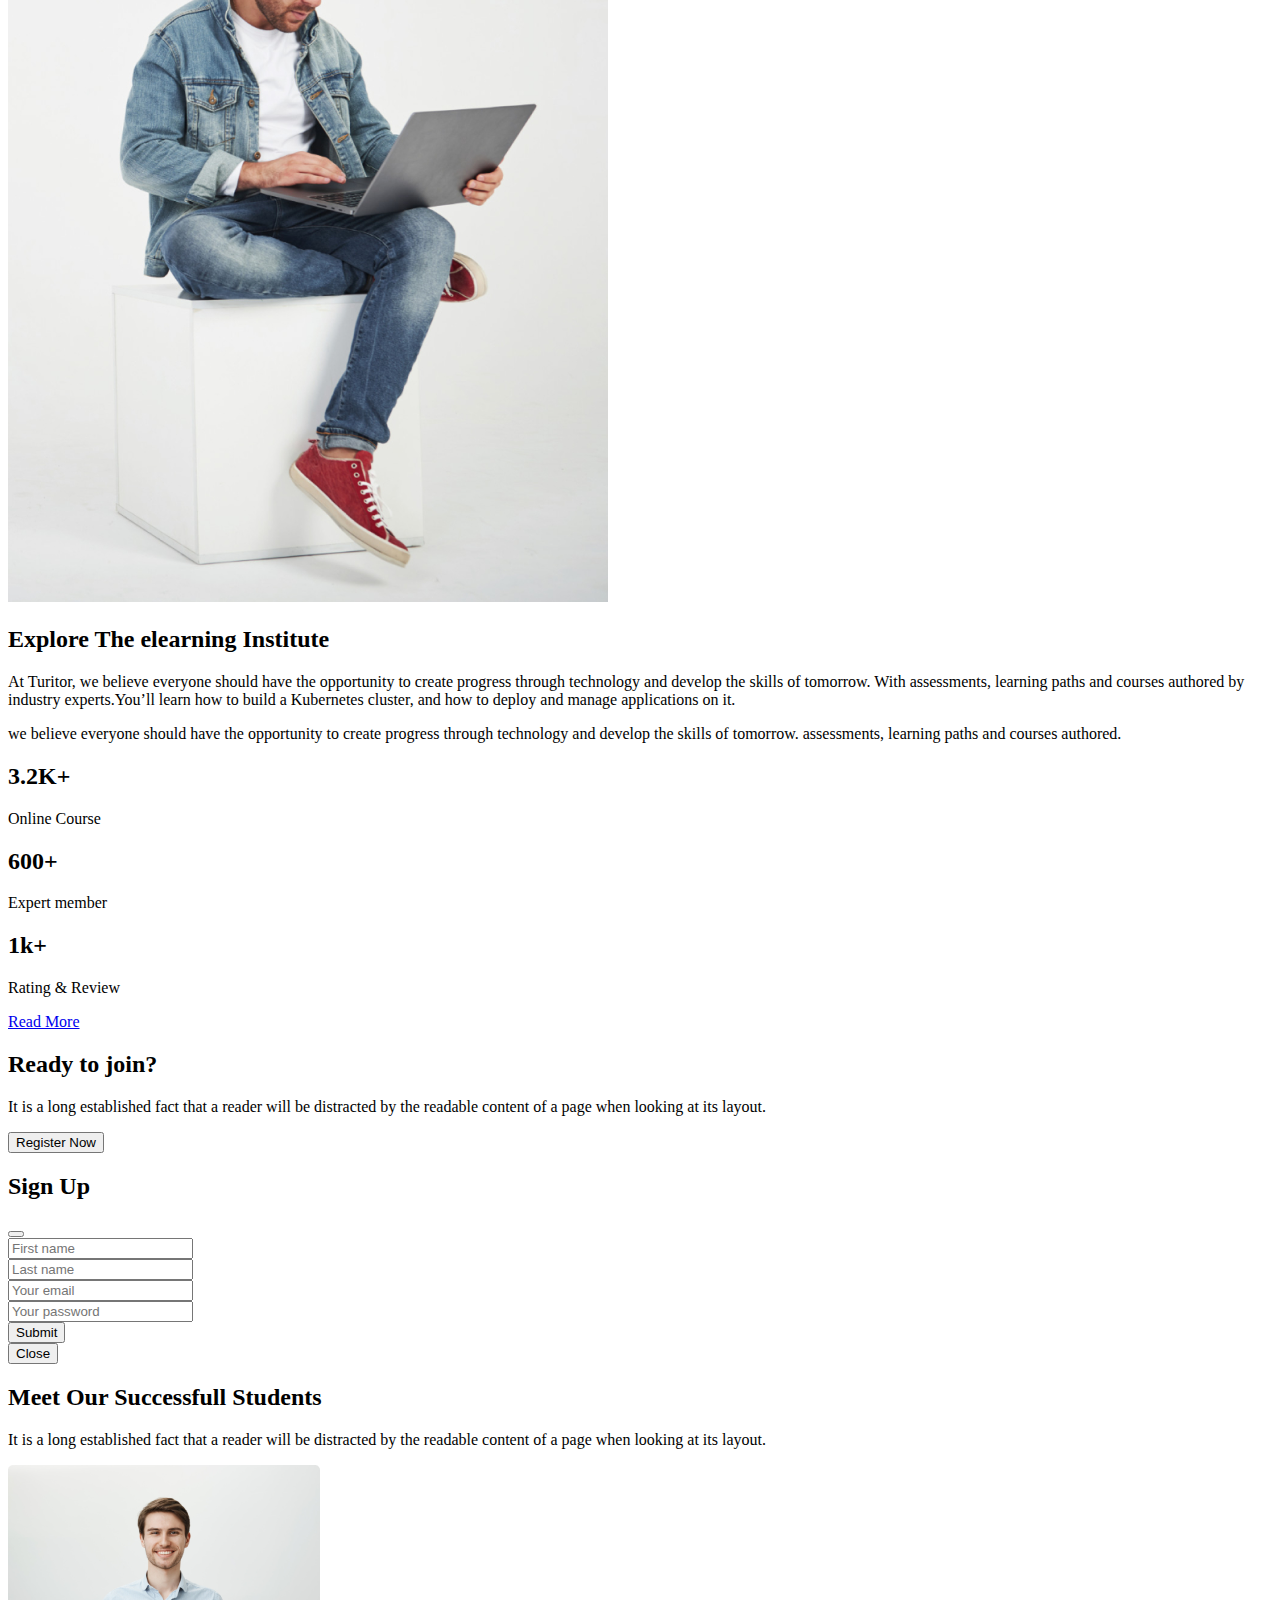
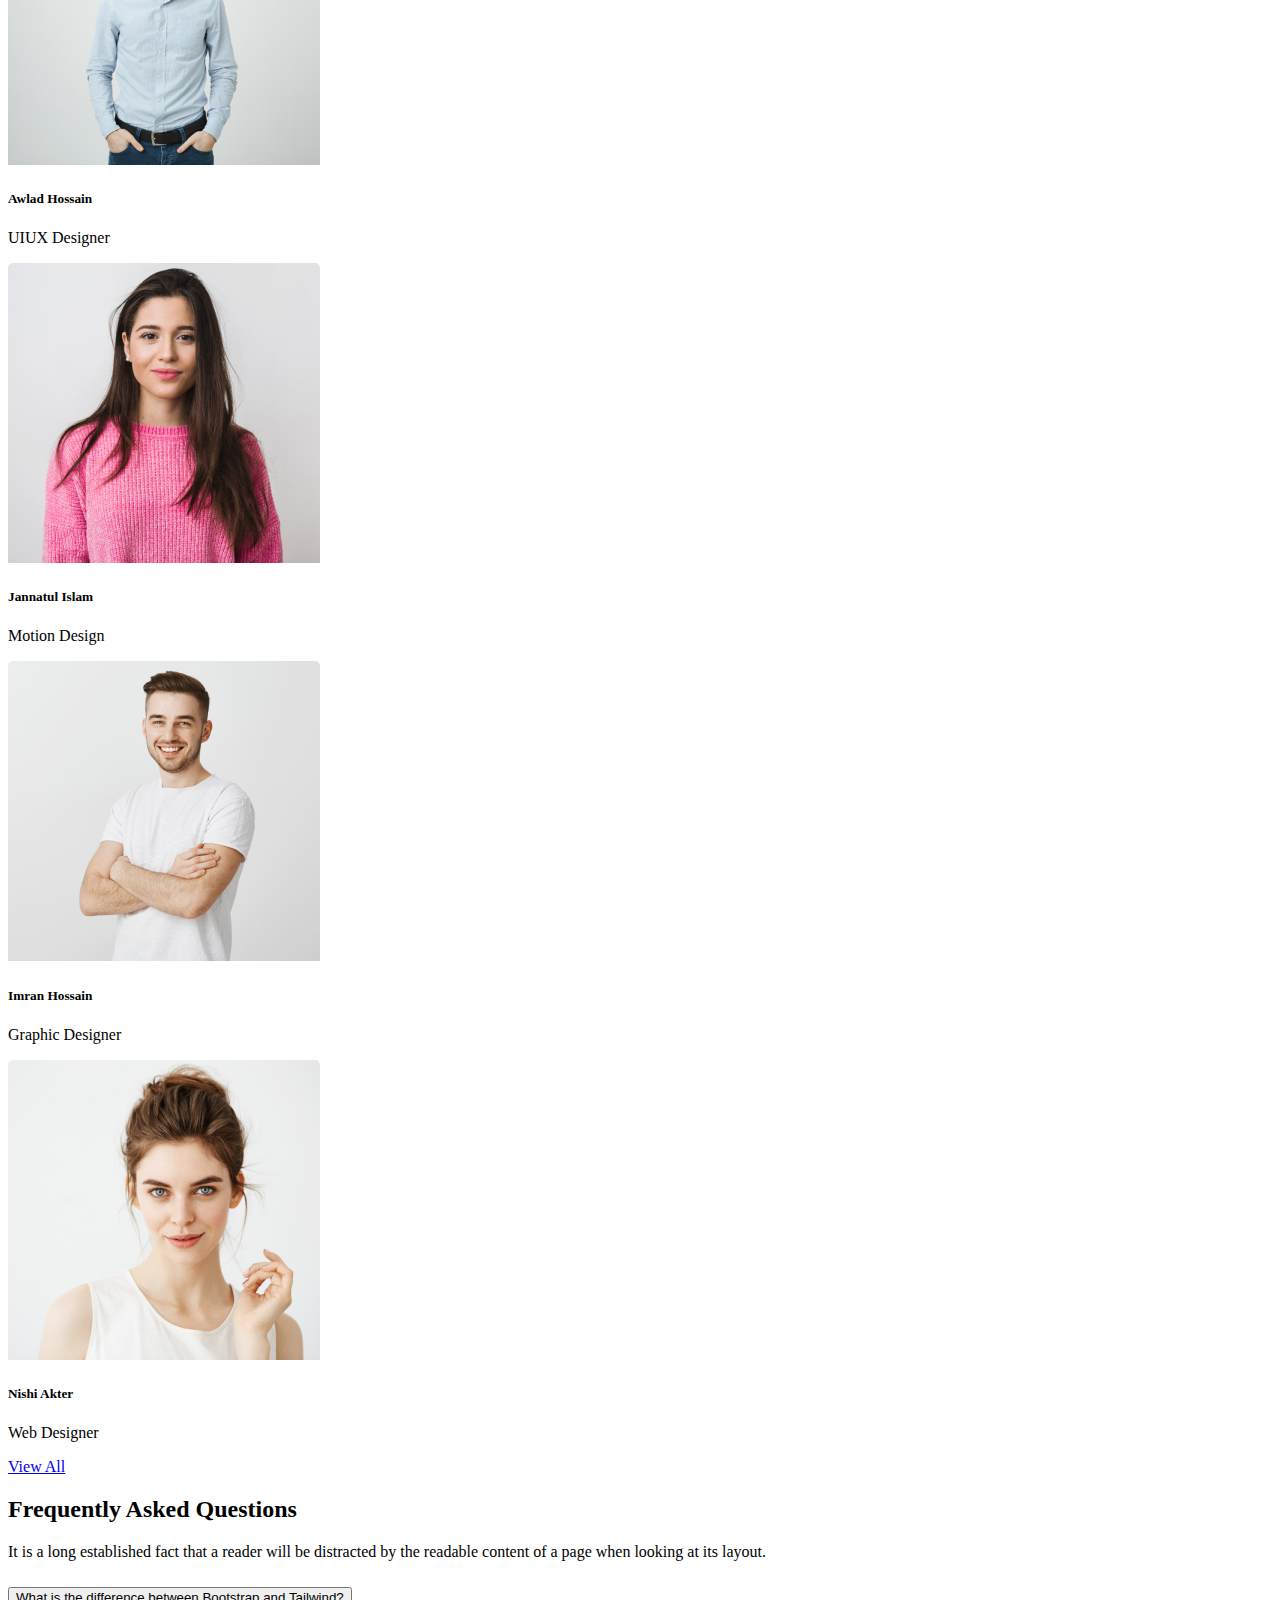
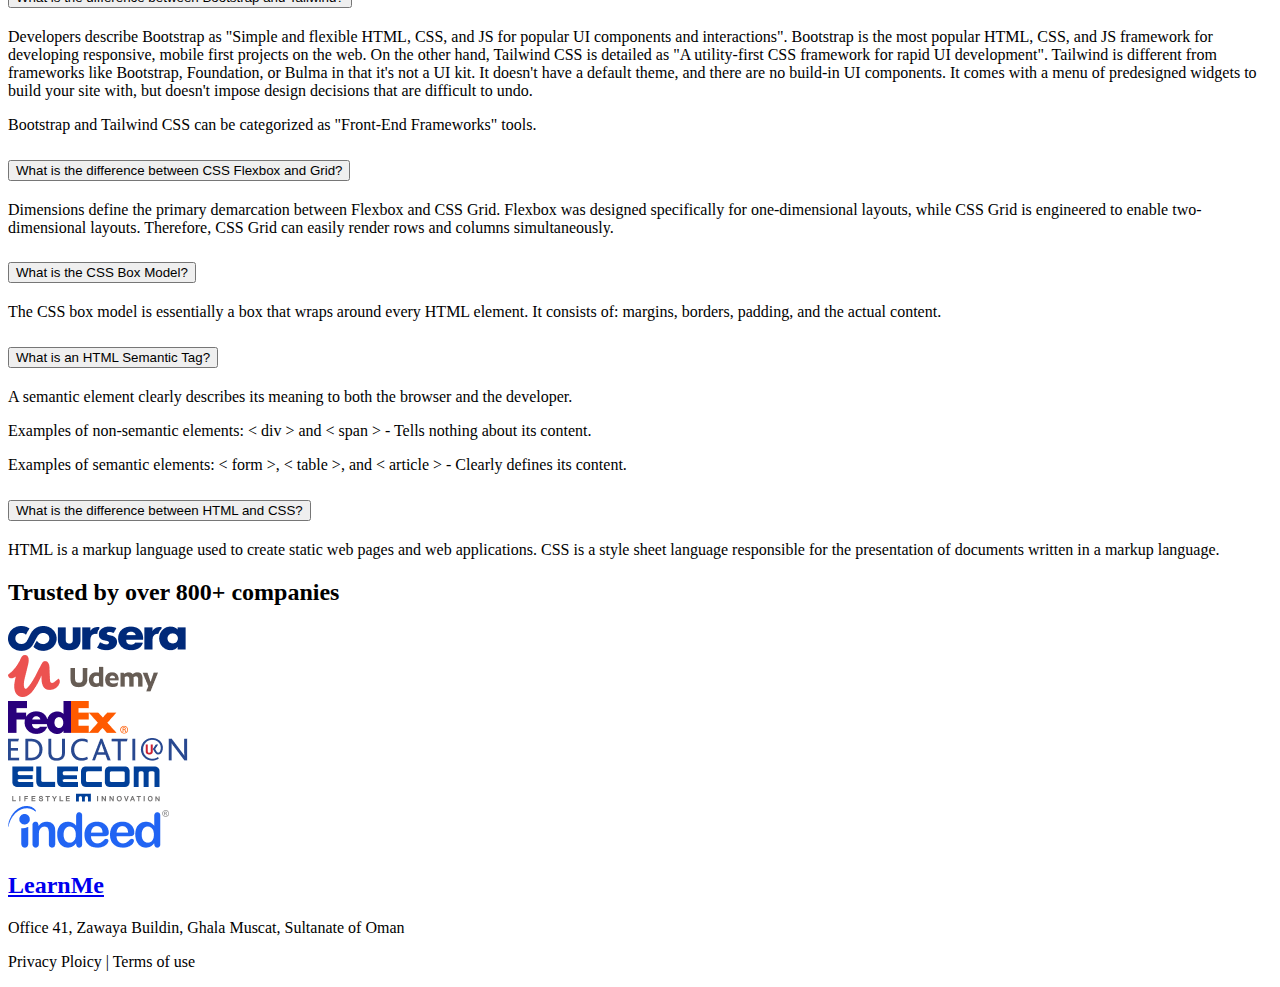
==== commit 43508066: "footer added" ====
--- a/index.html
+++ b/index.html
@@ -4,7 +4,9 @@
     <meta charset="UTF-8">
     <meta http-equiv="X-UA-Compatible" content="IE=edge">
     <meta name="viewport" content="width=device-width, initial-scale=1.0">
-    <title>Pro Learn Bd</title>
+    <title>Learn Me</title>
+    <!-- Favicon -->
+    <link rel="shortcut icon" href="images/common/favicon.png" type="image/x-icon">
     <!-- Bootstrap cdn -->
     <link href="https://cdn.jsdelivr.net/npm/bootstrap@5.2.0/dist/css/bootstrap.min.css" rel="stylesheet" integrity="sha384-gH2yIJqKdNHPEq0n4Mqa/HGKIhSkIHeL5AyhkYV8i59U5AR6csBvApHHNl/vI1Bx" crossorigin="anonymous">
     <!-- Custom css -->
@@ -205,7 +207,7 @@
     <section class="container my-5 py-5">
         <div class="row">
             <div class="col-md-6 col-lg-6 col-12">
-                <img class="vh-100 w-100" src="images/working.png" alt="">
+                <img class="vh-100 w-100" src="images/common/working.png" alt="">
             </div>
             <div class="col-md-6 col-lg-6 col-12 d-flex align-items-center">
                 <div>
@@ -234,7 +236,7 @@
     <!-- Explore End -->
     <!-- Ready to join Start -->
     <section class="container mb-5">
-      <div class="bg-info rounded">
+      <div class="bg-success rounded">
         <div class="row p-5">
           <div class="col-lg-6 col-12 text-white text-lg-start text-center">
             <h2 class="display-6 fw-semibold">Ready to join?</h2>
@@ -242,7 +244,7 @@
           </div>
           <div class="col-lg-6 col-12 d-flex justify-content-center justify-content-lg-end  align-items-center">
             <!-- Button trigger modal -->
-            <button type="button" class="btn btn-light text-info" data-bs-toggle="modal" data-bs-target="#exampleModal">
+            <button type="button" class="btn btn-light text-success fw-semibold" data-bs-toggle="modal" data-bs-target="#exampleModal">
               Register Now
             </button>
             <!-- Modal -->
@@ -274,7 +276,7 @@
                     </div>
                     <div class="row">
                       <div class="col mb-3">
-                        <input type="submit" value="Submit" class="btn btn-info text-white py-2 px-4 fw-semibold">
+                        <input type="submit" value="Submit" class="btn btn-success text-white py-2 px-4 fw-semibold">
                       </div>
                     </div>
                   </div>
@@ -341,7 +343,7 @@
     </section>
     <!-- Meet Student End -->
     <!-- Frequently Questions Start -->
-    <section class="mb-5">
+    <section class="container mb-5 pb-5">
       <div class="row justify-content-center text-center my-5">
         <div class="col-lg-5 col-sm-8 col-11 col-md-7">
           <h2 class="display-6 fw-bold">Frequently Asked Questions</h2>
@@ -448,6 +450,26 @@
     </section>
     <!-- Trusted by End -->
     </main>
+    <!-- Footer Start -->
+    <footer class="bg-dark">
+      <div class="text-center py-5">
+        <div class="py-5 container">
+          <h2><a class="navbar-brand fs-2 fw-bold text-success" href="index.html">
+                <i class="fa-solid fa-book-open-reader"></i> LearnMe
+              </a>
+          </h2>
+          <p class="text-white pt-3">Office 41, Zawaya Buildin, Ghala Muscat, Sultanate of Oman</p>
+          <p class="text-white">Privacy Ploicy  |   Terms of use</p>
+          <div>
+            <a href="https://www.facebook.com/" class="btn btn-secondary me-2"><i class="fa-brands fa-facebook-f"></i></a>
+            <a href="https://twitter.com/" class="btn btn-secondary me-2"><i class="fa-brands fa-twitter"></i></a>
+            <a href="https://www.linkedin.com/" class="btn btn-secondary me-2"><i class="fa-brands fa-linkedin-in"></i></a>
+            <a href="https://www.tiktok.com/" class="btn btn-secondary"><i class="fa-brands fa-tiktok"></i></a>
+          </div>
+        </div>
+      </div>
+    </footer>
+    <!-- Footer End -->
     <!-- Bootstrap cdn -->
     <script src="https://cdn.jsdelivr.net/npm/bootstrap@5.2.0/dist/js/bootstrap.bundle.min.js" integrity="sha384-A3rJD856KowSb7dwlZdYEkO39Gagi7vIsF0jrRAoQmDKKtQBHUuLZ9AsSv4jD4Xa" crossorigin="anonymous"></script>
 </body>
